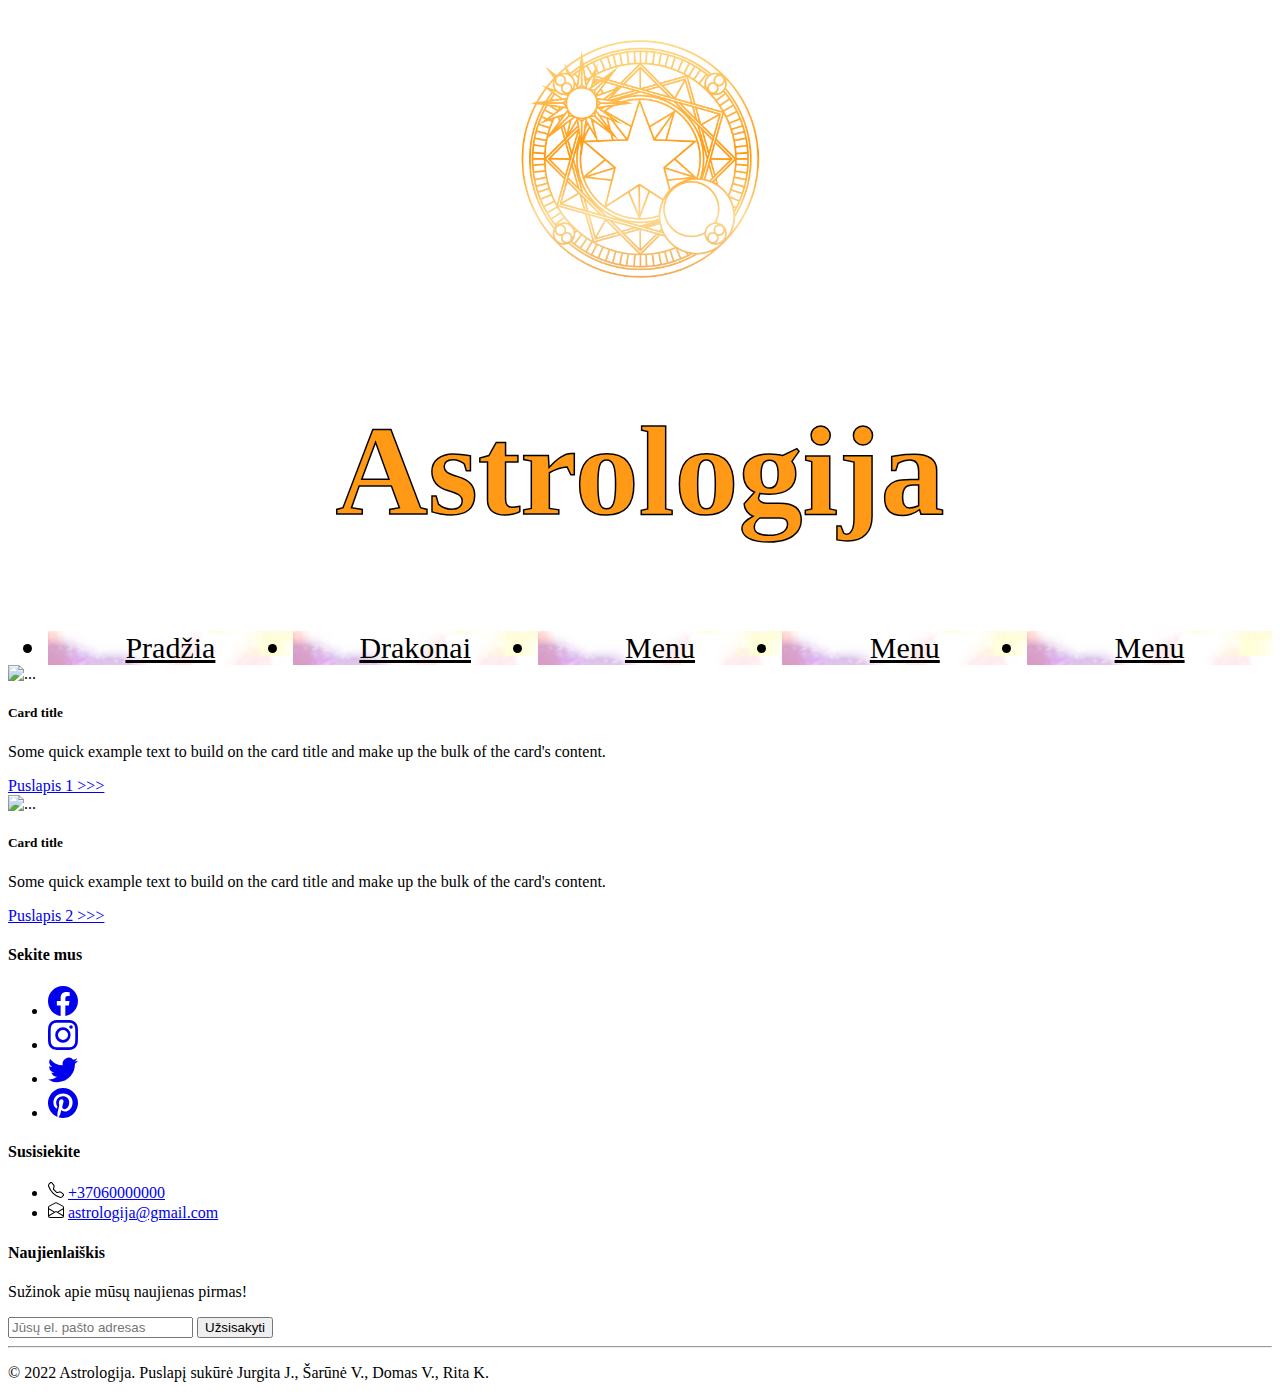
==== PAGES/DRAKONAI/drakonai.html @ 24d5351a "Merge pull request #8 from Jurgitosj/creating_pages" ====
<!doctype html>
<html lang="en">

<head>
    <meta charset="utf-8">
    <meta name="viewport" content="width=device-width, initial-scale=1">

    <!-- Bootstrap CSS -->
    <link href="https://cdn.jsdelivr.net/npm/bootstrap@5.1.3/dist/css/bootstrap.min.css" rel="stylesheet"
        integrity="sha384-1BmE4kWBq78iYhFldvKuhfTAU6auU8tT94WrHftjDbrCEXSU1oBoqyl2QvZ6jIW3" crossorigin="anonymous">

    <link rel="stylesheet" href="../../main.css">
    <link rel="stylesheet" href="drakonai.css">
    <script src="drakonai.js"></script>

    <title>Astrologija</title>

</head>

<body>
    <header class="container-fluid">
        <div class="row">
            <div class="col-12 col-sm-12 col-md-3 col-lg-3">
                <img src="../../IMG/Logotipas.png" alt="Logotipas" id="headerLogo" class="img-fluid">
            </div>
            <div class="col-12 col-sm-12 col-md-9 col-lg-9 d-flex align-items-center" id="title">
                <h1 class="display-title text-center">Astrologija</h1>
            </div>
        </div>

        <nav class="row p-0">
            <div class="col-12">
                <ul class="nav" class="d-flex justify-content-center" class="navigation">
                    <li class="nav-item">
                        <a class="nav-link" aria-current="page" href="../../index.html">Pradžia</a>
                    </li class="nav-item">
                    <li class="nav-item">
                        <a class="nav-link" aria-current="page" href="./drakonai.html">Drakonai</a>
                    </li class="nav-item">
                    <li class="nav-item">
                        <a class="nav-link" aria-current="page" href="#">Menu</a>
                    </li class="nav-item">
                    <li class="nav-item">
                        <a class="nav-link" aria-current="page" href="#">Menu</a>
                    </li class="nav-item">
                    <li class="nav-item">
                        <a class="nav-link" aria-current="page" href="#">Menu</a>
                    </li>

                </ul>
            </div>
        </nav>

    </header>

    <main>
        <div id="drakonu-korteles" class="container w-75 p-3">
            <div class="row">
                <!-- Visos korteles cia -->
                <div class="col-12 col-sm-6 col-md-6 col-lg-3">
                    <div class="card">
                        <img src="../../IMG/Drakonu_img/abejingumo_drakonas.jpg" class="card-img-top" alt="...">
                        <div class="card-body">
                            <h5 class="card-title">
                                Card title
                            </h5>
                            <p class="card-text">
                                Some quick example text to build on the card title and make up the bulk of the
                                card's content.
                            </p>
                            <a href="#" onclick="rodytiDaugiauTeksto('drakonu-tekstas-1');" class="btn btn-primary">
                                Puslapis 1 >>>
                            </a>
                        </div>
                    </div>
                </div>
                <div class="col-12 col-sm-6 col-md-6 col-lg-3">
                    <div class="card">
                        <img src="../../IMG/Drakonu_img/agresijos_drakonas.jpg" class="card-img-top" alt="...">
                        <div class="card-body">
                            <h5 class="card-title">
                                Card title
                            </h5>
                            <p class="card-text">
                                Some quick example text to build on the card title and make up the bulk of the
                                card's content.
                            </p>
                            <a href="#" onclick="rodytiDaugiauTeksto('drakonu-tekstas-2');" class="btn btn-primary">
                                Puslapis 2 >>>
                            </a>
                        </div>
                    </div>
                </div>
            </div>
        </div>

        <div id="drakonu-tekstai" style="display: none;" class="container">
            <!-- Tekstai -->
            <div id="drakonu-tekstas-1">
                <h1>puslapis1</h1>
                <p>Lorem ipsum dolor sit amet, consectetur adipisicing elit. Consequuntur, accusamus, reprehenderit ea a
                    molestias obcaecati sequi accusantium iusto hic aut, molestiae atque voluptate perferendis deleniti
                    maiores ducimus ex repudiandae. Minus!
                </p>
            </div>
            <div id="drakonu-tekstas-2">
                <h1>puslapis2</h1>
                <p>Lorem ipsum dolor sit amet, consectetur adipisicing elit. Consequuntur, accusamus, reprehenderit ea a
                    molestias obcaecati sequi accusantium iusto hic aut, molestiae atque voluptate perferendis deleniti
                    maiores ducimus ex repudiandae. Minus!
                </p>
            </div>
            <!-- Mygtukas atgal -->
            <a href="#" onclick="rodytiKorteles();" class="btn btn-primary">
                Grizti atgal
            </a>
        </div>
    </main>

    <footer class="footer-bg-img">
        <div class="container pt-5">
            <div class="row">
                <div class="col-12 col-lg-4 col-md-4 col-sm-12">
                    <h4>Sekite mus</h4>
                    <ul class="list-unstyled d-flex">
                        <li class="me-3">
                            <a href="#">
                                <svg xmlns="http://www.w3.org/2000/svg" width="30" height="30" fill="currentColor"
                                    class="bi bi-facebook" viewBox="0 0 16 16">
                                    <path
                                        d="M16 8.049c0-4.446-3.582-8.05-8-8.05C3.58 0-.002 3.603-.002 8.05c0 4.017 2.926 7.347 6.75 7.951v-5.625h-2.03V8.05H6.75V6.275c0-2.017 1.195-3.131 3.022-3.131.876 0 1.791.157 1.791.157v1.98h-1.009c-.993 0-1.303.621-1.303 1.258v1.51h2.218l-.354 2.326H9.25V16c3.824-.604 6.75-3.934 6.75-7.951z" />
                                </svg>
                            </a>
                        </li>
                        <li class="me-3">
                            <a href="#" class="link-danger">
                                <svg xmlns="http://www.w3.org/2000/svg" width="30" height="30" fill="currentColor"
                                    class="bi bi-instagram" viewBox="0 0 16 16">
                                    <path
                                        d="M8 0C5.829 0 5.556.01 4.703.048 3.85.088 3.269.222 2.76.42a3.917 3.917 0 0 0-1.417.923A3.927 3.927 0 0 0 .42 2.76C.222 3.268.087 3.85.048 4.7.01 5.555 0 5.827 0 8.001c0 2.172.01 2.444.048 3.297.04.852.174 1.433.372 1.942.205.526.478.972.923 1.417.444.445.89.719 1.416.923.51.198 1.09.333 1.942.372C5.555 15.99 5.827 16 8 16s2.444-.01 3.298-.048c.851-.04 1.434-.174 1.943-.372a3.916 3.916 0 0 0 1.416-.923c.445-.445.718-.891.923-1.417.197-.509.332-1.09.372-1.942C15.99 10.445 16 10.173 16 8s-.01-2.445-.048-3.299c-.04-.851-.175-1.433-.372-1.941a3.926 3.926 0 0 0-.923-1.417A3.911 3.911 0 0 0 13.24.42c-.51-.198-1.092-.333-1.943-.372C10.443.01 10.172 0 7.998 0h.003zm-.717 1.442h.718c2.136 0 2.389.007 3.232.046.78.035 1.204.166 1.486.275.373.145.64.319.92.599.28.28.453.546.598.92.11.281.24.705.275 1.485.039.843.047 1.096.047 3.231s-.008 2.389-.047 3.232c-.035.78-.166 1.203-.275 1.485a2.47 2.47 0 0 1-.599.919c-.28.28-.546.453-.92.598-.28.11-.704.24-1.485.276-.843.038-1.096.047-3.232.047s-2.39-.009-3.233-.047c-.78-.036-1.203-.166-1.485-.276a2.478 2.478 0 0 1-.92-.598 2.48 2.48 0 0 1-.6-.92c-.109-.281-.24-.705-.275-1.485-.038-.843-.046-1.096-.046-3.233 0-2.136.008-2.388.046-3.231.036-.78.166-1.204.276-1.486.145-.373.319-.64.599-.92.28-.28.546-.453.92-.598.282-.11.705-.24 1.485-.276.738-.034 1.024-.044 2.515-.045v.002zm4.988 1.328a.96.96 0 1 0 0 1.92.96.96 0 0 0 0-1.92zm-4.27 1.122a4.109 4.109 0 1 0 0 8.217 4.109 4.109 0 0 0 0-8.217zm0 1.441a2.667 2.667 0 1 1 0 5.334 2.667 2.667 0 0 1 0-5.334z" />
                                </svg>
                            </a>
                        </li>
                        <li class="me-3">
                            <a href="#" class="link-info">
                                <svg xmlns="http://www.w3.org/2000/svg" width="30" height="30" fill="currentColor"
                                    class="bi bi-twitter" viewBox="0 0 16 16">
                                    <path
                                        d="M5.026 15c6.038 0 9.341-5.003 9.341-9.334 0-.14 0-.282-.006-.422A6.685 6.685 0 0 0 16 3.542a6.658 6.658 0 0 1-1.889.518 3.301 3.301 0 0 0 1.447-1.817 6.533 6.533 0 0 1-2.087.793A3.286 3.286 0 0 0 7.875 6.03a9.325 9.325 0 0 1-6.767-3.429 3.289 3.289 0 0 0 1.018 4.382A3.323 3.323 0 0 1 .64 6.575v.045a3.288 3.288 0 0 0 2.632 3.218 3.203 3.203 0 0 1-.865.115 3.23 3.23 0 0 1-.614-.057 3.283 3.283 0 0 0 3.067 2.277A6.588 6.588 0 0 1 .78 13.58a6.32 6.32 0 0 1-.78-.045A9.344 9.344 0 0 0 5.026 15z" />
                                </svg>
                            </a>
                        </li>
                        <li class="me-3">
                            <a href="#" class="link-danger">
                                <svg xmlns="http://www.w3.org/2000/svg" width="30" height="30" fill="currentColor"
                                    class="bi bi-pinterest" viewBox="0 0 16 16">
                                    <path
                                        d="M8 0a8 8 0 0 0-2.915 15.452c-.07-.633-.134-1.606.027-2.297.146-.625.938-3.977.938-3.977s-.239-.479-.239-1.187c0-1.113.645-1.943 1.448-1.943.682 0 1.012.512 1.012 1.127 0 .686-.437 1.712-.663 2.663-.188.796.4 1.446 1.185 1.446 1.422 0 2.515-1.5 2.515-3.664 0-1.915-1.377-3.254-3.342-3.254-2.276 0-3.612 1.707-3.612 3.471 0 .688.265 1.425.595 1.826a.24.24 0 0 1 .056.23c-.061.252-.196.796-.222.907-.035.146-.116.177-.268.107-1-.465-1.624-1.926-1.624-3.1 0-2.523 1.834-4.84 5.286-4.84 2.775 0 4.932 1.977 4.932 4.62 0 2.757-1.739 4.976-4.151 4.976-.811 0-1.573-.421-1.834-.919l-.498 1.902c-.181.695-.669 1.566-.995 2.097A8 8 0 1 0 8 0z" />
                                </svg>
                            </a>
                        </li>
                    </ul>
                </div>
                <div class="col-12 col-lg-4 col-md-4 col-sm-12">
                    <h4>Susisiekite</h4>
                    <ul class="flex-column list-unstyled">
                        <li>
                            <svg xmlns="http://www.w3.org/2000/svg" width="16" height="16" fill="currentColor"
                                class="bi bi-telephone me-3" viewBox="0 0 16 16">
                                <path
                                    d="M3.654 1.328a.678.678 0 0 0-1.015-.063L1.605 2.3c-.483.484-.661 1.169-.45 1.77a17.568 17.568 0 0 0 4.168 6.608 17.569 17.569 0 0 0 6.608 4.168c.601.211 1.286.033 1.77-.45l1.034-1.034a.678.678 0 0 0-.063-1.015l-2.307-1.794a.678.678 0 0 0-.58-.122l-2.19.547a1.745 1.745 0 0 1-1.657-.459L5.482 8.062a1.745 1.745 0 0 1-.46-1.657l.548-2.19a.678.678 0 0 0-.122-.58L3.654 1.328zM1.884.511a1.745 1.745 0 0 1 2.612.163L6.29 2.98c.329.423.445.974.315 1.494l-.547 2.19a.678.678 0 0 0 .178.643l2.457 2.457a.678.678 0 0 0 .644.178l2.189-.547a1.745 1.745 0 0 1 1.494.315l2.306 1.794c.829.645.905 1.87.163 2.611l-1.034 1.034c-.74.74-1.846 1.065-2.877.702a18.634 18.634 0 0 1-7.01-4.42 18.634 18.634 0 0 1-4.42-7.009c-.362-1.03-.037-2.137.703-2.877L1.885.511z" />
                            </svg>
                            <a href="tel:" class="text-decoration-none">+37060000000</a>
                        </li>
                        <li>
                            <svg xmlns="http://www.w3.org/2000/svg" width="16" height="16" fill="currentColor"
                                class="bi bi-envelope-open me-3" viewBox="0 0 16 16">
                                <path
                                    d="M8.47 1.318a1 1 0 0 0-.94 0l-6 3.2A1 1 0 0 0 1 5.4v.817l5.75 3.45L8 8.917l1.25.75L15 6.217V5.4a1 1 0 0 0-.53-.882l-6-3.2ZM15 7.383l-4.778 2.867L15 13.117V7.383Zm-.035 6.88L8 10.082l-6.965 4.18A1 1 0 0 0 2 15h12a1 1 0 0 0 .965-.738ZM1 13.116l4.778-2.867L1 7.383v5.734ZM7.059.435a2 2 0 0 1 1.882 0l6 3.2A2 2 0 0 1 16 5.4V14a2 2 0 0 1-2 2H2a2 2 0 0 1-2-2V5.4a2 2 0 0 1 1.059-1.765l6-3.2Z" />
                            </svg>
                            <a href="mailto:some@email.com" class="text-decoration-none">
                                astrologija@gmail.com</a>
                        </li>
                    </ul>
                </div>
                <div class="col-12 col-lg-4 col-md-12 col-sm-12">
                    <form>
                        <h4>Naujienlaiškis</h4>
                        <p>Sužinok apie mūsų naujienas pirmas!</p>
                        <div class="d-flex w-100 gap-2">
                            <label for="newsletter1" class="visually-hidden"></label>
                            <input id="newsletter1" type="text" class="form-control"
                                placeholder="Jūsų el. pašto adresas" />
                            <button class="btn btn-primary" type="button">
                                Užsisakyti
                            </button>
                        </div>
                    </form>
                </div>
            </div>
            <div class="col-12 pb-3 pt-2">
                <hr />
                <p class="text-muted text-center">
                    © 2022 Astrologija. Puslapį sukūrė Jurgita J., Šarūnė V., Domas V.,
                    Rita K.
                </p>
            </div>
        </div>
    </footer>


    <script>
        (function () {
            initializePage();
        })();
    </script>
    <!-- Optional JavaScript; choose one of the two! -->

    <!-- Option 1: Bootstrap Bundle with Popper -->
    <script src="https://cdn.jsdelivr.net/npm/bootstrap@5.1.3/dist/js/bootstrap.bundle.min.js"
        integrity="sha384-ka7Sk0Gln4gmtz2MlQnikT1wXgYsOg+OMhuP+IlRH9sENBO0LRn5q+8nbTov4+1p"
        crossorigin="anonymous"></script>

    <!-- Option 2: Separate Popper and Bootstrap JS -->
    <!--
    <script src="https://cdn.jsdelivr.net/npm/@popperjs/core@2.10.2/dist/umd/popper.min.js" integrity="sha384-7+zCNj/IqJ95wo16oMtfsKbZ9ccEh31eOz1HGyDuCQ6wgnyJNSYdrPa03rtR1zdB" crossorigin="anonymous"></script>
    <script src="https://cdn.jsdelivr.net/npm/bootstrap@5.1.3/dist/js/bootstrap.min.js" integrity="sha384-QJHtvGhmr9XOIpI6YVutG+2QOK9T+ZnN4kzFN1RtK3zEFEIsxhlmWl5/YESvpZ13" crossorigin="anonymous"></script>
    -->
</body>

</html>
---- main.css ----
/* Header */

#title {
    font-family: "Bodoni MT";
    color: #ff9916;
    -webkit-text-stroke: 1.5px black;
}

.display-title{
    font-size: 5rem;
}

#headerLogo{
    width: 300px;
}

header {
    /* height: 300px; */
    background-image: url(IMG/Fono_paveikslėliai/zydras_fonas.png);
    text-align: center;
}

.nav-item {
    font-family: "Bodoni MT";
    font-size: 30px;
    float: left;
    width: 20%;
    margin: 0 auto;
    padding: 0px;
    color: black;
    background-image: url(IMG/Fono_paveikslėliai/rozinis_fonas.png);
    background-position: center;
}

.nav-link {
    color: black !important;
}
.nav-item:hover {
    background-image: url(IMG/Fono_paveikslėliai/geltonas_fonas.png);
}
.nav-link:hover {
    background-image: url(IMG/Fono_paveikslėliai/geltonas_fonas.png);
}

.col-12 {
    padding-left: 0 !important;
    padding-right: 0 !important;
}

@media (min-width: 768px) { 
    .display-title{
        font-size: 8rem;
    }
}

/* Footer */

.footer-bg-img {
	background-image: url('./IMG/Fono_paveikslėliai/zydras_fonas_apacioje.png');
	background-size: 100%;
	background-position: 0% 60%;
	background-repeat: no-repeat;
}

@media screen and (max-width: 600px) {
	.footer-bg-img {
		background-position: bottom;
	}
}
---- PAGES/DRAKONAI/drakonai.css ----
.main-bg-img {
	background-image: url('./IMG/Fono_paveikslėliai/zydras_fonas_apacioje.png');
	background-repeat: no-repeat;
	background-size: 100%;
	background-position: 0% 60%;
}
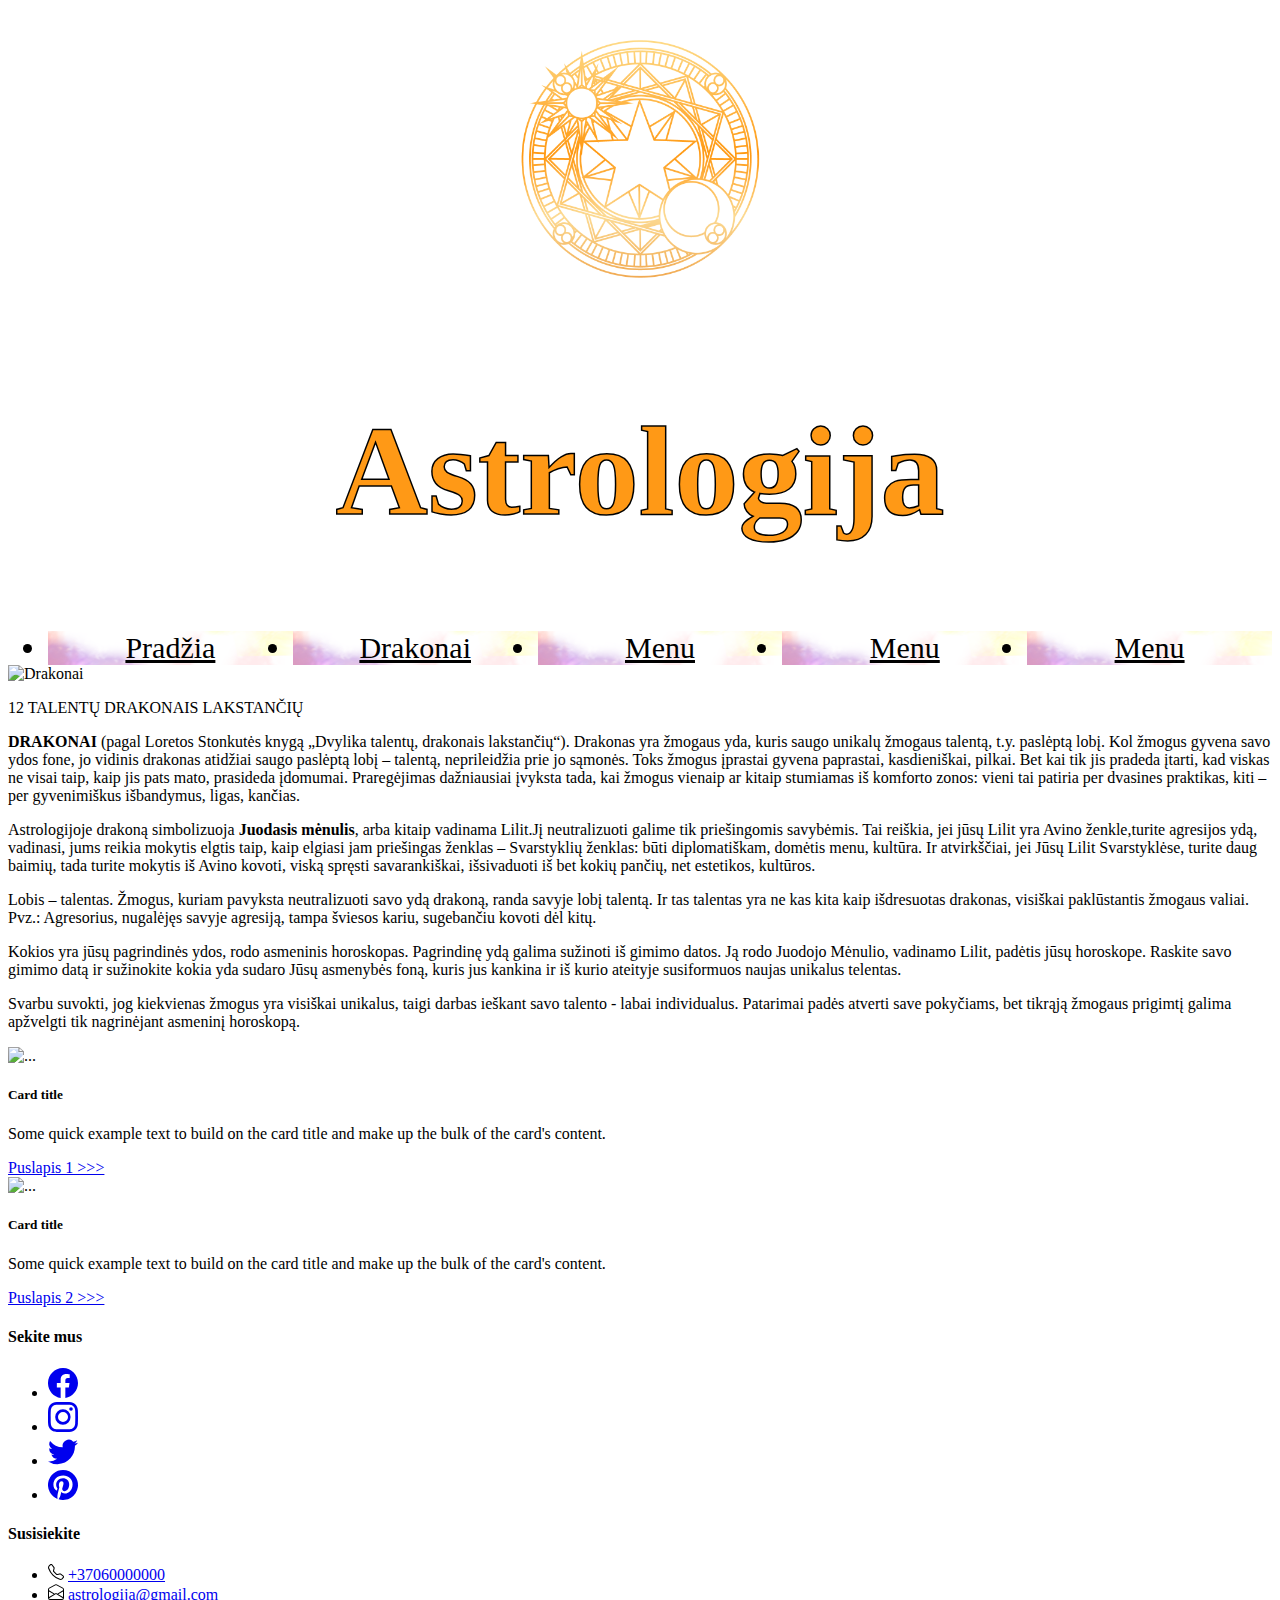
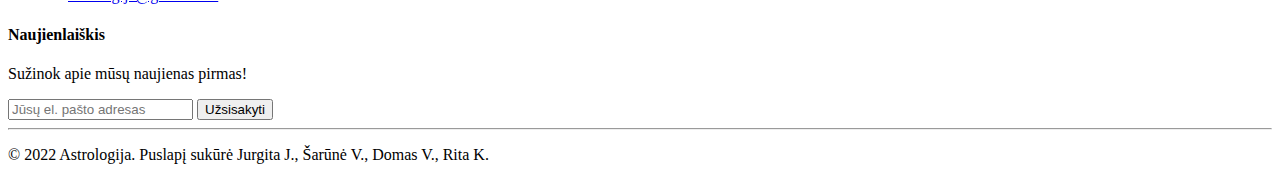
==== commit cce6837e: "Įdėtas straipsnis apie darkonus bendrai" ====
--- a/PAGES/DRAKONAI/drakonai.html
+++ b/PAGES/DRAKONAI/drakonai.html
@@ -54,6 +54,63 @@
     </header>
 
     <main>
+        <section>
+            <div class="container w-75 p-4">
+                <div class="row">
+                    <div class="col-12">
+                        <div class="card" style="width: 100% ">
+                            <img src="../../IMG/Drakonu_img/DRAKONU_img.jpg" class="card-img-top" alt="Drakonai"
+                                style="height: 600px; width: auto;">
+                            <div class="card-body p-4">
+
+                                <p class=" h1">12 TALENTŲ DRAKONAIS LAKSTANČIŲ</p>
+
+                                <p class="card-text fw-light p-1 img-fliud rounded"></p><b>DRAKONAI</b> (pagal Loretos
+                                Stonkutės knygą „Dvylika talentų, drakonais lakstančių“).
+                                Drakonas yra žmogaus yda, kuris saugo unikalų žmogaus talentą, t.y. paslėptą lobį. Kol
+                                žmogus gyvena savo ydos fone, jo vidinis drakonas atidžiai saugo paslėptą lobį –
+                                talentą, neprileidžia prie
+                                jo sąmonės. Toks žmogus įprastai gyvena paprastai, kasdieniškai, pilkai. Bet kai tik jis
+                                pradeda įtarti, kad viskas ne visai taip, kaip jis pats mato, prasideda įdomumai.
+                                Praregėjimas dažniausiai įvyksta tada, kai žmogus vienaip ar kitaip stumiamas iš
+                                komforto zonos:
+                                vieni tai patiria per dvasines praktikas, kiti – per gyvenimiškus išbandymus, ligas,
+                                kančias.</p>
+
+                                <p>Astrologijoje drakoną simbolizuoja <b>Juodasis mėnulis</b>, arba kitaip vadinama
+                                    Lilit.Jį neutralizuoti galime tik priešingomis savybėmis. Tai reiškia, jei jūsų
+                                    Lilit yra
+                                    Avino ženkle,turite agresijos ydą, vadinasi, jums reikia mokytis elgtis taip, kaip
+                                    elgiasi
+                                    jam priešingas ženklas – Svarstyklių ženklas: būti diplomatiškam, domėtis menu,
+                                    kultūra. Ir atvirkščiai, jei Jūsų Lilit Svarstyklėse, turite daug baimių, tada
+                                    turite mokytis iš Avino kovoti, viską spręsti savarankiškai, išsivaduoti iš bet
+                                    kokių pančių, net estetikos, kultūros.<br></p>
+
+                                <p>Lobis – talentas. Žmogus, kuriam pavyksta neutralizuoti savo ydą drakoną, randa
+                                    savyje
+                                    lobį talentą. Ir tas talentas yra ne kas kita kaip išdresuotas drakonas, visiškai
+                                    paklūstantis žmogaus valiai. Pvz.: Agresorius, nugalėjęs savyje agresiją, tampa
+                                    šviesos kariu,
+                                    sugebančiu kovoti dėl kitų.<br></p>
+
+                                <p>Kokios yra jūsų pagrindinės ydos, rodo asmeninis horoskopas. Pagrindinę ydą galima
+                                    sužinoti iš gimimo datos. Ją rodo Juodojo Mėnulio, vadinamo Lilit, padėtis jūsų
+                                    horoskope. Raskite savo gimimo datą ir sužinokite kokia yda sudaro Jūsų asmenybės
+                                    foną, kuris jus kankina ir iš kurio ateityje susiformuos naujas unikalus telentas.
+                                </p>
+                                <p>Svarbu suvokti, jog kiekvienas žmogus yra visiškai unikalus, taigi darbas ieškant
+                                    savo talento - labai individualus. Patarimai padės atverti save pokyčiams, bet
+                                    tikrąją žmogaus prigimtį galima apžvelgti tik nagrinėjant asmeninį horoskopą.</p>
+
+                                </p>
+                            </div>
+                        </div>
+                    </div>
+                </div>
+            </div>
+        </section>
+
         <div id="drakonu-korteles" class="container w-75 p-3">
             <div class="row">
                 <!-- Visos korteles cia -->
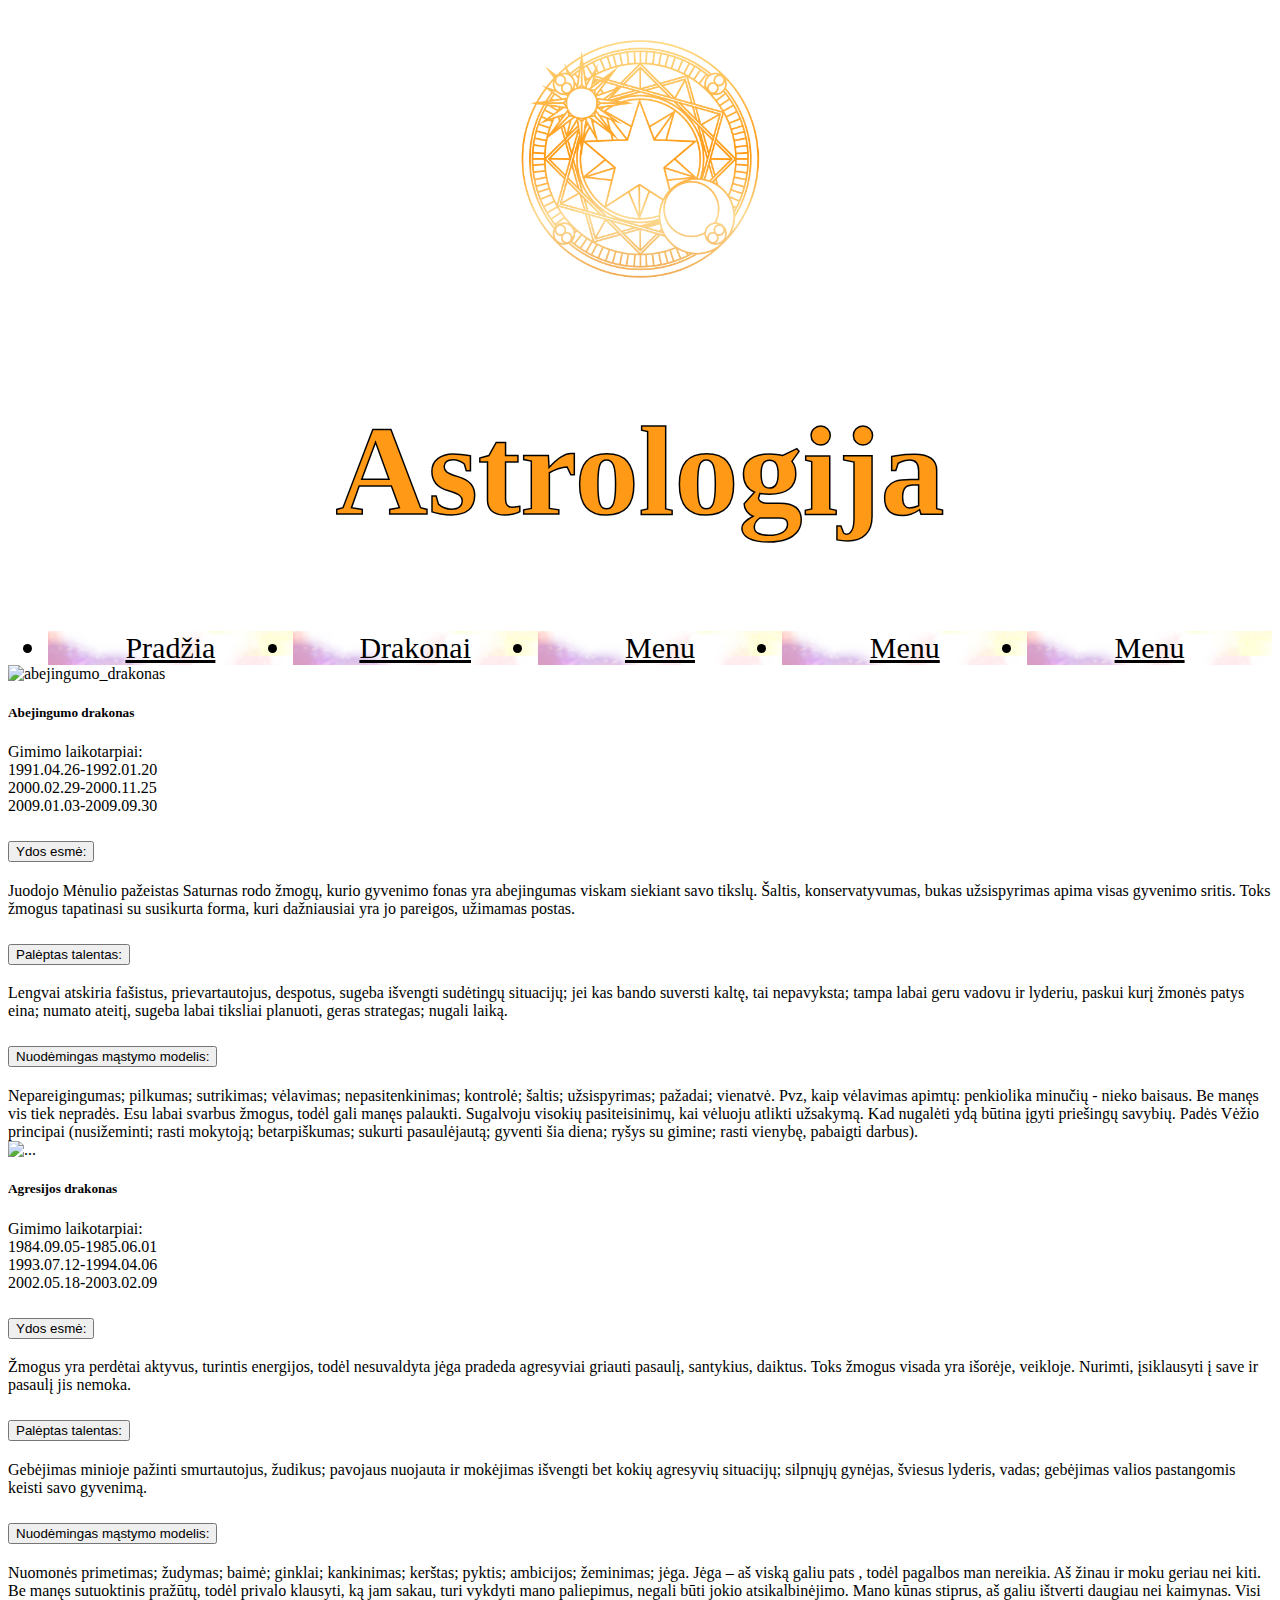
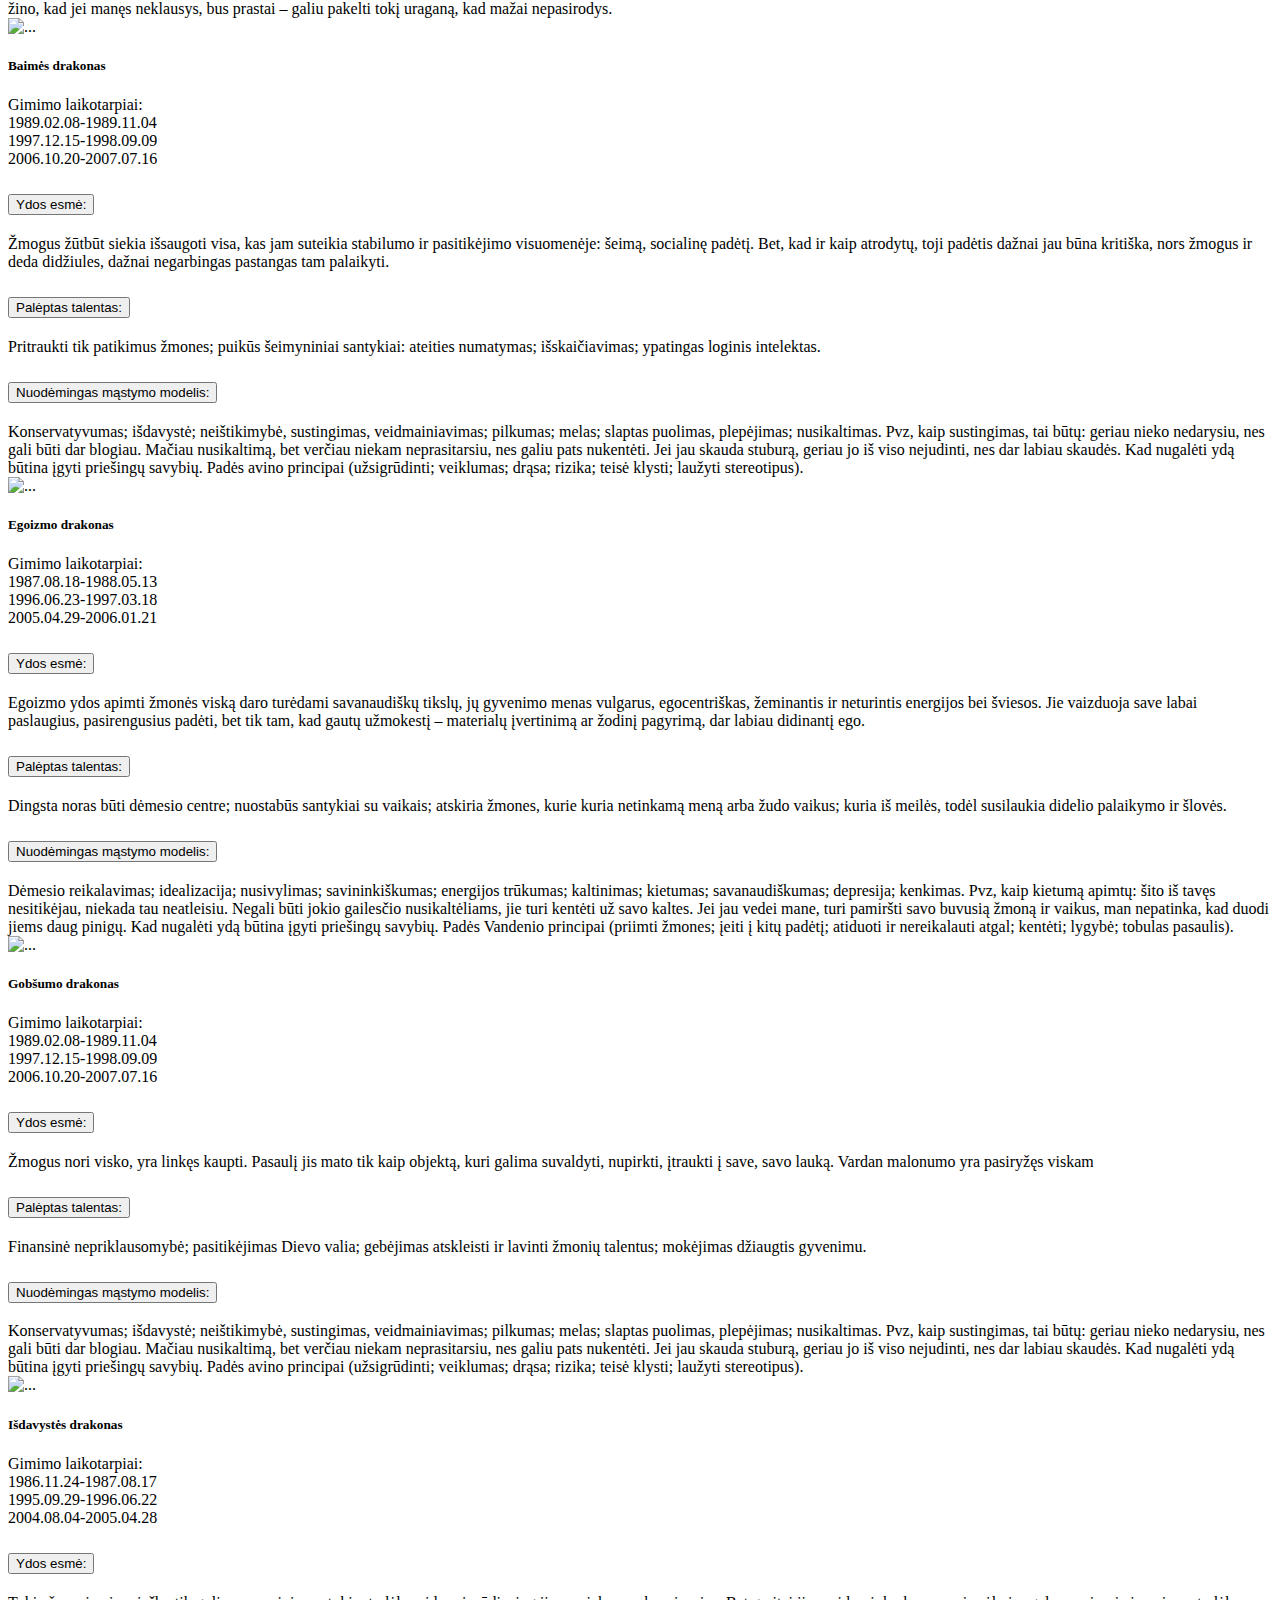
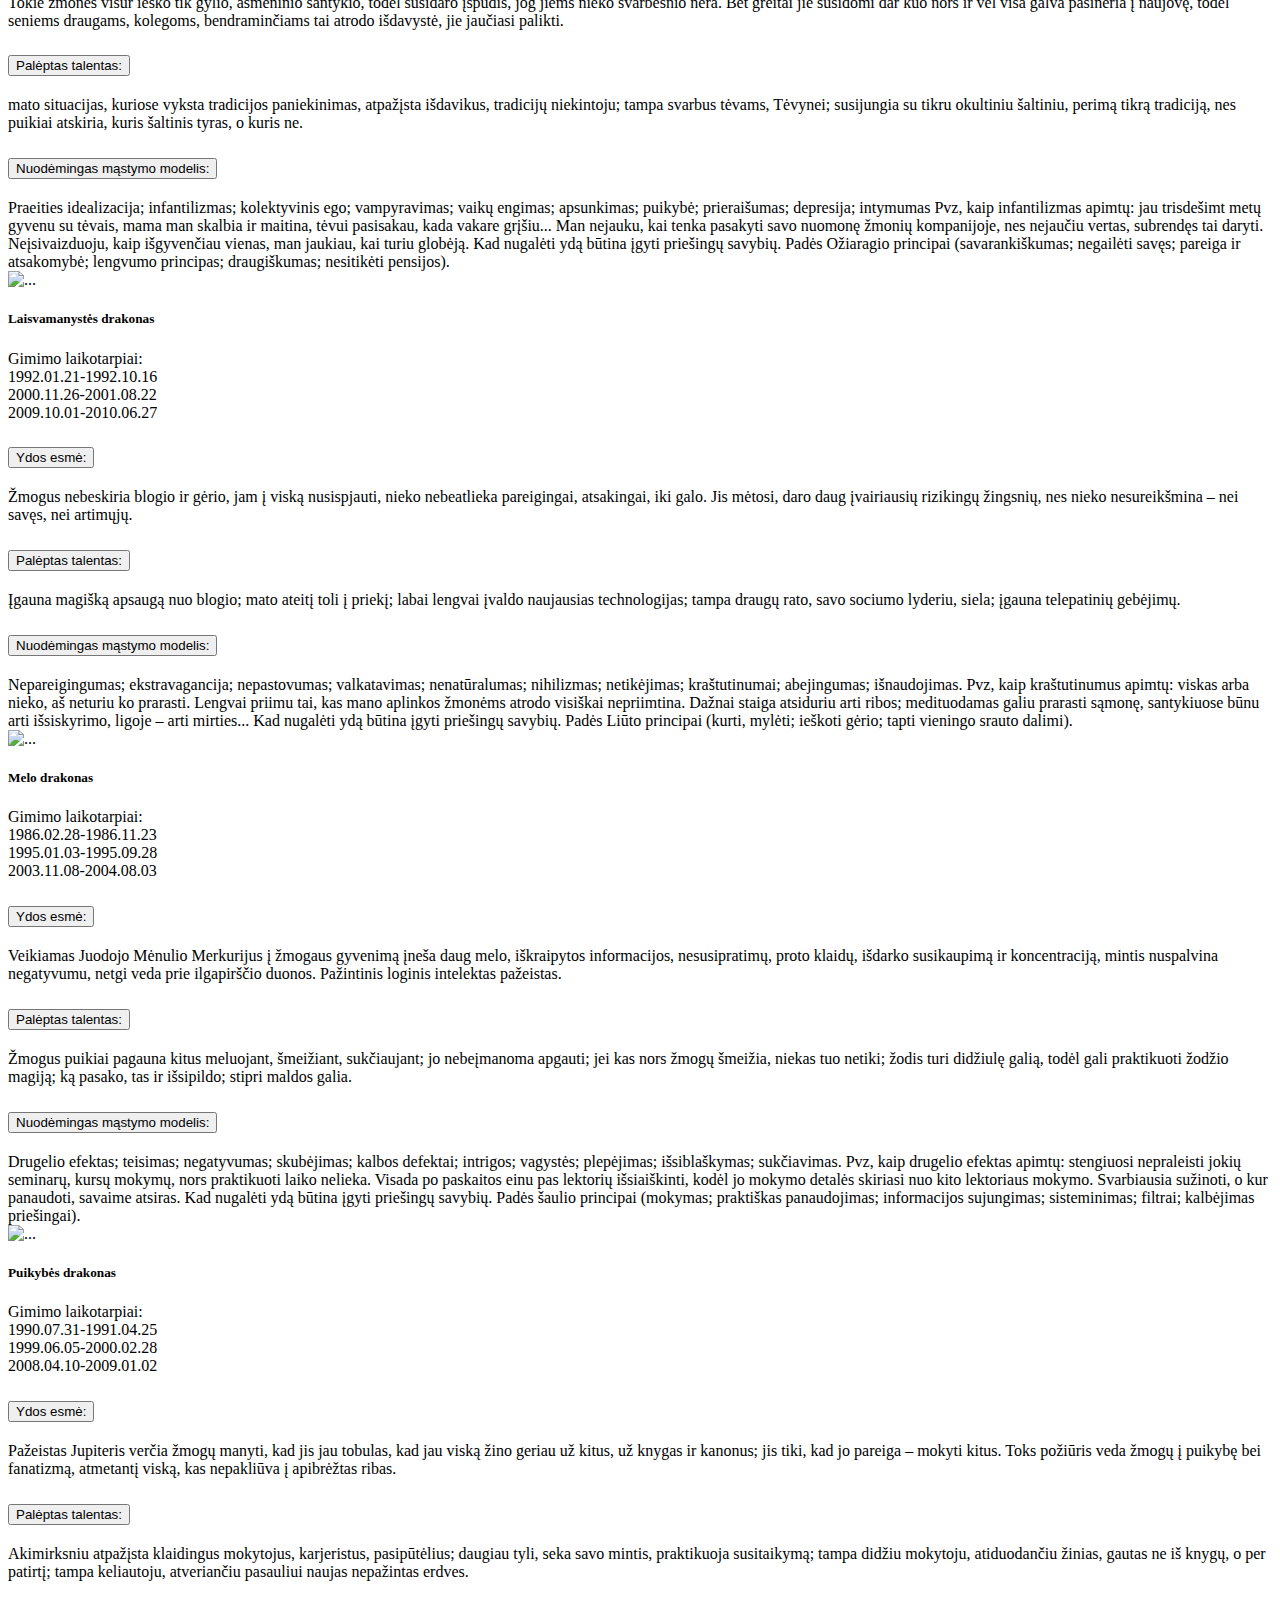
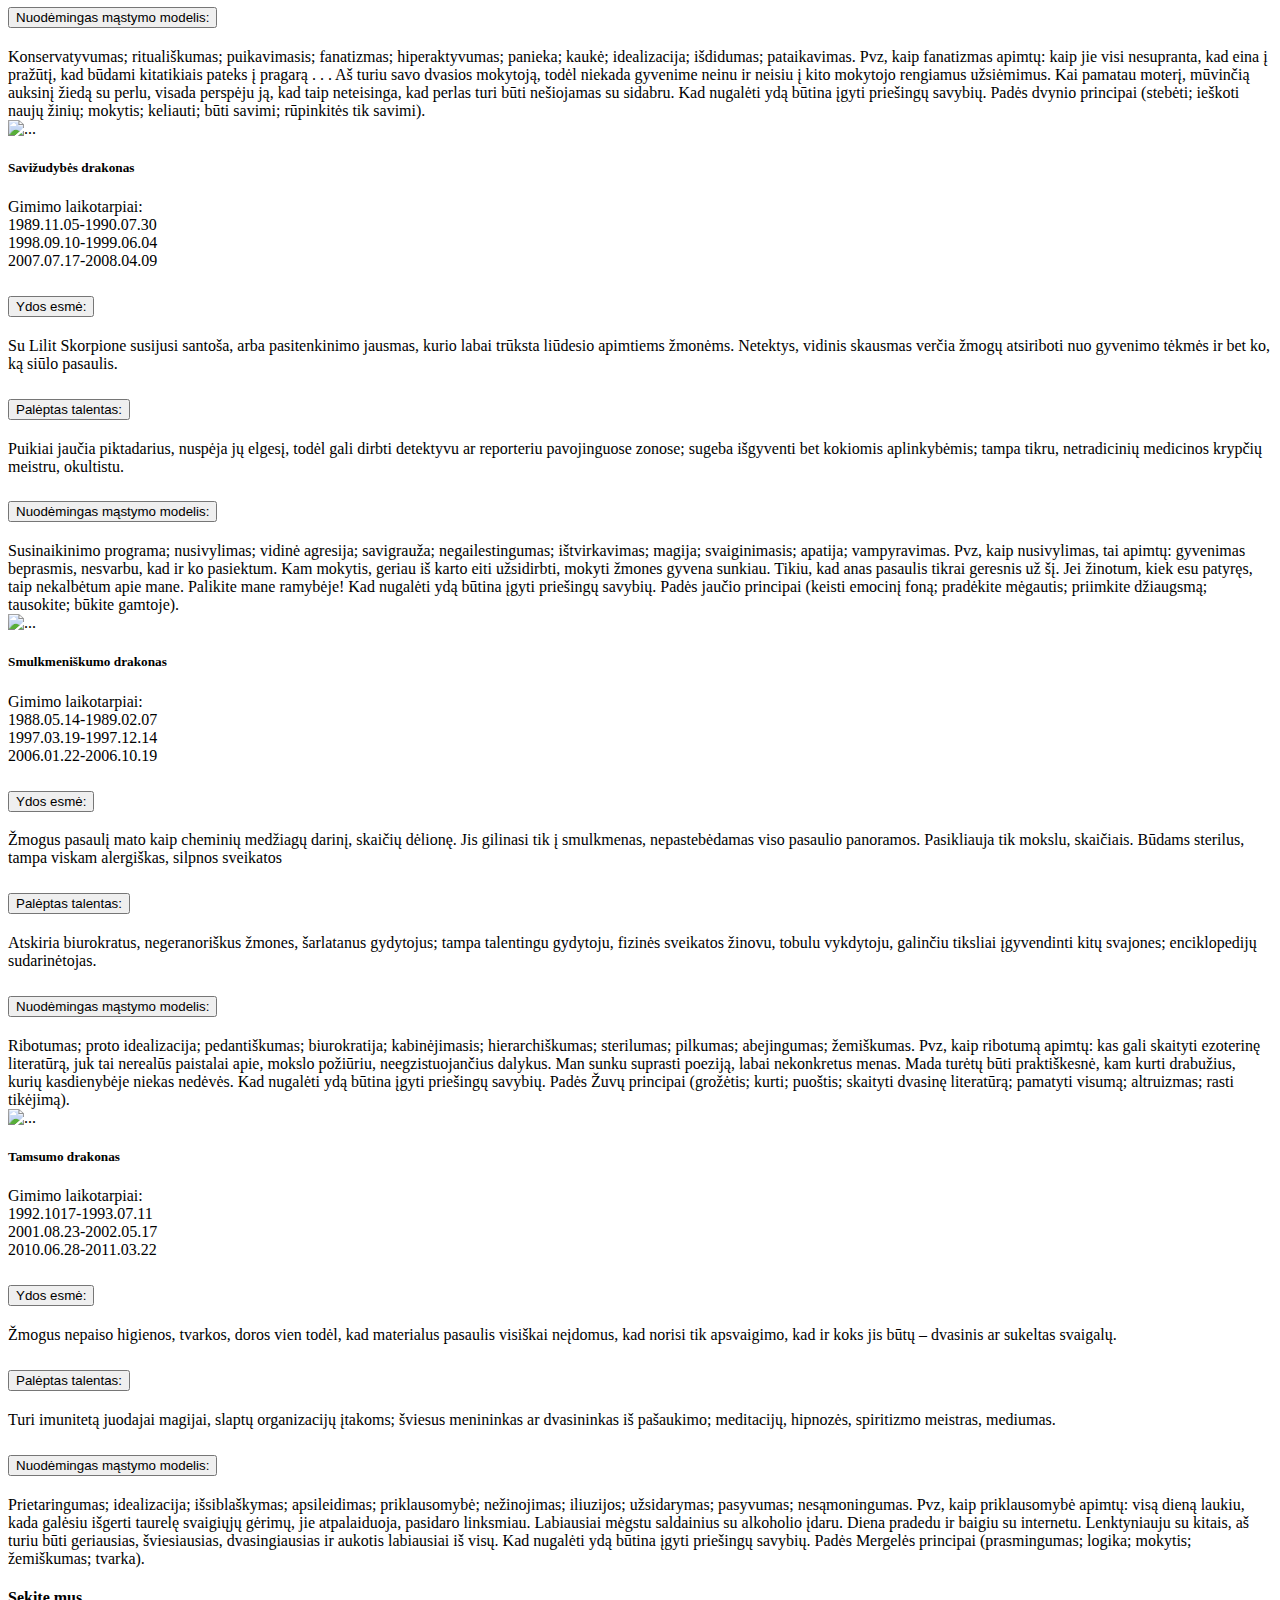
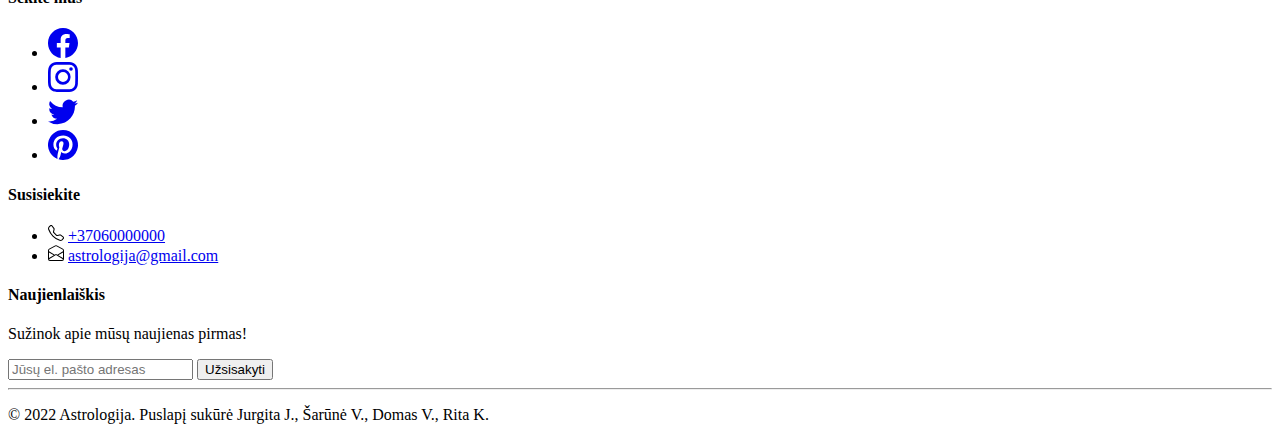
==== commit 4897ae52: "Sukurtos drakonu kortelės su paveiksleliais ir aprasymais" ====
--- a/PAGES/DRAKONAI/drakonai.html
+++ b/PAGES/DRAKONAI/drakonai.html
@@ -12,6 +12,16 @@
     <link rel="stylesheet" href="../../main.css">
     <link rel="stylesheet" href="drakonai.css">
     <script src="drakonai.js"></script>
+    <!-- JS Plugins -->
+    <script src="https://code.jquery.com/jquery-3.2.1.slim.min.js"
+        integrity="sha384-KJ3o2DKtIkvYIK3UENzmM7KCkRr/rE9/Qpg6aAZGJwFDMVNA/GpGFF93hXpG5KkN"
+        crossorigin="anonymous"></script>
+    <script src="https://cdnjs.cloudflare.com/ajax/libs/popper.js/1.12.9/umd/popper.min.js"
+        integrity="sha384-ApNbgh9B+Y1QKtv3Rn7W3mgPxhU9K/ScQsAP7hUibX39j7fakFPskvXusvfa0b4Q"
+        crossorigin="anonymous"></script>
+    <script src="https://maxcdn.bootstrapcdn.com/bootstrap/4.0.0/js/bootstrap.min.js"
+        integrity="sha384-JZR6Spejh4U02d8jOt6vLEHfe/JQGiRRSQQxSfFWpi1MquVdAyjUar5+76PVCmYl"
+        crossorigin="anonymous"></script>
 
     <title>Astrologija</title>
 
@@ -54,232 +64,1139 @@
     </header>
 
     <main>
-        <section>
-            <div class="container w-75 p-4">
-                <div class="row">
-                    <div class="col-12">
-                        <div class="card" style="width: 100% ">
-                            <img src="../../IMG/Drakonu_img/DRAKONU_img.jpg" class="card-img-top" alt="Drakonai"
-                                style="height: 600px; width: auto;">
-                            <div class="card-body p-4">
-
-                                <p class=" h1">12 TALENTŲ DRAKONAIS LAKSTANČIŲ</p>
-
-                                <p class="card-text fw-light p-1 img-fliud rounded"></p><b>DRAKONAI</b> (pagal Loretos
-                                Stonkutės knygą „Dvylika talentų, drakonais lakstančių“).
-                                Drakonas yra žmogaus yda, kuris saugo unikalų žmogaus talentą, t.y. paslėptą lobį. Kol
-                                žmogus gyvena savo ydos fone, jo vidinis drakonas atidžiai saugo paslėptą lobį –
-                                talentą, neprileidžia prie
-                                jo sąmonės. Toks žmogus įprastai gyvena paprastai, kasdieniškai, pilkai. Bet kai tik jis
-                                pradeda įtarti, kad viskas ne visai taip, kaip jis pats mato, prasideda įdomumai.
-                                Praregėjimas dažniausiai įvyksta tada, kai žmogus vienaip ar kitaip stumiamas iš
-                                komforto zonos:
-                                vieni tai patiria per dvasines praktikas, kiti – per gyvenimiškus išbandymus, ligas,
-                                kančias.</p>
-
-                                <p>Astrologijoje drakoną simbolizuoja <b>Juodasis mėnulis</b>, arba kitaip vadinama
-                                    Lilit.Jį neutralizuoti galime tik priešingomis savybėmis. Tai reiškia, jei jūsų
-                                    Lilit yra
-                                    Avino ženkle,turite agresijos ydą, vadinasi, jums reikia mokytis elgtis taip, kaip
-                                    elgiasi
-                                    jam priešingas ženklas – Svarstyklių ženklas: būti diplomatiškam, domėtis menu,
-                                    kultūra. Ir atvirkščiai, jei Jūsų Lilit Svarstyklėse, turite daug baimių, tada
-                                    turite mokytis iš Avino kovoti, viską spręsti savarankiškai, išsivaduoti iš bet
-                                    kokių pančių, net estetikos, kultūros.<br></p>
-
-                                <p>Lobis – talentas. Žmogus, kuriam pavyksta neutralizuoti savo ydą drakoną, randa
-                                    savyje
-                                    lobį talentą. Ir tas talentas yra ne kas kita kaip išdresuotas drakonas, visiškai
-                                    paklūstantis žmogaus valiai. Pvz.: Agresorius, nugalėjęs savyje agresiją, tampa
-                                    šviesos kariu,
-                                    sugebančiu kovoti dėl kitų.<br></p>
-
-                                <p>Kokios yra jūsų pagrindinės ydos, rodo asmeninis horoskopas. Pagrindinę ydą galima
-                                    sužinoti iš gimimo datos. Ją rodo Juodojo Mėnulio, vadinamo Lilit, padėtis jūsų
-                                    horoskope. Raskite savo gimimo datą ir sužinokite kokia yda sudaro Jūsų asmenybės
-                                    foną, kuris jus kankina ir iš kurio ateityje susiformuos naujas unikalus telentas.
-                                </p>
-                                <p>Svarbu suvokti, jog kiekvienas žmogus yra visiškai unikalus, taigi darbas ieškant
-                                    savo talento - labai individualus. Patarimai padės atverti save pokyčiams, bet
-                                    tikrąją žmogaus prigimtį galima apžvelgti tik nagrinėjant asmeninį horoskopą.</p>
-
-                                </p>
-                            </div>
-                        </div>
-                    </div>
-                </div>
-            </div>
-        </section>
-
         <div id="drakonu-korteles" class="container w-75 p-3">
             <div class="row">
                 <!-- Visos korteles cia -->
-                <div class="col-12 col-sm-6 col-md-6 col-lg-3">
+                <div class="col-12 col-sm-6 col-md-6 col-lg-4">
                     <div class="card">
-                        <img src="../../IMG/Drakonu_img/abejingumo_drakonas.jpg" class="card-img-top" alt="...">
+                        <img src="../../IMG/Drakonu_img/abejingumo_drakonas.jpg" class="card-img-top"
+                            alt="abejingumo_drakonas">
                         <div class="card-body">
                             <h5 class="card-title">
-                                Card title
+                                Abejingumo drakonas
                             </h5>
                             <p class="card-text">
-                                Some quick example text to build on the card title and make up the bulk of the
-                                card's content.
+                                Gimimo laikotarpiai:
+
+                                <br>1991.04.26-1992.01.20
+                                <br>2000.02.29-2000.11.25
+                                <br>2009.01.03-2009.09.30
                             </p>
-                            <a href="#" onclick="rodytiDaugiauTeksto('drakonu-tekstas-1');" class="btn btn-primary">
-                                Puslapis 1 >>>
-                            </a>
+                            <div class="accordion" id="accordionExample">
+                                <div class="card">
+                                    <div class="card-header" id="headingOne">
+                                        <h2 class="mb-0">
+                                            <button class="btn btn-link text-body" type="button" data-toggle="collapse"
+                                                data-target="#collapseOne" aria-expanded="true"
+                                                aria-controls="collapseOne">
+                                                Ydos esmė:
+                                            </button>
+                                        </h2>
+                                    </div>
+
+                                    <div id="collapseOne" class="collapse" aria-labelledby="headingOne"
+                                        data-parent="#accordionExample">
+                                        <div class="card-body">
+                                            Juodojo Mėnulio pažeistas Saturnas rodo žmogų, kurio gyvenimo fonas yra
+                                            abejingumas viskam siekiant savo tikslų. Šaltis, konservatyvumas, bukas
+                                            užsispyrimas apima visas gyvenimo sritis. Toks žmogus tapatinasi su
+                                            susikurta forma, kuri dažniausiai yra jo pareigos, užimamas postas.
+                                        </div>
+                                    </div>
+                                </div>
+                                <div class="card">
+                                    <div class="card-header" id="headingTwo">
+                                        <h2 class="mb-0">
+                                            <button class="btn btn-link collapsed text-body" type="button"
+                                                data-toggle="collapse" data-target="#collapseTwo" aria-expanded="false"
+                                                aria-controls="collapseTwo">
+                                                Palėptas talentas:
+                                            </button>
+                                        </h2>
+                                    </div>
+                                    <div id="collapseTwo" class="collapse" aria-labelledby="headingTwo"
+                                        data-parent="#accordionExample">
+                                        <div class="card-body">
+                                            Lengvai atskiria fašistus, prievartautojus, despotus, sugeba išvengti
+                                            sudėtingų situacijų; jei kas bando suversti kaltę, tai nepavyksta; tampa
+                                            labai geru vadovu ir lyderiu, paskui kurį žmonės patys eina; numato ateitį,
+                                            sugeba labai tiksliai planuoti, geras strategas; nugali laiką.
+                                        </div>
+                                    </div>
+                                </div>
+                                <div class="card">
+                                    <div class="card-header" id="headingThree">
+                                        <h2 class="mb-0">
+                                            <button class="btn btn-link collapsed text-body" type="button"
+                                                data-toggle="collapse" data-target="#collapseThree"
+                                                aria-expanded="false" aria-controls="collapseThree">
+                                                Nuodėmingas mąstymo modelis:
+                                            </button>
+                                        </h2>
+                                    </div>
+                                    <div id="collapseThree" class="collapse" aria-labelledby="headingThree"
+                                        data-parent="#accordionExample">
+                                        <div class="card-body">
+                                            Nepareigingumas; pilkumas; sutrikimas; vėlavimas; nepasitenkinimas;
+                                            kontrolė; šaltis; užsispyrimas; pažadai; vienatvė. Pvz, kaip vėlavimas
+                                            apimtų: penkiolika minučių - nieko baisaus. Be manęs vis tiek nepradės. Esu
+                                            labai svarbus žmogus, todėl gali manęs palaukti. Sugalvoju visokių
+                                            pasiteisinimų, kai vėluoju atlikti užsakymą.
+                                            Kad nugalėti ydą būtina įgyti priešingų savybių. Padės Vėžio principai
+                                            (nusižeminti; rasti mokytoją; betarpiškumas; sukurti pasaulėjautą; gyventi
+                                            šia diena; ryšys su gimine; rasti vienybę, pabaigti darbus).
+                                        </div>
+                                    </div>
+                                </div>
+                            </div>
                         </div>
                     </div>
                 </div>
-                <div class="col-12 col-sm-6 col-md-6 col-lg-3">
+                <div class="col-12 col-sm-6 col-md-6 col-lg-4">
                     <div class="card">
                         <img src="../../IMG/Drakonu_img/agresijos_drakonas.jpg" class="card-img-top" alt="...">
                         <div class="card-body">
                             <h5 class="card-title">
-                                Card title
+                                Agresijos drakonas
                             </h5>
                             <p class="card-text">
-                                Some quick example text to build on the card title and make up the bulk of the
-                                card's content.
+                                Gimimo laikotarpiai:
+
+                                <br>1984.09.05-1985.06.01
+                                <br>1993.07.12-1994.04.06
+                                <br>2002.05.18-2003.02.09
                             </p>
-                            <a href="#" onclick="rodytiDaugiauTeksto('drakonu-tekstas-2');" class="btn btn-primary">
-                                Puslapis 2 >>>
-                            </a>
+                            <div class="accordion" id="accordionExample">
+                                <div class="card">
+                                    <div class="card-header" id="headingOne">
+                                        <h2 class="mb-0">
+                                            <button class="btn btn-link text-body" type="button" data-toggle="collapse"
+                                                data-target="#collapseOne2" aria-expanded="true"
+                                                aria-controls="collapseOne2">
+                                                Ydos esmė:
+                                            </button>
+                                        </h2>
+                                    </div>
+
+                                    <div id="collapseOne2" class="collapse" aria-labelledby="headingOne"
+                                        data-parent="#accordionExample">
+                                        <div class="card-body">
+                                            Žmogus yra perdėtai aktyvus, turintis energijos, todėl nesuvaldyta jėga
+                                            pradeda agresyviai griauti pasaulį, santykius, daiktus. Toks žmogus visada
+                                            yra išorėje, veikloje. Nurimti, įsiklausyti į save ir pasaulį jis nemoka.
+                                        </div>
+                                    </div>
+                                </div>
+                                <div class="card">
+                                    <div class="card-header" id="headingTwo">
+                                        <h2 class="mb-0">
+                                            <button class="btn btn-link collapsed text-body" type="button"
+                                                data-toggle="collapse" data-target="#collapseTwo2" aria-expanded="false"
+                                                aria-controls="collapseTwo2">
+                                                Palėptas talentas:
+                                            </button>
+                                        </h2>
+                                    </div>
+                                    <div id="collapseTwo2" class="collapse" aria-labelledby="headingTwo"
+                                        data-parent="#accordionExample">
+                                        <div class="card-body">
+                                            Gebėjimas minioje pažinti smurtautojus, žudikus; pavojaus nuojauta ir
+                                            mokėjimas išvengti bet kokių agresyvių situacijų; silpnųjų gynėjas, šviesus
+                                            lyderis, vadas; gebėjimas valios pastangomis keisti savo gyvenimą.
+                                        </div>
+                                    </div>
+                                </div>
+                                <div class="card">
+                                    <div class="card-header" id="headingThree">
+                                        <h2 class="mb-0">
+                                            <button class="btn btn-link collapsed text-body" type="button"
+                                                data-toggle="collapse" data-target="#collapseThree2"
+                                                aria-expanded="false" aria-controls="collapseThree2">
+                                                Nuodėmingas mąstymo modelis:
+                                            </button>
+                                        </h2>
+                                    </div>
+                                    <div id="collapseThree2" class="collapse" aria-labelledby="headingThree"
+                                        data-parent="#accordionExample">
+                                        <div class="card-body">
+                                            Nuomonės primetimas; žudymas; baimė; ginklai; kankinimas; kerštas; pyktis;
+                                            ambicijos; žeminimas; jėga. Jėga – aš viską galiu pats , todėl pagalbos man
+                                            nereikia. Aš žinau ir moku geriau nei kiti. Be manęs sutuoktinis pražūtų,
+                                            todėl privalo klausyti, ką jam sakau, turi vykdyti mano paliepimus, negali
+                                            būti jokio atsikalbinėjimo. Mano kūnas stiprus, aš galiu ištverti daugiau
+                                            nei kaimynas. Visi žino, kad jei manęs neklausys, bus prastai – galiu
+                                            pakelti tokį uraganą, kad mažai nepasirodys.
+                                        </div>
+                                    </div>
+                                </div>
+                            </div>
+                        </div>
+                    </div>
+                </div>
+                <div class="col-12 col-sm-6 col-md-6 col-lg-4">
+                    <div class="card">
+                        <img src="../../IMG/Drakonu_img/baimes_drakonas.jpg" class="card-img-top" alt="...">
+                        <div class="card-body">
+                            <h5 class="card-title">
+                                Baimės drakonas
+                            </h5>
+                            <p class="card-text">
+                                Gimimo laikotarpiai:
+
+                                <br>1989.02.08-1989.11.04
+                                <br>1997.12.15-1998.09.09
+                                <br>2006.10.20-2007.07.16
+                            </p>
+                            <div class="accordion" id="accordionExample">
+                                <div class="card">
+                                    <div class="card-header" id="headingOne">
+                                        <h2 class="mb-0">
+                                            <button class="btn btn-link text-body" type="button" data-toggle="collapse"
+                                                data-target="#collapseOne3" aria-expanded="true"
+                                                aria-controls="collapseOne3">
+                                                Ydos esmė:
+                                            </button>
+                                        </h2>
+                                    </div>
+
+                                    <div id="collapseOne3" class="collapse" aria-labelledby="headingOne"
+                                        data-parent="#accordionExample">
+                                        <div class="card-body">
+                                            Žmogus žūtbūt siekia išsaugoti visa, kas jam suteikia stabilumo ir
+                                            pasitikėjimo visuomenėje: šeimą, socialinę padėtį. Bet, kad ir kaip
+                                            atrodytų, toji padėtis dažnai jau būna kritiška, nors žmogus ir deda
+                                            didžiules, dažnai negarbingas pastangas tam palaikyti.
+                                        </div>
+                                    </div>
+                                </div>
+                                <div class="card">
+                                    <div class="card-header" id="headingTwo">
+                                        <h2 class="mb-0">
+                                            <button class="btn btn-link collapsed text-body" type="button"
+                                                data-toggle="collapse" data-target="#collapseTwo3" aria-expanded="false"
+                                                aria-controls="collapseTwo3">
+                                                Palėptas talentas:
+                                            </button>
+                                        </h2>
+                                    </div>
+                                    <div id="collapseTwo3" class="collapse" aria-labelledby="headingTwo"
+                                        data-parent="#accordionExample">
+                                        <div class="card-body">
+                                            Pritraukti tik patikimus žmones; puikūs šeimyniniai santykiai: ateities
+                                            numatymas; išskaičiavimas; ypatingas loginis intelektas.
+                                        </div>
+                                    </div>
+                                </div>
+                                <div class="card">
+                                    <div class="card-header" id="headingThree">
+                                        <h2 class="mb-0">
+                                            <button class="btn btn-link collapsed text-body" type="button"
+                                                data-toggle="collapse" data-target="#collapseThree3"
+                                                aria-expanded="false" aria-controls="collapseThree3">
+                                                Nuodėmingas mąstymo modelis:
+                                            </button>
+                                        </h2>
+                                    </div>
+                                    <div id="collapseThree3" class="collapse" aria-labelledby="headingThree"
+                                        data-parent="#accordionExample">
+                                        <div class="card-body">
+                                            Konservatyvumas; išdavystė; neištikimybė, sustingimas, veidmainiavimas;
+                                            pilkumas; melas; slaptas puolimas, plepėjimas; nusikaltimas. Pvz, kaip
+                                            sustingimas, tai būtų: geriau nieko nedarysiu, nes gali būti dar blogiau.
+                                            Mačiau nusikaltimą, bet verčiau niekam neprasitarsiu, nes galiu pats
+                                            nukentėti. Jei jau skauda stuburą, geriau jo iš viso nejudinti, nes dar
+                                            labiau skaudės.
+                                            Kad nugalėti ydą būtina įgyti priešingų savybių. Padės avino principai
+                                            (užsigrūdinti; veiklumas; drąsa; rizika; teisė klysti; laužyti stereotipus).
+
+                                        </div>
+                                    </div>
+                                </div>
+                            </div>
+                        </div>
+                    </div>
+                </div>
+                <div class="col-12 col-sm-6 col-md-6 col-lg-4">
+                    <div class="card">
+                        <img src="../../IMG/Drakonu_img/egoizmo_drakonas.jpg" class="card-img-top" alt="...">
+                        <div class="card-body">
+                            <h5 class="card-title">
+                                Egoizmo drakonas
+                            </h5>
+                            <p class="card-text">
+                                Gimimo laikotarpiai:
+
+                                <br>1987.08.18-1988.05.13
+                                <br>1996.06.23-1997.03.18
+                                <br>2005.04.29-2006.01.21
+                            </p>
+                            <div class="accordion" id="accordionExample">
+                                <div class="card">
+                                    <div class="card-header" id="headingOne">
+                                        <h2 class="mb-0">
+                                            <button class="btn btn-link text-body" type="button" data-toggle="collapse"
+                                                data-target="#collapseOne4" aria-expanded="true"
+                                                aria-controls="collapseOne4">
+                                                Ydos esmė:
+                                            </button>
+                                        </h2>
+                                    </div>
+
+                                    <div id="collapseOne4" class="collapse" aria-labelledby="headingOne"
+                                        data-parent="#accordionExample">
+                                        <div class="card-body">
+                                            Egoizmo ydos apimti žmonės viską daro turėdami savanaudiškų tikslų, jų
+                                            gyvenimo menas vulgarus, egocentriškas, žeminantis ir neturintis energijos
+                                            bei šviesos. Jie vaizduoja save labai paslaugius, pasirengusius padėti, bet
+                                            tik tam, kad gautų užmokestį – materialų įvertinimą ar žodinį pagyrimą, dar
+                                            labiau didinantį ego.
+                                        </div>
+                                    </div>
+                                </div>
+                                <div class="card">
+                                    <div class="card-header" id="headingTwo">
+                                        <h2 class="mb-0">
+                                            <button class="btn btn-link collapsed text-body" type="button"
+                                                data-toggle="collapse" data-target="#collapseTwo4" aria-expanded="false"
+                                                aria-controls="collapseTwo4">
+                                                Palėptas talentas:
+                                            </button>
+                                        </h2>
+                                    </div>
+                                    <div id="collapseTwo4" class="collapse" aria-labelledby="headingTwo"
+                                        data-parent="#accordionExample">
+                                        <div class="card-body">
+                                            Dingsta noras būti dėmesio centre; nuostabūs santykiai su vaikais; atskiria
+                                            žmones, kurie kuria netinkamą meną arba žudo vaikus; kuria iš meilės, todėl
+                                            susilaukia didelio palaikymo ir šlovės.
+                                        </div>
+                                    </div>
+                                </div>
+                                <div class="card">
+                                    <div class="card-header" id="headingThree">
+                                        <h2 class="mb-0">
+                                            <button class="btn btn-link collapsed text-body" type="button"
+                                                data-toggle="collapse" data-target="#collapseThree4"
+                                                aria-expanded="false" aria-controls="collapseThree4">
+                                                Nuodėmingas mąstymo modelis:
+                                            </button>
+                                        </h2>
+                                    </div>
+                                    <div id="collapseThree4" class="collapse" aria-labelledby="headingThree"
+                                        data-parent="#accordionExample">
+                                        <div class="card-body">
+                                            Dėmesio reikalavimas; idealizacija; nusivylimas; savininkiškumas; energijos
+                                            trūkumas; kaltinimas; kietumas; savanaudiškumas; depresija; kenkimas. Pvz,
+                                            kaip kietumą apimtų: šito iš tavęs nesitikėjau, niekada tau neatleisiu.
+                                            Negali būti jokio gailesčio nusikaltėliams, jie turi kentėti už savo kaltes.
+                                            Jei jau vedei mane, turi pamiršti savo buvusią žmoną ir vaikus, man
+                                            nepatinka, kad duodi jiems daug pinigų. Kad nugalėti ydą būtina įgyti
+                                            priešingų savybių. Padės Vandenio principai (priimti žmones; įeiti į kitų
+                                            padėtį; atiduoti ir nereikalauti atgal; kentėti; lygybė; tobulas pasaulis).
+
+                                        </div>
+                                    </div>
+                                </div>
+                            </div>
+                        </div>
+                    </div>
+                </div>
+                <div class="col-12 col-sm-6 col-md-6 col-lg-4">
+                    <div class="card">
+                        <img src="../../IMG/Drakonu_img/gobsumo_drakonas.jpg" class="card-img-top" alt="...">
+                        <div class="card-body">
+                            <h5 class="card-title">
+                                Gobšumo drakonas
+                            </h5>
+                            <p class="card-text">
+                                Gimimo laikotarpiai:
+
+                                <br>1989.02.08-1989.11.04
+                                <br>1997.12.15-1998.09.09
+                                <br>2006.10.20-2007.07.16
+                            </p>
+                            <div class="accordion" id="accordionExample">
+                                <div class="card">
+                                    <div class="card-header" id="headingOne">
+                                        <h2 class="mb-0">
+                                            <button class="btn btn-link text-body" type="button" data-toggle="collapse"
+                                                data-target="#collapseOne5" aria-expanded="true"
+                                                aria-controls="collapseOne5">
+                                                Ydos esmė:
+                                            </button>
+                                        </h2>
+                                    </div>
+
+                                    <div id="collapseOne5" class="collapse" aria-labelledby="headingOne"
+                                        data-parent="#accordionExample">
+                                        <div class="card-body">
+                                            Žmogus nori visko, yra linkęs kaupti. Pasaulį jis mato tik kaip objektą,
+                                            kuri galima suvaldyti, nupirkti, įtraukti į save, savo lauką. Vardan
+                                            malonumo yra pasiryžęs viskam
+                                        </div>
+                                    </div>
+                                </div>
+                                <div class="card">
+                                    <div class="card-header" id="headingTwo">
+                                        <h2 class="mb-0">
+                                            <button class="btn btn-link collapsed text-body" type="button"
+                                                data-toggle="collapse" data-target="#collapseTwo5" aria-expanded="false"
+                                                aria-controls="collapseTwo5">
+                                                Palėptas talentas:
+                                            </button>
+                                        </h2>
+                                    </div>
+                                    <div id="collapseTwo5" class="collapse" aria-labelledby="headingTwo"
+                                        data-parent="#accordionExample">
+                                        <div class="card-body">
+                                            Finansinė nepriklausomybė; pasitikėjimas Dievo valia; gebėjimas atskleisti
+                                            ir lavinti žmonių talentus; mokėjimas džiaugtis gyvenimu.
+                                        </div>
+                                    </div>
+                                </div>
+                                <div class="card">
+                                    <div class="card-header" id="headingThree">
+                                        <h2 class="mb-0">
+                                            <button class="btn btn-link collapsed text-body" type="button"
+                                                data-toggle="collapse" data-target="#collapseThree5"
+                                                aria-expanded="false" aria-controls="collapseThree5">
+                                                Nuodėmingas mąstymo modelis:
+                                            </button>
+                                        </h2>
+                                    </div>
+                                    <div id="collapseThree5" class="collapse" aria-labelledby="headingThree"
+                                        data-parent="#accordionExample">
+                                        <div class="card-body">
+                                            Konservatyvumas; išdavystė; neištikimybė, sustingimas, veidmainiavimas;
+                                            pilkumas; melas; slaptas puolimas, plepėjimas; nusikaltimas. Pvz, kaip
+                                            sustingimas, tai būtų: geriau nieko nedarysiu, nes gali būti dar blogiau.
+                                            Mačiau nusikaltimą, bet verčiau niekam neprasitarsiu, nes galiu pats
+                                            nukentėti. Jei jau skauda stuburą, geriau jo iš viso nejudinti, nes dar
+                                            labiau skaudės.
+                                            Kad nugalėti ydą būtina įgyti priešingų savybių. Padės avino principai
+                                            (užsigrūdinti; veiklumas; drąsa; rizika; teisė klysti; laužyti stereotipus).
+
+                                        </div>
+                                    </div>
+                                </div>
+                            </div>
+                        </div>
+                    </div>
+                </div>
+                <div class="col-12 col-sm-6 col-md-6 col-lg-4">
+                    <div class="card">
+                        <img src="../../IMG/Drakonu_img/isdavystes_drakonas.jpg" class="card-img-top" alt="...">
+                        <div class="card-body">
+                            <h5 class="card-title">
+                                Išdavystės drakonas
+                            </h5>
+                            <p class="card-text">
+                                Gimimo laikotarpiai:
+
+                                <br>1986.11.24-1987.08.17
+                                <br>1995.09.29-1996.06.22
+                                <br>2004.08.04-2005.04.28
+                            </p>
+                            <div class="accordion" id="accordionExample">
+                                <div class="card">
+                                    <div class="card-header" id="headingOne">
+                                        <h2 class="mb-0">
+                                            <button class="btn btn-link text-body" type="button" data-toggle="collapse"
+                                                data-target="#collapseOne6" aria-expanded="true"
+                                                aria-controls="collapseOne6">
+                                                Ydos esmė:
+                                            </button>
+                                        </h2>
+                                    </div>
+
+                                    <div id="collapseOne6" class="collapse" aria-labelledby="headingOne"
+                                        data-parent="#accordionExample">
+                                        <div class="card-body">
+                                            Tokie žmonės visur ieško tik gylio, asmeninio santykio, todėl susidaro
+                                            įspūdis, jog jiems nieko svarbesnio nėra. Bet greitai jie susidomi dar kuo
+                                            nors ir vėl visa galva pasineria į naujovę, todėl seniems draugams,
+                                            kolegoms, bendraminčiams tai atrodo išdavystė, jie jaučiasi palikti.
+                                        </div>
+                                    </div>
+                                </div>
+                                <div class="card">
+                                    <div class="card-header" id="headingTwo">
+                                        <h2 class="mb-0">
+                                            <button class="btn btn-link collapsed text-body" type="button"
+                                                data-toggle="collapse" data-target="#collapseTwo6" aria-expanded="false"
+                                                aria-controls="collapseTwo6">
+                                                Palėptas talentas:
+                                            </button>
+                                        </h2>
+                                    </div>
+                                    <div id="collapseTwo6" class="collapse" aria-labelledby="headingTwo"
+                                        data-parent="#accordionExample">
+                                        <div class="card-body">
+                                            mato situacijas, kuriose vyksta tradicijos paniekinimas, atpažįsta
+                                            išdavikus, tradicijų niekintoju; tampa svarbus tėvams, Tėvynei; susijungia
+                                            su tikru okultiniu šaltiniu, perimą tikrą tradiciją, nes puikiai atskiria,
+                                            kuris šaltinis tyras, o kuris ne.
+                                        </div>
+                                    </div>
+                                </div>
+                                <div class="card">
+                                    <div class="card-header" id="headingThree">
+                                        <h2 class="mb-0">
+                                            <button class="btn btn-link collapsed text-body" type="button"
+                                                data-toggle="collapse" data-target="#collapseThree6"
+                                                aria-expanded="false" aria-controls="collapseThree6">
+                                                Nuodėmingas mąstymo modelis:
+                                            </button>
+                                        </h2>
+                                    </div>
+                                    <div id="collapseThree6" class="collapse" aria-labelledby="headingThree"
+                                        data-parent="#accordionExample">
+                                        <div class="card-body">
+                                            Praeities idealizacija; infantilizmas; kolektyvinis ego; vampyravimas;
+                                            vaikų engimas; apsunkimas; puikybė; prieraišumas; depresija; intymumas
+                                            Pvz, kaip infantilizmas apimtų: jau trisdešimt metų gyvenu su tėvais, mama
+                                            man skalbia ir maitina, tėvui pasisakau, kada vakare grįšiu... Man nejauku,
+                                            kai tenka pasakyti savo nuomonę žmonių kompanijoje, nes nejaučiu vertas,
+                                            subrendęs tai daryti. Neįsivaizduoju, kaip išgyvenčiau vienas, man jaukiau,
+                                            kai turiu globėją.
+                                            Kad nugalėti ydą būtina įgyti priešingų savybių. Padės Ožiaragio principai
+                                            (savarankiškumas; negailėti savęs; pareiga ir atsakomybė; lengvumo
+                                            principas; draugiškumas; nesitikėti pensijos).
+
+
+                                        </div>
+                                    </div>
+                                </div>
+                            </div>
+                        </div>
+                    </div>
+                </div>
+                <div class="col-12 col-sm-6 col-md-6 col-lg-4">
+                    <div class="card">
+                        <img src="../../IMG/Drakonu_img/laisvamanystes_drakonas.jpg" class="card-img-top" alt="...">
+                        <div class="card-body">
+                            <h5 class="card-title">
+                                Laisvamanystės drakonas
+                            </h5>
+                            <p class="card-text">
+                                Gimimo laikotarpiai:
+
+                                <br>1992.01.21-1992.10.16
+                                <br>2000.11.26-2001.08.22
+                                <br>2009.10.01-2010.06.27
+                            </p>
+                            <div class="accordion" id="accordionExample">
+                                <div class="card">
+                                    <div class="card-header" id="headingOne">
+                                        <h2 class="mb-0">
+                                            <button class="btn btn-link text-body" type="button" data-toggle="collapse"
+                                                data-target="#collapseOne7" aria-expanded="true"
+                                                aria-controls="collapseOne7">
+                                                Ydos esmė:
+                                            </button>
+                                        </h2>
+                                    </div>
+
+                                    <div id="collapseOne7" class="collapse" aria-labelledby="headingOne"
+                                        data-parent="#accordionExample">
+                                        <div class="card-body">
+                                            Žmogus nebeskiria blogio ir gėrio, jam į viską nusispjauti, nieko
+                                            nebeatlieka pareigingai, atsakingai, iki galo. Jis mėtosi, daro daug
+                                            įvairiausių rizikingų žingsnių, nes nieko nesureikšmina – nei savęs, nei
+                                            artimųjų.
+                                        </div>
+                                    </div>
+                                </div>
+                                <div class="card">
+                                    <div class="card-header" id="headingTwo">
+                                        <h2 class="mb-0">
+                                            <button class="btn btn-link collapsed text-body" type="button"
+                                                data-toggle="collapse" data-target="#collapseTwo7" aria-expanded="false"
+                                                aria-controls="collapseTwo7">
+                                                Palėptas talentas:
+                                            </button>
+                                        </h2>
+                                    </div>
+                                    <div id="collapseTwo7" class="collapse" aria-labelledby="headingTwo"
+                                        data-parent="#accordionExample">
+                                        <div class="card-body">
+                                            Įgauna magišką apsaugą nuo blogio; mato ateitį toli į priekį; labai lengvai
+                                            įvaldo naujausias technologijas; tampa draugų rato, savo sociumo lyderiu,
+                                            siela; įgauna telepatinių gebėjimų.
+                                        </div>
+                                    </div>
+                                </div>
+                                <div class="card">
+                                    <div class="card-header" id="headingThree">
+                                        <h2 class="mb-0">
+                                            <button class="btn btn-link collapsed text-body" type="button"
+                                                data-toggle="collapse" data-target="#collapseThree7"
+                                                aria-expanded="false" aria-controls="collapseThree7">
+                                                Nuodėmingas mąstymo modelis:
+                                            </button>
+                                        </h2>
+                                    </div>
+                                    <div id="collapseThree7" class="collapse" aria-labelledby="headingThree"
+                                        data-parent="#accordionExample">
+                                        <div class="card-body">
+                                            Nepareigingumas; ekstravagancija; nepastovumas; valkatavimas;
+                                            nenatūralumas; nihilizmas; netikėjimas; kraštutinumai; abejingumas;
+                                            išnaudojimas. Pvz, kaip kraštutinumus apimtų: viskas arba nieko, aš neturiu
+                                            ko prarasti. Lengvai priimu tai, kas mano aplinkos žmonėms atrodo visiškai
+                                            nepriimtina. Dažnai staiga atsiduriu arti ribos; medituodamas galiu prarasti
+                                            sąmonę, santykiuose būnu arti išsiskyrimo, ligoje – arti mirties...
+                                            Kad nugalėti ydą būtina įgyti priešingų savybių. Padės Liūto principai
+                                            (kurti, mylėti; ieškoti gėrio; tapti vieningo srauto dalimi).
+                                        </div>
+                                    </div>
+                                </div>
+                            </div>
+                        </div>
+                    </div>
+                </div>
+                <div class="col-12 col-sm-6 col-md-6 col-lg-4">
+                    <div class="card">
+                        <img src="../../IMG/Drakonu_img/melo_drakonas.jpg" class="card-img-top" alt="...">
+                        <div class="card-body">
+                            <h5 class="card-title">
+                                Melo drakonas
+                            </h5>
+                            <p class="card-text">
+                                Gimimo laikotarpiai:
+
+                                <br>1986.02.28-1986.11.23
+                                <br>1995.01.03-1995.09.28
+                                <br>2003.11.08-2004.08.03
+                            </p>
+                            <div class="accordion" id="accordionExample">
+                                <div class="card">
+                                    <div class="card-header" id="headingOne">
+                                        <h2 class="mb-0">
+                                            <button class="btn btn-link text-body" type="button" data-toggle="collapse"
+                                                data-target="#collapseOne8" aria-expanded="true"
+                                                aria-controls="collapseOne8">
+                                                Ydos esmė:
+                                            </button>
+                                        </h2>
+                                    </div>
+
+                                    <div id="collapseOne8" class="collapse" aria-labelledby="headingOne"
+                                        data-parent="#accordionExample">
+                                        <div class="card-body">
+                                            Veikiamas Juodojo Mėnulio Merkurijus į žmogaus gyvenimą įneša daug melo,
+                                            iškraipytos informacijos, nesusipratimų, proto klaidų, išdarko susikaupimą
+                                            ir koncentraciją, mintis nuspalvina negatyvumu, netgi veda prie ilgapirščio
+                                            duonos. Pažintinis loginis intelektas pažeistas.
+                                        </div>
+                                    </div>
+                                </div>
+                                <div class="card">
+                                    <div class="card-header" id="headingTwo">
+                                        <h2 class="mb-0">
+                                            <button class="btn btn-link collapsed text-body" type="button"
+                                                data-toggle="collapse" data-target="#collapseTwo8" aria-expanded="false"
+                                                aria-controls="collapseTwo8">
+                                                Palėptas talentas:
+                                            </button>
+                                        </h2>
+                                    </div>
+                                    <div id="collapseTwo8" class="collapse" aria-labelledby="headingTwo"
+                                        data-parent="#accordionExample">
+                                        <div class="card-body">
+                                            Žmogus puikiai pagauna kitus meluojant, šmeižiant, sukčiaujant; jo
+                                            nebeįmanoma apgauti; jei kas nors žmogų šmeižia, niekas tuo netiki; žodis
+                                            turi didžiulę galią, todėl gali praktikuoti žodžio magiją; ką pasako, tas ir
+                                            išsipildo; stipri maldos galia.
+                                        </div>
+                                    </div>
+                                </div>
+                                <div class="card">
+                                    <div class="card-header" id="headingThree">
+                                        <h2 class="mb-0">
+                                            <button class="btn btn-link collapsed text-body" type="button"
+                                                data-toggle="collapse" data-target="#collapseThree8"
+                                                aria-expanded="false" aria-controls="collapseThree8">
+                                                Nuodėmingas mąstymo modelis:
+                                            </button>
+                                        </h2>
+                                    </div>
+                                    <div id="collapseThree8" class="collapse" aria-labelledby="headingThree"
+                                        data-parent="#accordionExample">
+                                        <div class="card-body">
+                                            Drugelio efektas; teisimas; negatyvumas; skubėjimas; kalbos defektai;
+                                            intrigos; vagystės; plepėjimas; išsiblaškymas; sukčiavimas. Pvz, kaip
+                                            drugelio efektas apimtų: stengiuosi nepraleisti jokių seminarų, kursų
+                                            mokymų, nors praktikuoti laiko nelieka. Visada po paskaitos einu pas
+                                            lektorių išsiaiškinti, kodėl jo mokymo detalės skiriasi nuo kito lektoriaus
+                                            mokymo. Svarbiausia sužinoti, o kur panaudoti, savaime atsiras.
+                                            Kad nugalėti ydą būtina įgyti priešingų savybių. Padės šaulio principai
+                                            (mokymas; praktiškas panaudojimas; informacijos sujungimas; sisteminimas;
+                                            filtrai; kalbėjimas priešingai).
+
+
+                                        </div>
+                                    </div>
+                                </div>
+                            </div>
+                        </div>
+                    </div>
+                </div>
+                <div class="col-12 col-sm-6 col-md-6 col-lg-4">
+                    <div class="card">
+                        <img src="../../IMG/Drakonu_img/puikybes_drakonas.jpg" class="card-img-top" alt="...">
+                        <div class="card-body">
+                            <h5 class="card-title">
+                                Puikybės drakonas
+                            </h5>
+                            <p class="card-text">
+                                Gimimo laikotarpiai:
+
+                                <br>1990.07.31-1991.04.25
+                                <br>1999.06.05-2000.02.28
+                                <br>2008.04.10-2009.01.02
+                            </p>
+                            <div class="accordion" id="accordionExample">
+                                <div class="card">
+                                    <div class="card-header" id="headingOne">
+                                        <h2 class="mb-0">
+                                            <button class="btn btn-link text-body" type="button" data-toggle="collapse"
+                                                data-target="#collapseOne9" aria-expanded="true"
+                                                aria-controls="collapseOne9">
+                                                Ydos esmė:
+                                            </button>
+                                        </h2>
+                                    </div>
+
+                                    <div id="collapseOne9" class="collapse" aria-labelledby="headingOne"
+                                        data-parent="#accordionExample">
+                                        <div class="card-body">
+                                            Pažeistas Jupiteris verčia žmogų manyti, kad jis jau tobulas, kad jau viską
+                                            žino geriau už kitus, už knygas ir kanonus; jis tiki, kad jo pareiga –
+                                            mokyti kitus. Toks požiūris veda žmogų į puikybę bei fanatizmą, atmetantį
+                                            viską, kas nepakliūva į apibrėžtas ribas.
+                                        </div>
+                                    </div>
+                                </div>
+                                <div class="card">
+                                    <div class="card-header" id="headingTwo">
+                                        <h2 class="mb-0">
+                                            <button class="btn btn-link collapsed text-body" type="button"
+                                                data-toggle="collapse" data-target="#collapseTwo9" aria-expanded="false"
+                                                aria-controls="collapseTwo9">
+                                                Palėptas talentas:
+                                            </button>
+                                        </h2>
+                                    </div>
+                                    <div id="collapseTwo9" class="collapse" aria-labelledby="headingTwo"
+                                        data-parent="#accordionExample">
+                                        <div class="card-body">
+                                            Akimirksniu atpažįsta klaidingus mokytojus, karjeristus, pasipūtėlius;
+                                            daugiau tyli, seka savo mintis, praktikuoja susitaikymą; tampa didžiu
+                                            mokytoju, atiduodančiu žinias, gautas ne iš knygų, o per patirtį; tampa
+                                            keliautoju, atveriančiu pasauliui naujas nepažintas erdves.
+                                        </div>
+                                    </div>
+                                </div>
+                                <div class="card">
+                                    <div class="card-header" id="headingThree">
+                                        <h2 class="mb-0">
+                                            <button class="btn btn-link collapsed text-body" type="button"
+                                                data-toggle="collapse" data-target="#collapseThree9"
+                                                aria-expanded="false" aria-controls="collapseThree9">
+                                                Nuodėmingas mąstymo modelis:
+                                            </button>
+                                        </h2>
+                                    </div>
+                                    <div id="collapseThree9" class="collapse" aria-labelledby="headingThree"
+                                        data-parent="#accordionExample">
+                                        <div class="card-body">
+                                            Konservatyvumas; rituališkumas; puikavimasis; fanatizmas; hiperaktyvumas;
+                                            panieka; kaukė; idealizacija; išdidumas; pataikavimas. Pvz, kaip fanatizmas
+                                            apimtų: kaip jie visi nesupranta, kad eina į pražūtį, kad būdami kitatikiais
+                                            pateks į pragarą . . . Aš turiu savo dvasios mokytoją, todėl niekada
+                                            gyvenime neinu ir neisiu į kito mokytojo rengiamus užsiėmimus. Kai pamatau
+                                            moterį, mūvinčią auksinį žiedą su perlu, visada perspėju ją, kad taip
+                                            neteisinga, kad perlas turi būti nešiojamas su sidabru.
+                                            Kad nugalėti ydą būtina įgyti priešingų savybių. Padės dvynio principai
+                                            (stebėti; ieškoti naujų žinių; mokytis; keliauti; būti savimi; rūpinkitės
+                                            tik savimi).
+
+
+                                        </div>
+                                    </div>
+                                </div>
+                            </div>
+                        </div>
+                    </div>
+                </div>
+                <div class="col-12 col-sm-6 col-md-6 col-lg-4">
+                    <div class="card">
+                        <img src="../../IMG/Drakonu_img/savizudybes_drakonas.jpg" class="card-img-top" alt="...">
+                        <div class="card-body">
+                            <h5 class="card-title">
+                                Savižudybės drakonas
+                            </h5>
+                            <p class="card-text">
+                                Gimimo laikotarpiai:
+
+                                <br>1989.11.05-1990.07.30
+                                <br>1998.09.10-1999.06.04
+                                <br>2007.07.17-2008.04.09
+                            </p>
+                            <div class="accordion" id="accordionExample">
+                                <div class="card">
+                                    <div class="card-header" id="headingOne">
+                                        <h2 class="mb-0">
+                                            <button class="btn btn-link text-body" type="button" data-toggle="collapse"
+                                                data-target="#collapseOne10" aria-expanded="true"
+                                                aria-controls="collapseOne10">
+                                                Ydos esmė:
+                                            </button>
+                                        </h2>
+                                    </div>
+
+                                    <div id="collapseOne10" class="collapse" aria-labelledby="headingOne"
+                                        data-parent="#accordionExample">
+                                        <div class="card-body">
+                                            Su Lilit Skorpione susijusi santoša, arba pasitenkinimo jausmas, kurio labai
+                                            trūksta liūdesio apimtiems žmonėms. Netektys, vidinis skausmas verčia žmogų
+                                            atsiriboti nuo gyvenimo tėkmės ir bet ko, ką siūlo pasaulis.
+                                        </div>
+                                    </div>
+                                </div>
+                                <div class="card">
+                                    <div class="card-header" id="headingTwo">
+                                        <h2 class="mb-0">
+                                            <button class="btn btn-link collapsed text-body" type="button"
+                                                data-toggle="collapse" data-target="#collapseTwo10"
+                                                aria-expanded="false" aria-controls="collapseTwo10">
+                                                Palėptas talentas:
+                                            </button>
+                                        </h2>
+                                    </div>
+                                    <div id="collapseTwo10" class="collapse" aria-labelledby="headingTwo"
+                                        data-parent="#accordionExample">
+                                        <div class="card-body">
+                                            Puikiai jaučia piktadarius, nuspėja jų elgesį, todėl gali dirbti detektyvu
+                                            ar reporteriu pavojinguose zonose; sugeba išgyventi bet kokiomis
+                                            aplinkybėmis; tampa tikru, netradicinių medicinos krypčių meistru,
+                                            okultistu.
+                                        </div>
+                                    </div>
+                                </div>
+                                <div class="card">
+                                    <div class="card-header" id="headingThree">
+                                        <h2 class="mb-0">
+                                            <button class="btn btn-link collapsed text-body" type="button"
+                                                data-toggle="collapse" data-target="#collapseThree10"
+                                                aria-expanded="false" aria-controls="collapseThree10">
+                                                Nuodėmingas mąstymo modelis:
+                                            </button>
+                                        </h2>
+                                    </div>
+                                    <div id="collapseThree10" class="collapse" aria-labelledby="headingThree"
+                                        data-parent="#accordionExample">
+                                        <div class="card-body">
+                                            Susinaikinimo programa; nusivylimas; vidinė agresija; savigrauža;
+                                            negailestingumas; ištvirkavimas; magija; svaiginimasis; apatija;
+                                            vampyravimas. Pvz, kaip nusivylimas, tai apimtų: gyvenimas beprasmis,
+                                            nesvarbu, kad ir ko pasiektum. Kam mokytis, geriau iš karto eiti užsidirbti,
+                                            mokyti žmones gyvena sunkiau. Tikiu, kad anas pasaulis tikrai geresnis už
+                                            šį. Jei žinotum, kiek esu patyręs, taip nekalbėtum apie mane. Palikite mane
+                                            ramybėje!
+                                            Kad nugalėti ydą būtina įgyti priešingų savybių. Padės jaučio principai
+                                            (keisti emocinį foną; pradėkite mėgautis; priimkite džiaugsmą; tausokite;
+                                            būkite gamtoje).
+
+
+                                        </div>
+                                    </div>
+                                </div>
+                            </div>
+                        </div>
+                    </div>
+                </div>
+                <div class="col-12 col-sm-6 col-md-6 col-lg-4">
+                    <div class="card">
+                        <img src="../../IMG/Drakonu_img/smulkmeniškumo_drakonas.jpg" class="card-img-top" alt="...">
+                        <div class="card-body">
+                            <h5 class="card-title">
+                                Smulkmeniškumo drakonas
+                            </h5>
+                            <p class="card-text">
+                                Gimimo laikotarpiai:
+
+                                <br>1988.05.14-1989.02.07
+                                <br>1997.03.19-1997.12.14
+                                <br>2006.01.22-2006.10.19
+                            </p>
+                            <div class="accordion" id="accordionExample">
+                                <div class="card">
+                                    <div class="card-header" id="headingOne">
+                                        <h2 class="mb-0">
+                                            <button class="btn btn-link text-body" type="button" data-toggle="collapse"
+                                                data-target="#collapseOne11" aria-expanded="true"
+                                                aria-controls="collapseOne11">
+                                                Ydos esmė:
+                                            </button>
+                                        </h2>
+                                    </div>
+
+                                    <div id="collapseOne11" class="collapse" aria-labelledby="headingOne"
+                                        data-parent="#accordionExample">
+                                        <div class="card-body">
+                                            Žmogus pasaulį mato kaip cheminių medžiagų darinį, skaičių dėlionę. Jis
+                                            gilinasi tik į smulkmenas, nepastebėdamas viso pasaulio panoramos.
+                                            Pasikliauja tik mokslu, skaičiais. Būdams sterilus, tampa viskam alergiškas,
+                                            silpnos sveikatos
+                                        </div>
+                                    </div>
+                                </div>
+                                <div class="card">
+                                    <div class="card-header" id="headingTwo">
+                                        <h2 class="mb-0">
+                                            <button class="btn btn-link collapsed text-body" type="button"
+                                                data-toggle="collapse" data-target="#collapseTwo11"
+                                                aria-expanded="false" aria-controls="collapseTwo11">
+                                                Palėptas talentas:
+                                            </button>
+                                        </h2>
+                                    </div>
+                                    <div id="collapseTwo11" class="collapse" aria-labelledby="headingTwo"
+                                        data-parent="#accordionExample">
+                                        <div class="card-body">
+                                            Atskiria biurokratus, negeranoriškus žmones, šarlatanus gydytojus; tampa
+                                            talentingu gydytoju, fizinės sveikatos žinovu, tobulu vykdytoju, galinčiu
+                                            tiksliai įgyvendinti kitų svajones; enciklopedijų sudarinėtojas.
+                                        </div>
+                                    </div>
+                                </div>
+                                <div class="card">
+                                    <div class="card-header" id="headingThree">
+                                        <h2 class="mb-0">
+                                            <button class="btn btn-link collapsed text-body" type="button"
+                                                data-toggle="collapse" data-target="#collapseThree11"
+                                                aria-expanded="false" aria-controls="collapseThree11">
+                                                Nuodėmingas mąstymo modelis:
+                                            </button>
+                                        </h2>
+                                    </div>
+                                    <div id="collapseThree11" class="collapse" aria-labelledby="headingThree"
+                                        data-parent="#accordionExample">
+                                        <div class="card-body">
+                                            Ribotumas; proto idealizacija; pedantiškumas; biurokratija; kabinėjimasis;
+                                            hierarchiškumas; sterilumas; pilkumas; abejingumas; žemiškumas. Pvz, kaip
+                                            ribotumą apimtų: kas gali skaityti ezoterinę literatūrą, juk tai nerealūs
+                                            paistalai apie, mokslo požiūriu, neegzistuojančius dalykus. Man sunku
+                                            suprasti poeziją, labai nekonkretus menas. Mada turėtų būti praktiškesnė,
+                                            kam kurti drabužius, kurių kasdienybėje niekas nedėvės.
+                                            Kad nugalėti ydą būtina įgyti priešingų savybių. Padės Žuvų principai
+                                            (grožėtis; kurti; puoštis; skaityti dvasinę literatūrą; pamatyti visumą;
+                                            altruizmas; rasti tikėjimą).
+
+
+                                        </div>
+                                    </div>
+                                </div>
+                            </div>
+                        </div>
+                    </div>
+                </div>
+                <div class="col-12 col-sm-6 col-md-6 col-lg-4">
+                    <div class="card">
+                        <img src="../../IMG/Drakonu_img/tamsumo_drakonas.jpg" class="card-img-top" alt="...">
+                        <div class="card-body">
+                            <h5 class="card-title">
+                                Tamsumo drakonas
+                            </h5>
+                            <p class="card-text">
+                                Gimimo laikotarpiai:
+
+                                <br>1992.1017-1993.07.11
+                                <br>2001.08.23-2002.05.17
+                                <br>2010.06.28-2011.03.22
+                            </p>
+                            <div class="accordion" id="accordionExample">
+                                <div class="card">
+                                    <div class="card-header" id="headingOne">
+                                        <h2 class="mb-0">
+                                            <button class="btn btn-link text-body" type="button" data-toggle="collapse"
+                                                data-target="#collapseOne12" aria-expanded="true"
+                                                aria-controls="collapseOne12">
+                                                Ydos esmė:
+                                            </button>
+                                        </h2>
+                                    </div>
+
+                                    <div id="collapseOne12" class="collapse" aria-labelledby="headingOne"
+                                        data-parent="#accordionExample">
+                                        <div class="card-body">
+                                            Žmogus nepaiso higienos, tvarkos, doros vien todėl, kad materialus pasaulis
+                                            visiškai neįdomus, kad norisi tik apsvaigimo, kad ir koks jis būtų –
+                                            dvasinis ar sukeltas svaigalų.
+                                        </div>
+                                    </div>
+                                </div>
+                                <div class="card">
+                                    <div class="card-header" id="headingTwo">
+                                        <h2 class="mb-0">
+                                            <button class="btn btn-link collapsed text-body" type="button"
+                                                data-toggle="collapse" data-target="#collapseTwo12"
+                                                aria-expanded="false" aria-controls="collapseTwo12">
+                                                Palėptas talentas:
+                                            </button>
+                                        </h2>
+                                    </div>
+                                    <div id="collapseTwo12" class="collapse" aria-labelledby="headingTwo"
+                                        data-parent="#accordionExample">
+                                        <div class="card-body">
+                                            Turi imunitetą juodajai magijai, slaptų organizacijų įtakoms; šviesus
+                                            menininkas ar dvasininkas iš pašaukimo; meditacijų, hipnozės, spiritizmo
+                                            meistras, mediumas.
+                                        </div>
+                                    </div>
+                                </div>
+                                <div class="card">
+                                    <div class="card-header" id="headingThree">
+                                        <h2 class="mb-0">
+                                            <button class="btn btn-link collapsed text-body" type="button"
+                                                data-toggle="collapse" data-target="#collapseThree12"
+                                                aria-expanded="false" aria-controls="collapseThree12">
+                                                Nuodėmingas mąstymo modelis:
+                                            </button>
+                                        </h2>
+                                    </div>
+                                    <div id="collapseThree12" class="collapse" aria-labelledby="headingThree"
+                                        data-parent="#accordionExample">
+                                        <div class="card-body">
+                                            Prietaringumas; idealizacija; išsiblaškymas; apsileidimas; priklausomybė;
+                                            nežinojimas; iliuzijos; užsidarymas; pasyvumas; nesąmoningumas. Pvz, kaip
+                                            priklausomybė apimtų: visą dieną laukiu, kada galėsiu išgerti taurelę
+                                            svaigiųjų gėrimų, jie atpalaiduoja, pasidaro linksmiau. Labiausiai mėgstu
+                                            saldainius su alkoholio įdaru. Diena pradedu ir baigiu su internetu.
+                                            Lenktyniauju su kitais, aš turiu būti geriausias, šviesiausias,
+                                            dvasingiausias ir aukotis labiausiai iš visų.
+                                            Kad nugalėti ydą būtina įgyti priešingų savybių. Padės Mergelės principai
+                                            (prasmingumas; logika; mokytis; žemiškumas; tvarka).
+
+
+                                        </div>
+                                    </div>
+                                </div>
+                            </div>
                         </div>
                     </div>
                 </div>
             </div>
         </div>
 
-        <div id="drakonu-tekstai" style="display: none;" class="container">
-            <!-- Tekstai -->
-            <div id="drakonu-tekstas-1">
-                <h1>puslapis1</h1>
-                <p>Lorem ipsum dolor sit amet, consectetur adipisicing elit. Consequuntur, accusamus, reprehenderit ea a
-                    molestias obcaecati sequi accusantium iusto hic aut, molestiae atque voluptate perferendis deleniti
-                    maiores ducimus ex repudiandae. Minus!
-                </p>
+
+        <footer class="footer-bg-img">
+            <div class="container pt-5">
+                <div class="row">
+                    <div class="col-12 col-lg-4 col-md-4 col-sm-12">
+                        <h4>Sekite mus</h4>
+                        <ul class="list-unstyled d-flex">
+                            <li class="me-3">
+                                <a href="#">
+                                    <svg xmlns="http://www.w3.org/2000/svg" width="30" height="30" fill="currentColor"
+                                        class="bi bi-facebook" viewBox="0 0 16 16">
+                                        <path
+                                            d="M16 8.049c0-4.446-3.582-8.05-8-8.05C3.58 0-.002 3.603-.002 8.05c0 4.017 2.926 7.347 6.75 7.951v-5.625h-2.03V8.05H6.75V6.275c0-2.017 1.195-3.131 3.022-3.131.876 0 1.791.157 1.791.157v1.98h-1.009c-.993 0-1.303.621-1.303 1.258v1.51h2.218l-.354 2.326H9.25V16c3.824-.604 6.75-3.934 6.75-7.951z" />
+                                    </svg>
+                                </a>
+                            </li>
+                            <li class="me-3">
+                                <a href="#" class="link-danger">
+                                    <svg xmlns="http://www.w3.org/2000/svg" width="30" height="30" fill="currentColor"
+                                        class="bi bi-instagram" viewBox="0 0 16 16">
+                                        <path
+                                            d="M8 0C5.829 0 5.556.01 4.703.048 3.85.088 3.269.222 2.76.42a3.917 3.917 0 0 0-1.417.923A3.927 3.927 0 0 0 .42 2.76C.222 3.268.087 3.85.048 4.7.01 5.555 0 5.827 0 8.001c0 2.172.01 2.444.048 3.297.04.852.174 1.433.372 1.942.205.526.478.972.923 1.417.444.445.89.719 1.416.923.51.198 1.09.333 1.942.372C5.555 15.99 5.827 16 8 16s2.444-.01 3.298-.048c.851-.04 1.434-.174 1.943-.372a3.916 3.916 0 0 0 1.416-.923c.445-.445.718-.891.923-1.417.197-.509.332-1.09.372-1.942C15.99 10.445 16 10.173 16 8s-.01-2.445-.048-3.299c-.04-.851-.175-1.433-.372-1.941a3.926 3.926 0 0 0-.923-1.417A3.911 3.911 0 0 0 13.24.42c-.51-.198-1.092-.333-1.943-.372C10.443.01 10.172 0 7.998 0h.003zm-.717 1.442h.718c2.136 0 2.389.007 3.232.046.78.035 1.204.166 1.486.275.373.145.64.319.92.599.28.28.453.546.598.92.11.281.24.705.275 1.485.039.843.047 1.096.047 3.231s-.008 2.389-.047 3.232c-.035.78-.166 1.203-.275 1.485a2.47 2.47 0 0 1-.599.919c-.28.28-.546.453-.92.598-.28.11-.704.24-1.485.276-.843.038-1.096.047-3.232.047s-2.39-.009-3.233-.047c-.78-.036-1.203-.166-1.485-.276a2.478 2.478 0 0 1-.92-.598 2.48 2.48 0 0 1-.6-.92c-.109-.281-.24-.705-.275-1.485-.038-.843-.046-1.096-.046-3.233 0-2.136.008-2.388.046-3.231.036-.78.166-1.204.276-1.486.145-.373.319-.64.599-.92.28-.28.546-.453.92-.598.282-.11.705-.24 1.485-.276.738-.034 1.024-.044 2.515-.045v.002zm4.988 1.328a.96.96 0 1 0 0 1.92.96.96 0 0 0 0-1.92zm-4.27 1.122a4.109 4.109 0 1 0 0 8.217 4.109 4.109 0 0 0 0-8.217zm0 1.441a2.667 2.667 0 1 1 0 5.334 2.667 2.667 0 0 1 0-5.334z" />
+                                    </svg>
+                                </a>
+                            </li>
+                            <li class="me-3">
+                                <a href="#" class="link-info">
+                                    <svg xmlns="http://www.w3.org/2000/svg" width="30" height="30" fill="currentColor"
+                                        class="bi bi-twitter" viewBox="0 0 16 16">
+                                        <path
+                                            d="M5.026 15c6.038 0 9.341-5.003 9.341-9.334 0-.14 0-.282-.006-.422A6.685 6.685 0 0 0 16 3.542a6.658 6.658 0 0 1-1.889.518 3.301 3.301 0 0 0 1.447-1.817 6.533 6.533 0 0 1-2.087.793A3.286 3.286 0 0 0 7.875 6.03a9.325 9.325 0 0 1-6.767-3.429 3.289 3.289 0 0 0 1.018 4.382A3.323 3.323 0 0 1 .64 6.575v.045a3.288 3.288 0 0 0 2.632 3.218 3.203 3.203 0 0 1-.865.115 3.23 3.23 0 0 1-.614-.057 3.283 3.283 0 0 0 3.067 2.277A6.588 6.588 0 0 1 .78 13.58a6.32 6.32 0 0 1-.78-.045A9.344 9.344 0 0 0 5.026 15z" />
+                                    </svg>
+                                </a>
+                            </li>
+                            <li class="me-3">
+                                <a href="#" class="link-danger">
+                                    <svg xmlns="http://www.w3.org/2000/svg" width="30" height="30" fill="currentColor"
+                                        class="bi bi-pinterest" viewBox="0 0 16 16">
+                                        <path
+                                            d="M8 0a8 8 0 0 0-2.915 15.452c-.07-.633-.134-1.606.027-2.297.146-.625.938-3.977.938-3.977s-.239-.479-.239-1.187c0-1.113.645-1.943 1.448-1.943.682 0 1.012.512 1.012 1.127 0 .686-.437 1.712-.663 2.663-.188.796.4 1.446 1.185 1.446 1.422 0 2.515-1.5 2.515-3.664 0-1.915-1.377-3.254-3.342-3.254-2.276 0-3.612 1.707-3.612 3.471 0 .688.265 1.425.595 1.826a.24.24 0 0 1 .056.23c-.061.252-.196.796-.222.907-.035.146-.116.177-.268.107-1-.465-1.624-1.926-1.624-3.1 0-2.523 1.834-4.84 5.286-4.84 2.775 0 4.932 1.977 4.932 4.62 0 2.757-1.739 4.976-4.151 4.976-.811 0-1.573-.421-1.834-.919l-.498 1.902c-.181.695-.669 1.566-.995 2.097A8 8 0 1 0 8 0z" />
+                                    </svg>
+                                </a>
+                            </li>
+                        </ul>
+                    </div>
+                    <div class="col-12 col-lg-4 col-md-4 col-sm-12">
+                        <h4>Susisiekite</h4>
+                        <ul class="flex-column list-unstyled">
+                            <li>
+                                <svg xmlns="http://www.w3.org/2000/svg" width="16" height="16" fill="currentColor"
+                                    class="bi bi-telephone me-3" viewBox="0 0 16 16">
+                                    <path
+                                        d="M3.654 1.328a.678.678 0 0 0-1.015-.063L1.605 2.3c-.483.484-.661 1.169-.45 1.77a17.568 17.568 0 0 0 4.168 6.608 17.569 17.569 0 0 0 6.608 4.168c.601.211 1.286.033 1.77-.45l1.034-1.034a.678.678 0 0 0-.063-1.015l-2.307-1.794a.678.678 0 0 0-.58-.122l-2.19.547a1.745 1.745 0 0 1-1.657-.459L5.482 8.062a1.745 1.745 0 0 1-.46-1.657l.548-2.19a.678.678 0 0 0-.122-.58L3.654 1.328zM1.884.511a1.745 1.745 0 0 1 2.612.163L6.29 2.98c.329.423.445.974.315 1.494l-.547 2.19a.678.678 0 0 0 .178.643l2.457 2.457a.678.678 0 0 0 .644.178l2.189-.547a1.745 1.745 0 0 1 1.494.315l2.306 1.794c.829.645.905 1.87.163 2.611l-1.034 1.034c-.74.74-1.846 1.065-2.877.702a18.634 18.634 0 0 1-7.01-4.42 18.634 18.634 0 0 1-4.42-7.009c-.362-1.03-.037-2.137.703-2.877L1.885.511z" />
+                                </svg>
+                                <a href="tel:" class="text-decoration-none">+37060000000</a>
+                            </li>
+                            <li>
+                                <svg xmlns="http://www.w3.org/2000/svg" width="16" height="16" fill="currentColor"
+                                    class="bi bi-envelope-open me-3" viewBox="0 0 16 16">
+                                    <path
+                                        d="M8.47 1.318a1 1 0 0 0-.94 0l-6 3.2A1 1 0 0 0 1 5.4v.817l5.75 3.45L8 8.917l1.25.75L15 6.217V5.4a1 1 0 0 0-.53-.882l-6-3.2ZM15 7.383l-4.778 2.867L15 13.117V7.383Zm-.035 6.88L8 10.082l-6.965 4.18A1 1 0 0 0 2 15h12a1 1 0 0 0 .965-.738ZM1 13.116l4.778-2.867L1 7.383v5.734ZM7.059.435a2 2 0 0 1 1.882 0l6 3.2A2 2 0 0 1 16 5.4V14a2 2 0 0 1-2 2H2a2 2 0 0 1-2-2V5.4a2 2 0 0 1 1.059-1.765l6-3.2Z" />
+                                </svg>
+                                <a href="mailto:some@email.com" class="text-decoration-none">
+                                    astrologija@gmail.com</a>
+                            </li>
+                        </ul>
+                    </div>
+                    <div class="col-12 col-lg-4 col-md-12 col-sm-12">
+                        <form>
+                            <h4>Naujienlaiškis</h4>
+                            <p>Sužinok apie mūsų naujienas pirmas!</p>
+                            <div class="d-flex w-100 gap-2">
+                                <label for="newsletter1" class="visually-hidden"></label>
+                                <input id="newsletter1" type="text" class="form-control"
+                                    placeholder="Jūsų el. pašto adresas" />
+                                <button class="btn btn-primary" type="button">
+                                    Užsisakyti
+                                </button>
+                            </div>
+                        </form>
+                    </div>
+                </div>
+                <div class="col-12 pb-3 pt-2">
+                    <hr />
+                    <p class="text-muted text-center">
+                        © 2022 Astrologija. Puslapį sukūrė Jurgita J., Šarūnė V., Domas V.,
+                        Rita K.
+                    </p>
+                </div>
             </div>
-            <div id="drakonu-tekstas-2">
-                <h1>puslapis2</h1>
-                <p>Lorem ipsum dolor sit amet, consectetur adipisicing elit. Consequuntur, accusamus, reprehenderit ea a
-                    molestias obcaecati sequi accusantium iusto hic aut, molestiae atque voluptate perferendis deleniti
-                    maiores ducimus ex repudiandae. Minus!
-                </p>
-            </div>
-            <!-- Mygtukas atgal -->
-            <a href="#" onclick="rodytiKorteles();" class="btn btn-primary">
-                Grizti atgal
-            </a>
-        </div>
-    </main>
-
-    <footer class="footer-bg-img">
-        <div class="container pt-5">
-            <div class="row">
-                <div class="col-12 col-lg-4 col-md-4 col-sm-12">
-                    <h4>Sekite mus</h4>
-                    <ul class="list-unstyled d-flex">
-                        <li class="me-3">
-                            <a href="#">
-                                <svg xmlns="http://www.w3.org/2000/svg" width="30" height="30" fill="currentColor"
-                                    class="bi bi-facebook" viewBox="0 0 16 16">
-                                    <path
-                                        d="M16 8.049c0-4.446-3.582-8.05-8-8.05C3.58 0-.002 3.603-.002 8.05c0 4.017 2.926 7.347 6.75 7.951v-5.625h-2.03V8.05H6.75V6.275c0-2.017 1.195-3.131 3.022-3.131.876 0 1.791.157 1.791.157v1.98h-1.009c-.993 0-1.303.621-1.303 1.258v1.51h2.218l-.354 2.326H9.25V16c3.824-.604 6.75-3.934 6.75-7.951z" />
-                                </svg>
-                            </a>
-                        </li>
-                        <li class="me-3">
-                            <a href="#" class="link-danger">
-                                <svg xmlns="http://www.w3.org/2000/svg" width="30" height="30" fill="currentColor"
-                                    class="bi bi-instagram" viewBox="0 0 16 16">
-                                    <path
-                                        d="M8 0C5.829 0 5.556.01 4.703.048 3.85.088 3.269.222 2.76.42a3.917 3.917 0 0 0-1.417.923A3.927 3.927 0 0 0 .42 2.76C.222 3.268.087 3.85.048 4.7.01 5.555 0 5.827 0 8.001c0 2.172.01 2.444.048 3.297.04.852.174 1.433.372 1.942.205.526.478.972.923 1.417.444.445.89.719 1.416.923.51.198 1.09.333 1.942.372C5.555 15.99 5.827 16 8 16s2.444-.01 3.298-.048c.851-.04 1.434-.174 1.943-.372a3.916 3.916 0 0 0 1.416-.923c.445-.445.718-.891.923-1.417.197-.509.332-1.09.372-1.942C15.99 10.445 16 10.173 16 8s-.01-2.445-.048-3.299c-.04-.851-.175-1.433-.372-1.941a3.926 3.926 0 0 0-.923-1.417A3.911 3.911 0 0 0 13.24.42c-.51-.198-1.092-.333-1.943-.372C10.443.01 10.172 0 7.998 0h.003zm-.717 1.442h.718c2.136 0 2.389.007 3.232.046.78.035 1.204.166 1.486.275.373.145.64.319.92.599.28.28.453.546.598.92.11.281.24.705.275 1.485.039.843.047 1.096.047 3.231s-.008 2.389-.047 3.232c-.035.78-.166 1.203-.275 1.485a2.47 2.47 0 0 1-.599.919c-.28.28-.546.453-.92.598-.28.11-.704.24-1.485.276-.843.038-1.096.047-3.232.047s-2.39-.009-3.233-.047c-.78-.036-1.203-.166-1.485-.276a2.478 2.478 0 0 1-.92-.598 2.48 2.48 0 0 1-.6-.92c-.109-.281-.24-.705-.275-1.485-.038-.843-.046-1.096-.046-3.233 0-2.136.008-2.388.046-3.231.036-.78.166-1.204.276-1.486.145-.373.319-.64.599-.92.28-.28.546-.453.92-.598.282-.11.705-.24 1.485-.276.738-.034 1.024-.044 2.515-.045v.002zm4.988 1.328a.96.96 0 1 0 0 1.92.96.96 0 0 0 0-1.92zm-4.27 1.122a4.109 4.109 0 1 0 0 8.217 4.109 4.109 0 0 0 0-8.217zm0 1.441a2.667 2.667 0 1 1 0 5.334 2.667 2.667 0 0 1 0-5.334z" />
-                                </svg>
-                            </a>
-                        </li>
-                        <li class="me-3">
-                            <a href="#" class="link-info">
-                                <svg xmlns="http://www.w3.org/2000/svg" width="30" height="30" fill="currentColor"
-                                    class="bi bi-twitter" viewBox="0 0 16 16">
-                                    <path
-                                        d="M5.026 15c6.038 0 9.341-5.003 9.341-9.334 0-.14 0-.282-.006-.422A6.685 6.685 0 0 0 16 3.542a6.658 6.658 0 0 1-1.889.518 3.301 3.301 0 0 0 1.447-1.817 6.533 6.533 0 0 1-2.087.793A3.286 3.286 0 0 0 7.875 6.03a9.325 9.325 0 0 1-6.767-3.429 3.289 3.289 0 0 0 1.018 4.382A3.323 3.323 0 0 1 .64 6.575v.045a3.288 3.288 0 0 0 2.632 3.218 3.203 3.203 0 0 1-.865.115 3.23 3.23 0 0 1-.614-.057 3.283 3.283 0 0 0 3.067 2.277A6.588 6.588 0 0 1 .78 13.58a6.32 6.32 0 0 1-.78-.045A9.344 9.344 0 0 0 5.026 15z" />
-                                </svg>
-                            </a>
-                        </li>
-                        <li class="me-3">
-                            <a href="#" class="link-danger">
-                                <svg xmlns="http://www.w3.org/2000/svg" width="30" height="30" fill="currentColor"
-                                    class="bi bi-pinterest" viewBox="0 0 16 16">
-                                    <path
-                                        d="M8 0a8 8 0 0 0-2.915 15.452c-.07-.633-.134-1.606.027-2.297.146-.625.938-3.977.938-3.977s-.239-.479-.239-1.187c0-1.113.645-1.943 1.448-1.943.682 0 1.012.512 1.012 1.127 0 .686-.437 1.712-.663 2.663-.188.796.4 1.446 1.185 1.446 1.422 0 2.515-1.5 2.515-3.664 0-1.915-1.377-3.254-3.342-3.254-2.276 0-3.612 1.707-3.612 3.471 0 .688.265 1.425.595 1.826a.24.24 0 0 1 .056.23c-.061.252-.196.796-.222.907-.035.146-.116.177-.268.107-1-.465-1.624-1.926-1.624-3.1 0-2.523 1.834-4.84 5.286-4.84 2.775 0 4.932 1.977 4.932 4.62 0 2.757-1.739 4.976-4.151 4.976-.811 0-1.573-.421-1.834-.919l-.498 1.902c-.181.695-.669 1.566-.995 2.097A8 8 0 1 0 8 0z" />
-                                </svg>
-                            </a>
-                        </li>
-                    </ul>
-                </div>
-                <div class="col-12 col-lg-4 col-md-4 col-sm-12">
-                    <h4>Susisiekite</h4>
-                    <ul class="flex-column list-unstyled">
-                        <li>
-                            <svg xmlns="http://www.w3.org/2000/svg" width="16" height="16" fill="currentColor"
-                                class="bi bi-telephone me-3" viewBox="0 0 16 16">
-                                <path
-                                    d="M3.654 1.328a.678.678 0 0 0-1.015-.063L1.605 2.3c-.483.484-.661 1.169-.45 1.77a17.568 17.568 0 0 0 4.168 6.608 17.569 17.569 0 0 0 6.608 4.168c.601.211 1.286.033 1.77-.45l1.034-1.034a.678.678 0 0 0-.063-1.015l-2.307-1.794a.678.678 0 0 0-.58-.122l-2.19.547a1.745 1.745 0 0 1-1.657-.459L5.482 8.062a1.745 1.745 0 0 1-.46-1.657l.548-2.19a.678.678 0 0 0-.122-.58L3.654 1.328zM1.884.511a1.745 1.745 0 0 1 2.612.163L6.29 2.98c.329.423.445.974.315 1.494l-.547 2.19a.678.678 0 0 0 .178.643l2.457 2.457a.678.678 0 0 0 .644.178l2.189-.547a1.745 1.745 0 0 1 1.494.315l2.306 1.794c.829.645.905 1.87.163 2.611l-1.034 1.034c-.74.74-1.846 1.065-2.877.702a18.634 18.634 0 0 1-7.01-4.42 18.634 18.634 0 0 1-4.42-7.009c-.362-1.03-.037-2.137.703-2.877L1.885.511z" />
-                            </svg>
-                            <a href="tel:" class="text-decoration-none">+37060000000</a>
-                        </li>
-                        <li>
-                            <svg xmlns="http://www.w3.org/2000/svg" width="16" height="16" fill="currentColor"
-                                class="bi bi-envelope-open me-3" viewBox="0 0 16 16">
-                                <path
-                                    d="M8.47 1.318a1 1 0 0 0-.94 0l-6 3.2A1 1 0 0 0 1 5.4v.817l5.75 3.45L8 8.917l1.25.75L15 6.217V5.4a1 1 0 0 0-.53-.882l-6-3.2ZM15 7.383l-4.778 2.867L15 13.117V7.383Zm-.035 6.88L8 10.082l-6.965 4.18A1 1 0 0 0 2 15h12a1 1 0 0 0 .965-.738ZM1 13.116l4.778-2.867L1 7.383v5.734ZM7.059.435a2 2 0 0 1 1.882 0l6 3.2A2 2 0 0 1 16 5.4V14a2 2 0 0 1-2 2H2a2 2 0 0 1-2-2V5.4a2 2 0 0 1 1.059-1.765l6-3.2Z" />
-                            </svg>
-                            <a href="mailto:some@email.com" class="text-decoration-none">
-                                astrologija@gmail.com</a>
-                        </li>
-                    </ul>
-                </div>
-                <div class="col-12 col-lg-4 col-md-12 col-sm-12">
-                    <form>
-                        <h4>Naujienlaiškis</h4>
-                        <p>Sužinok apie mūsų naujienas pirmas!</p>
-                        <div class="d-flex w-100 gap-2">
-                            <label for="newsletter1" class="visually-hidden"></label>
-                            <input id="newsletter1" type="text" class="form-control"
-                                placeholder="Jūsų el. pašto adresas" />
-                            <button class="btn btn-primary" type="button">
-                                Užsisakyti
-                            </button>
-                        </div>
-                    </form>
-                </div>
-            </div>
-            <div class="col-12 pb-3 pt-2">
-                <hr />
-                <p class="text-muted text-center">
-                    © 2022 Astrologija. Puslapį sukūrė Jurgita J., Šarūnė V., Domas V.,
-                    Rita K.
-                </p>
-            </div>
-        </div>
-    </footer>
-
-
-    <script>
-        (function () {
-            initializePage();
-        })();
-    </script>
-    <!-- Optional JavaScript; choose one of the two! -->
-
-    <!-- Option 1: Bootstrap Bundle with Popper -->
-    <script src="https://cdn.jsdelivr.net/npm/bootstrap@5.1.3/dist/js/bootstrap.bundle.min.js"
-        integrity="sha384-ka7Sk0Gln4gmtz2MlQnikT1wXgYsOg+OMhuP+IlRH9sENBO0LRn5q+8nbTov4+1p"
-        crossorigin="anonymous"></script>
-
-    <!-- Option 2: Separate Popper and Bootstrap JS -->
-    <!--
+        </footer>
+
+
+        <script>
+            (function () {
+                initializePage();
+            })();
+        </script>
+        <!-- Optional JavaScript; choose one of the two! -->
+
+        <!-- Option 1: Bootstrap Bundle with Popper -->
+        <script src="https://cdn.jsdelivr.net/npm/bootstrap@5.1.3/dist/js/bootstrap.bundle.min.js"
+            integrity="sha384-ka7Sk0Gln4gmtz2MlQnikT1wXgYsOg+OMhuP+IlRH9sENBO0LRn5q+8nbTov4+1p"
+            crossorigin="anonymous"></script>
+
+        <!-- Option 2: Separate Popper and Bootstrap JS -->
+        <!--
     <script src="https://cdn.jsdelivr.net/npm/@popperjs/core@2.10.2/dist/umd/popper.min.js" integrity="sha384-7+zCNj/IqJ95wo16oMtfsKbZ9ccEh31eOz1HGyDuCQ6wgnyJNSYdrPa03rtR1zdB" crossorigin="anonymous"></script>
     <script src="https://cdn.jsdelivr.net/npm/bootstrap@5.1.3/dist/js/bootstrap.min.js" integrity="sha384-QJHtvGhmr9XOIpI6YVutG+2QOK9T+ZnN4kzFN1RtK3zEFEIsxhlmWl5/YESvpZ13" crossorigin="anonymous"></script>
     -->
--- a/PAGES/DRAKONAI/drakonai.css
+++ b/PAGES/DRAKONAI/drakonai.css
@@ -4,3 +4,18 @@
 	background-size: 100%;
 	background-position: 0% 60%;
 }
+
+.card-columns {
+	display: inline-block;
+}
+
+.card-img-top {
+	height: 200px;
+	width: auto;
+}
+
+.card-text {
+	text-align: left;
+}
+
+
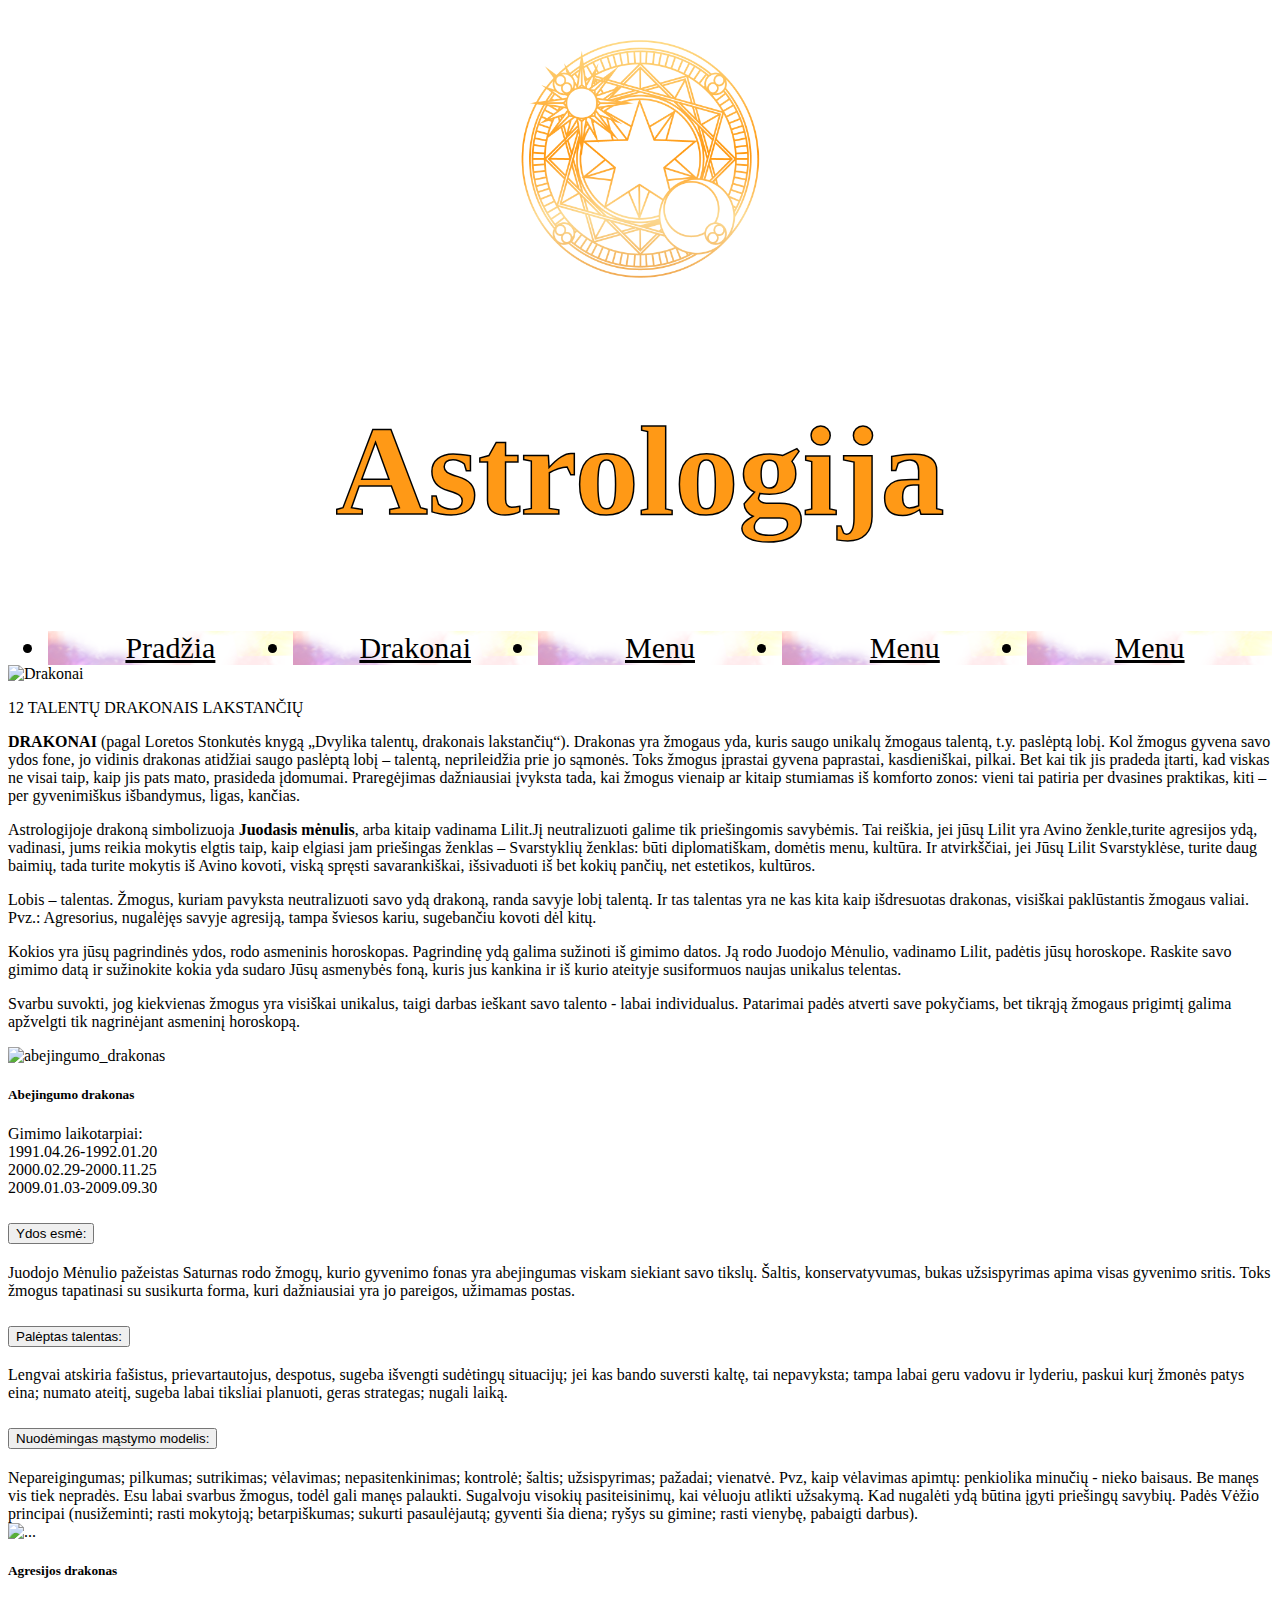
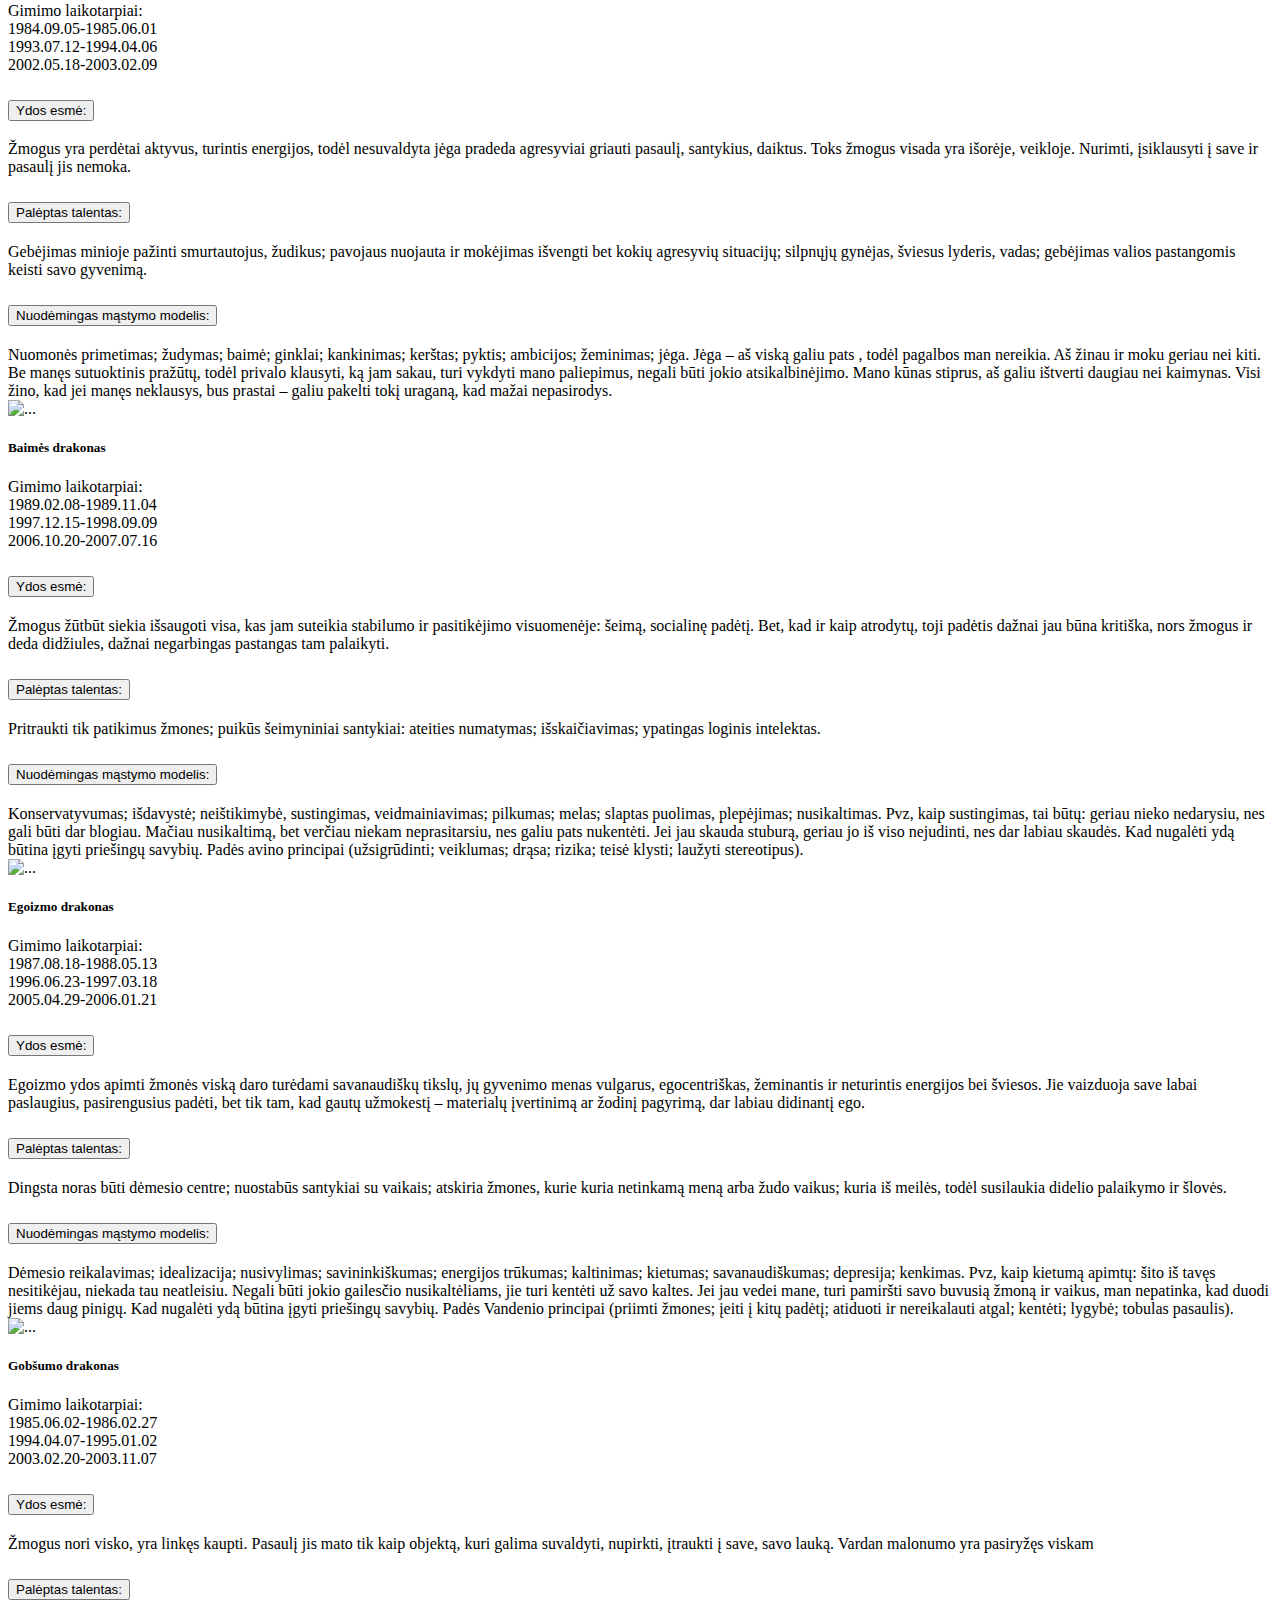
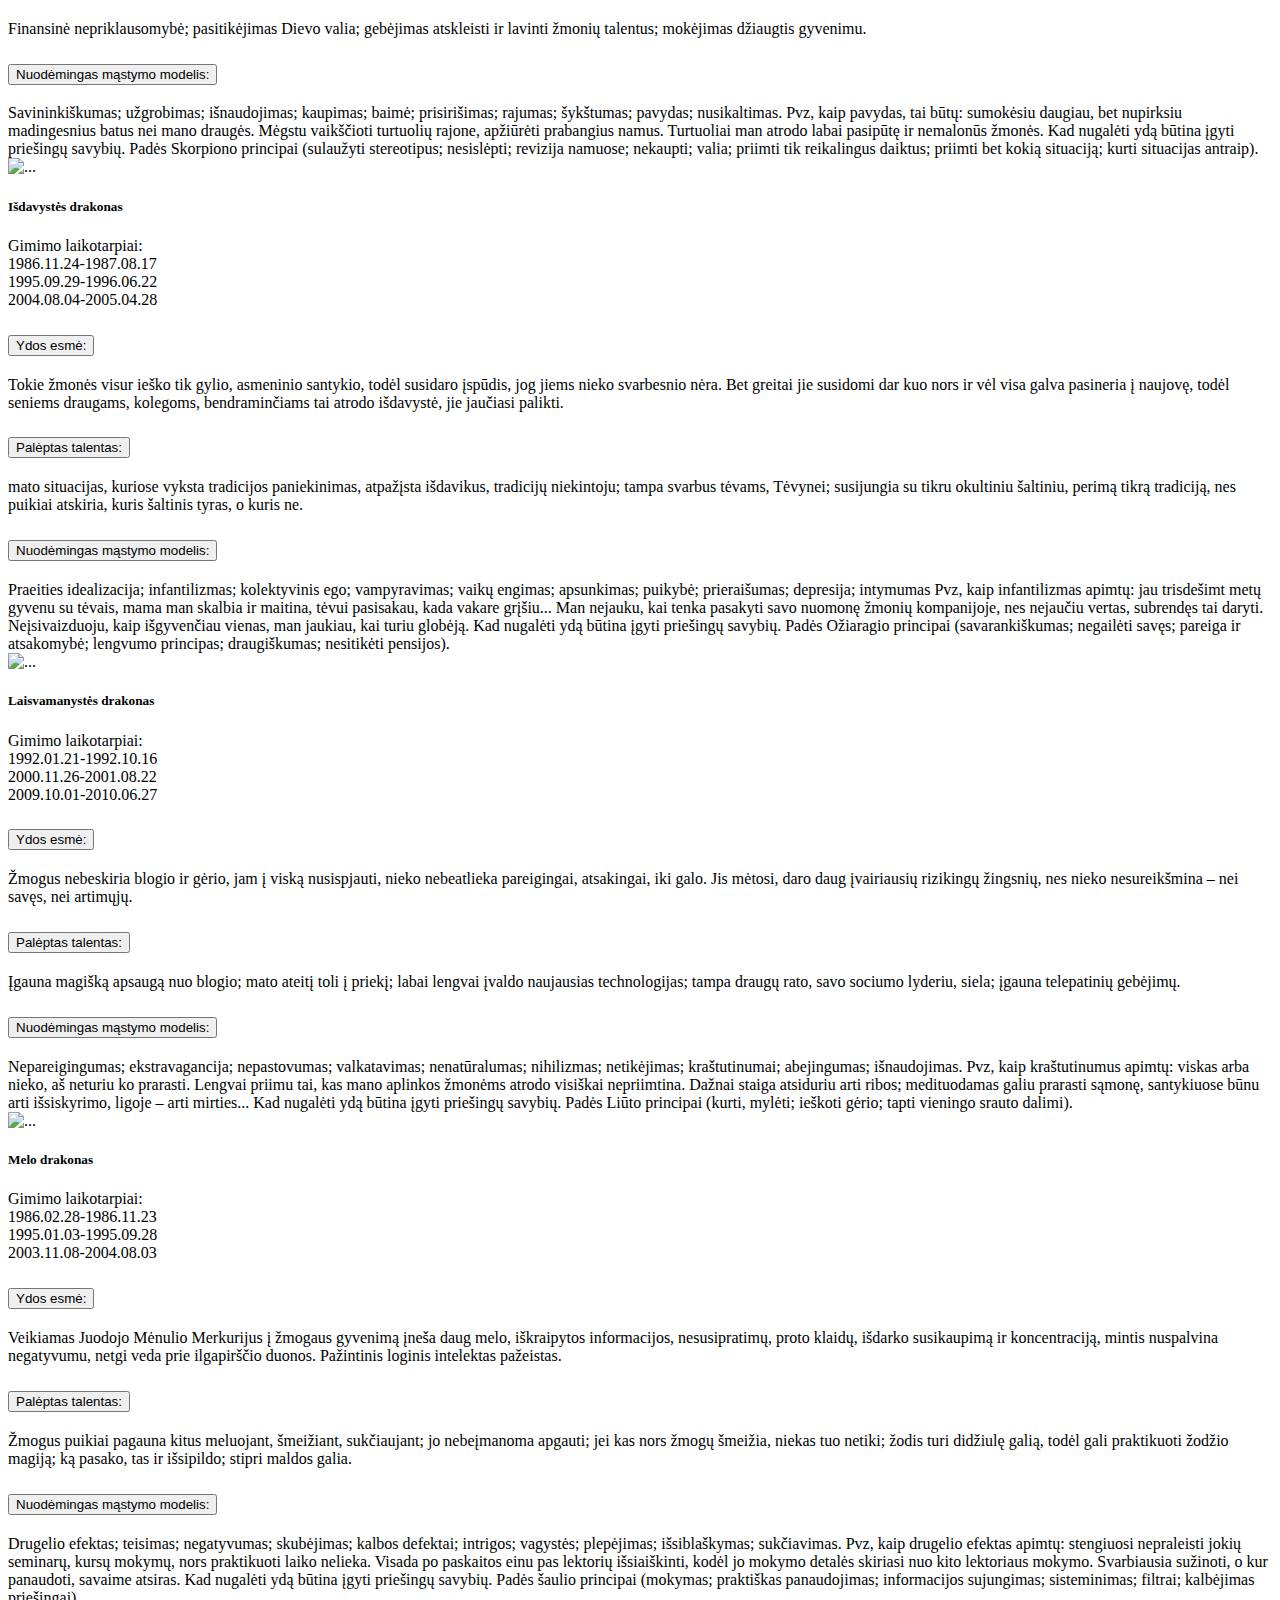
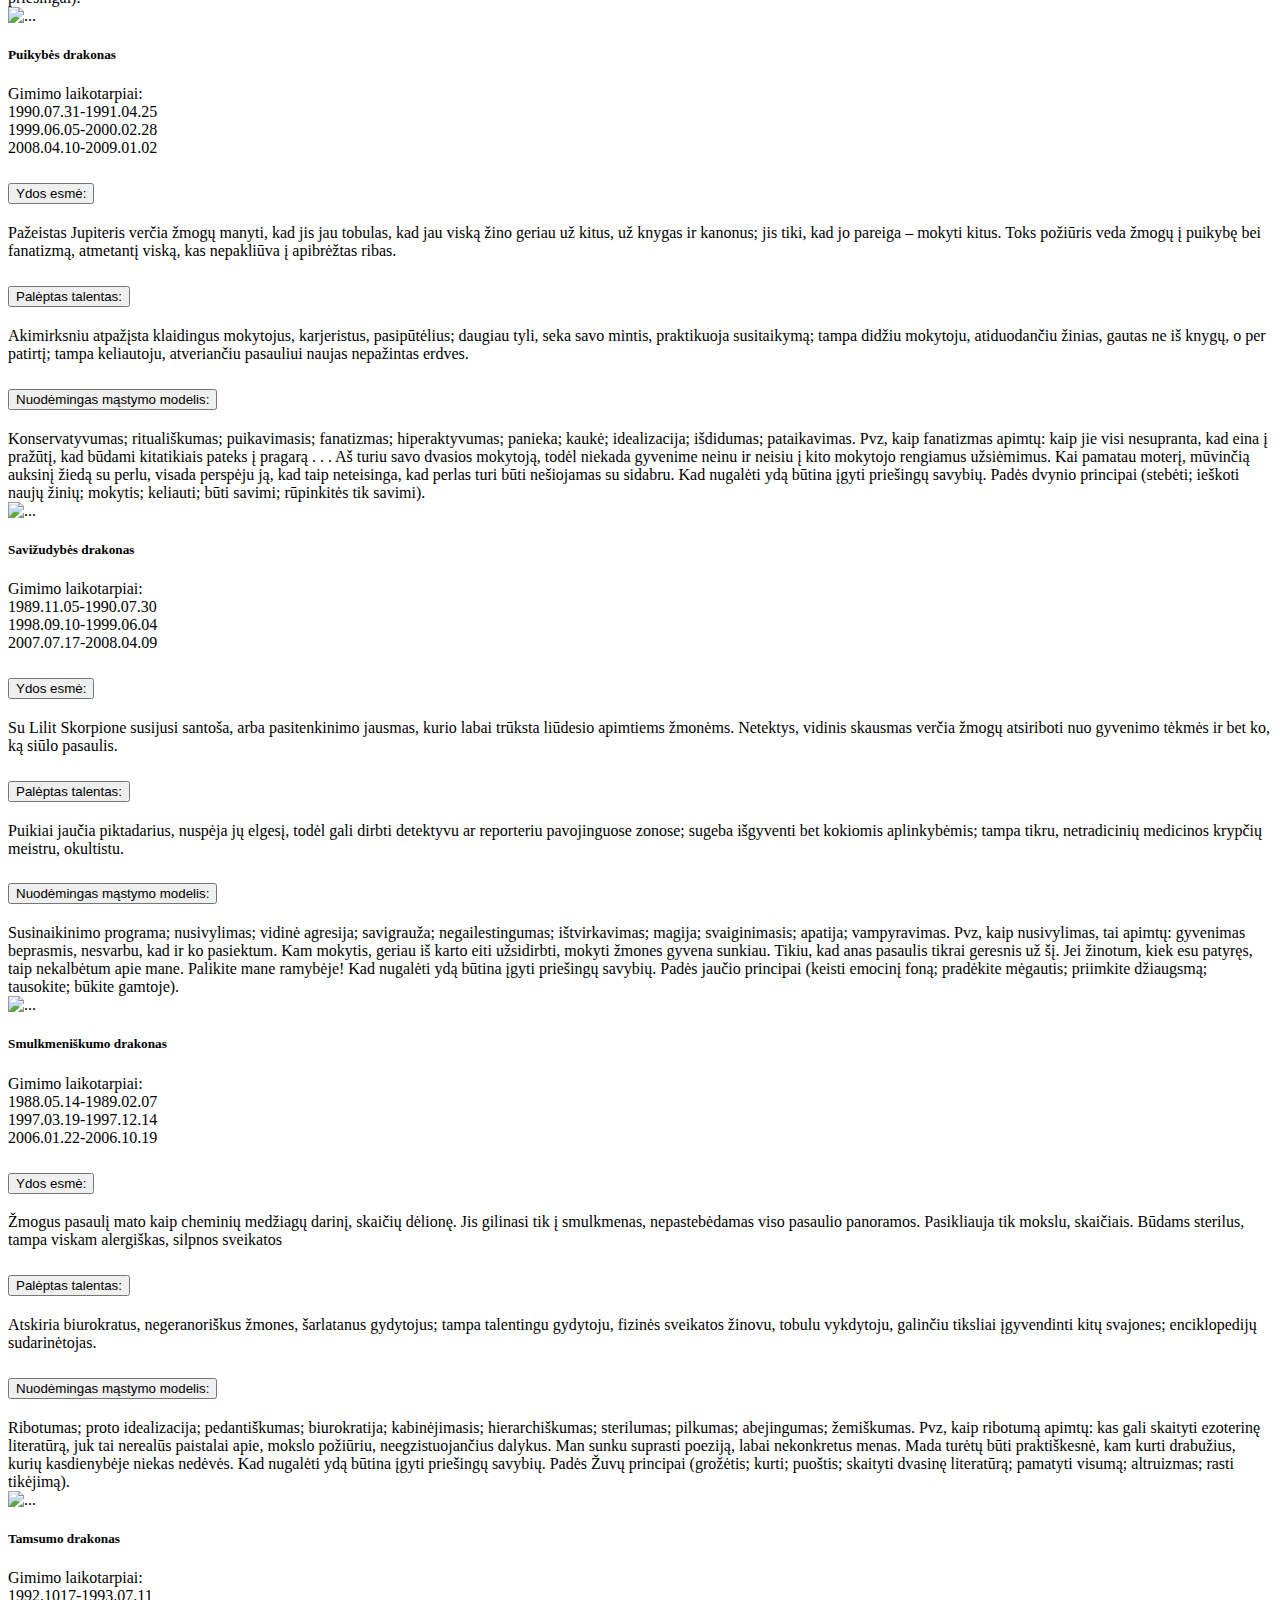
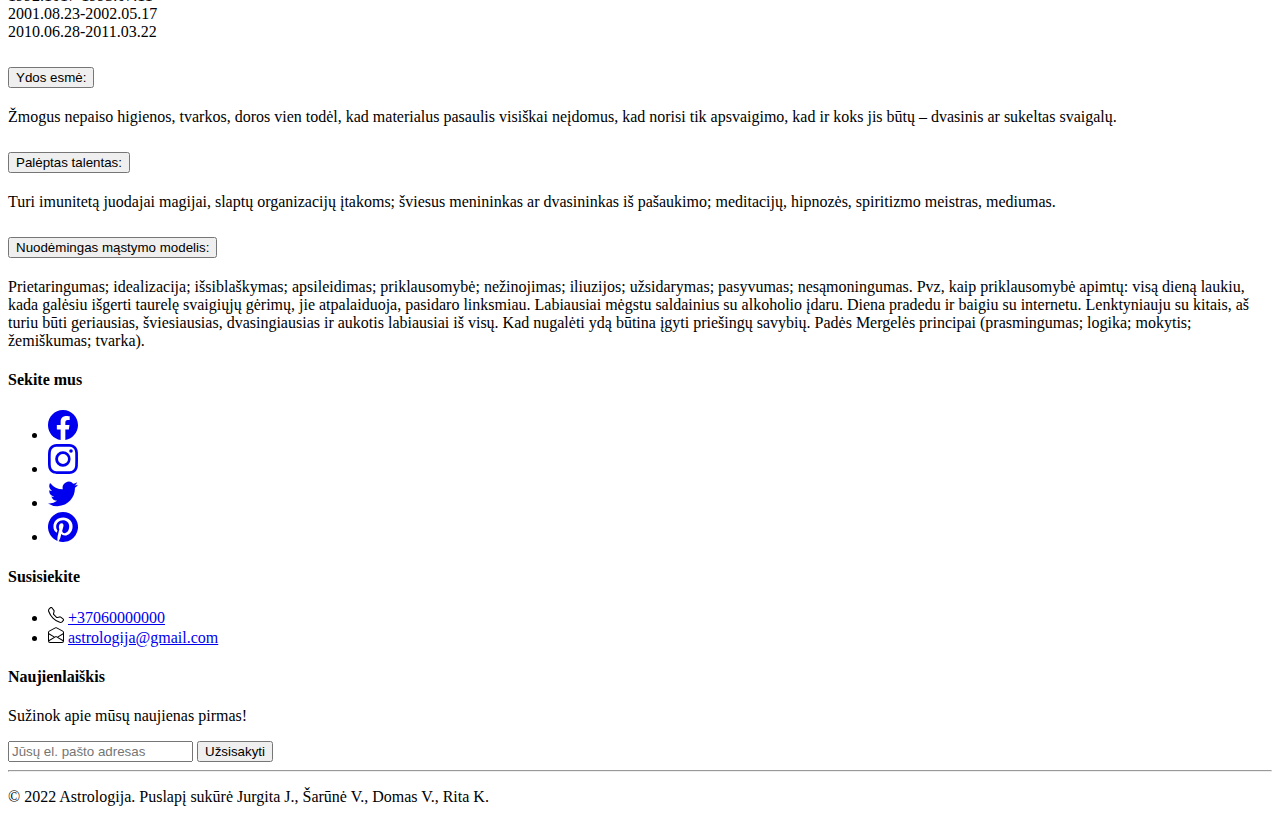
==== commit e29b9d82: "Grazinu section" ====
--- a/PAGES/DRAKONAI/drakonai.html
+++ b/PAGES/DRAKONAI/drakonai.html
@@ -64,6 +64,63 @@
     </header>
 
     <main>
+        <section>
+            <div class="container w-75 p-4">
+                <div class="row">
+                    <div class="col-12">
+                        <div class="card" style="width: 100%">
+                            <img src="../../IMG/Drakonu_img/DRAKONU_img.jpg" class="card-img-top" alt="Drakonai"
+                                style="height: auto; width: auto">
+                            <div class="card-body p-4">
+
+                                <p class=" h1">12 TALENTŲ DRAKONAIS LAKSTANČIŲ</p>
+
+                                <p class="card-text fw-light p-1 img-fliud rounded"></p><b>DRAKONAI</b> (pagal Loretos
+                                Stonkutės knygą „Dvylika talentų, drakonais lakstančių“).
+                                Drakonas yra žmogaus yda, kuris saugo unikalų žmogaus talentą, t.y. paslėptą lobį. Kol
+                                žmogus gyvena savo ydos fone, jo vidinis drakonas atidžiai saugo paslėptą lobį –
+                                talentą, neprileidžia prie
+                                jo sąmonės. Toks žmogus įprastai gyvena paprastai, kasdieniškai, pilkai. Bet kai tik jis
+                                pradeda įtarti, kad viskas ne visai taip, kaip jis pats mato, prasideda įdomumai.
+                                Praregėjimas dažniausiai įvyksta tada, kai žmogus vienaip ar kitaip stumiamas iš
+                                komforto zonos:
+                                vieni tai patiria per dvasines praktikas, kiti – per gyvenimiškus išbandymus, ligas,
+                                kančias.</p>
+
+                                <p>Astrologijoje drakoną simbolizuoja <b>Juodasis mėnulis</b>, arba kitaip vadinama
+                                    Lilit.Jį neutralizuoti galime tik priešingomis savybėmis. Tai reiškia, jei jūsų
+                                    Lilit yra
+                                    Avino ženkle,turite agresijos ydą, vadinasi, jums reikia mokytis elgtis taip, kaip
+                                    elgiasi
+                                    jam priešingas ženklas – Svarstyklių ženklas: būti diplomatiškam, domėtis menu,
+                                    kultūra. Ir atvirkščiai, jei Jūsų Lilit Svarstyklėse, turite daug baimių, tada
+                                    turite mokytis iš Avino kovoti, viską spręsti savarankiškai, išsivaduoti iš bet
+                                    kokių pančių, net estetikos, kultūros.<br></p>
+
+                                <p>Lobis – talentas. Žmogus, kuriam pavyksta neutralizuoti savo ydą drakoną, randa
+                                    savyje
+                                    lobį talentą. Ir tas talentas yra ne kas kita kaip išdresuotas drakonas, visiškai
+                                    paklūstantis žmogaus valiai. Pvz.: Agresorius, nugalėjęs savyje agresiją, tampa
+                                    šviesos kariu,
+                                    sugebančiu kovoti dėl kitų.<br></p>
+
+                                <p>Kokios yra jūsų pagrindinės ydos, rodo asmeninis horoskopas. Pagrindinę ydą galima
+                                    sužinoti iš gimimo datos. Ją rodo Juodojo Mėnulio, vadinamo Lilit, padėtis jūsų
+                                    horoskope. Raskite savo gimimo datą ir sužinokite kokia yda sudaro Jūsų asmenybės
+                                    foną, kuris jus kankina ir iš kurio ateityje susiformuos naujas unikalus telentas.
+                                </p>
+                                <p>Svarbu suvokti, jog kiekvienas žmogus yra visiškai unikalus, taigi darbas ieškant
+                                    savo talento - labai individualus. Patarimai padės atverti save pokyčiams, bet
+                                    tikrąją žmogaus prigimtį galima apžvelgti tik nagrinėjant asmeninį horoskopą.</p>
+
+                                </p>
+                            </div>
+                        </div>
+                    </div>
+                </div>
+            </div>
+        </section>
+
         <div id="drakonu-korteles" class="container w-75 p-3">
             <div class="row">
                 <!-- Visos korteles cia -->
@@ -411,9 +468,9 @@
                             <p class="card-text">
                                 Gimimo laikotarpiai:
 
-                                <br>1989.02.08-1989.11.04
-                                <br>1997.12.15-1998.09.09
-                                <br>2006.10.20-2007.07.16
+                                <br>1985.06.02-1986.02.27
+                                <br>1994.04.07-1995.01.02
+                                <br>2003.02.20-2003.11.07
                             </p>
                             <div class="accordion" id="accordionExample">
                                 <div class="card">
@@ -467,14 +524,16 @@
                                     <div id="collapseThree5" class="collapse" aria-labelledby="headingThree"
                                         data-parent="#accordionExample">
                                         <div class="card-body">
-                                            Konservatyvumas; išdavystė; neištikimybė, sustingimas, veidmainiavimas;
-                                            pilkumas; melas; slaptas puolimas, plepėjimas; nusikaltimas. Pvz, kaip
-                                            sustingimas, tai būtų: geriau nieko nedarysiu, nes gali būti dar blogiau.
-                                            Mačiau nusikaltimą, bet verčiau niekam neprasitarsiu, nes galiu pats
-                                            nukentėti. Jei jau skauda stuburą, geriau jo iš viso nejudinti, nes dar
-                                            labiau skaudės.
-                                            Kad nugalėti ydą būtina įgyti priešingų savybių. Padės avino principai
-                                            (užsigrūdinti; veiklumas; drąsa; rizika; teisė klysti; laužyti stereotipus).
+                                            Savininkiškumas; užgrobimas; išnaudojimas; kaupimas; baimė; prisirišimas;
+                                            rajumas; šykštumas; pavydas; nusikaltimas. Pvz, kaip pavydas, tai būtų:
+                                            sumokėsiu daugiau, bet nupirksiu madingesnius batus nei mano draugės. Mėgstu
+                                            vaikščioti turtuolių rajone, apžiūrėti prabangius namus. Turtuoliai man
+                                            atrodo labai pasipūtę ir nemalonūs žmonės.
+
+                                            Kad nugalėti ydą būtina įgyti priešingų savybių. Padės Skorpiono principai
+                                            (sulaužyti stereotipus; nesislėpti; revizija namuose; nekaupti; valia;
+                                            priimti tik reikalingus daiktus; priimti bet kokią situaciją; kurti
+                                            situacijas antraip).
 
                                         </div>
                                     </div>
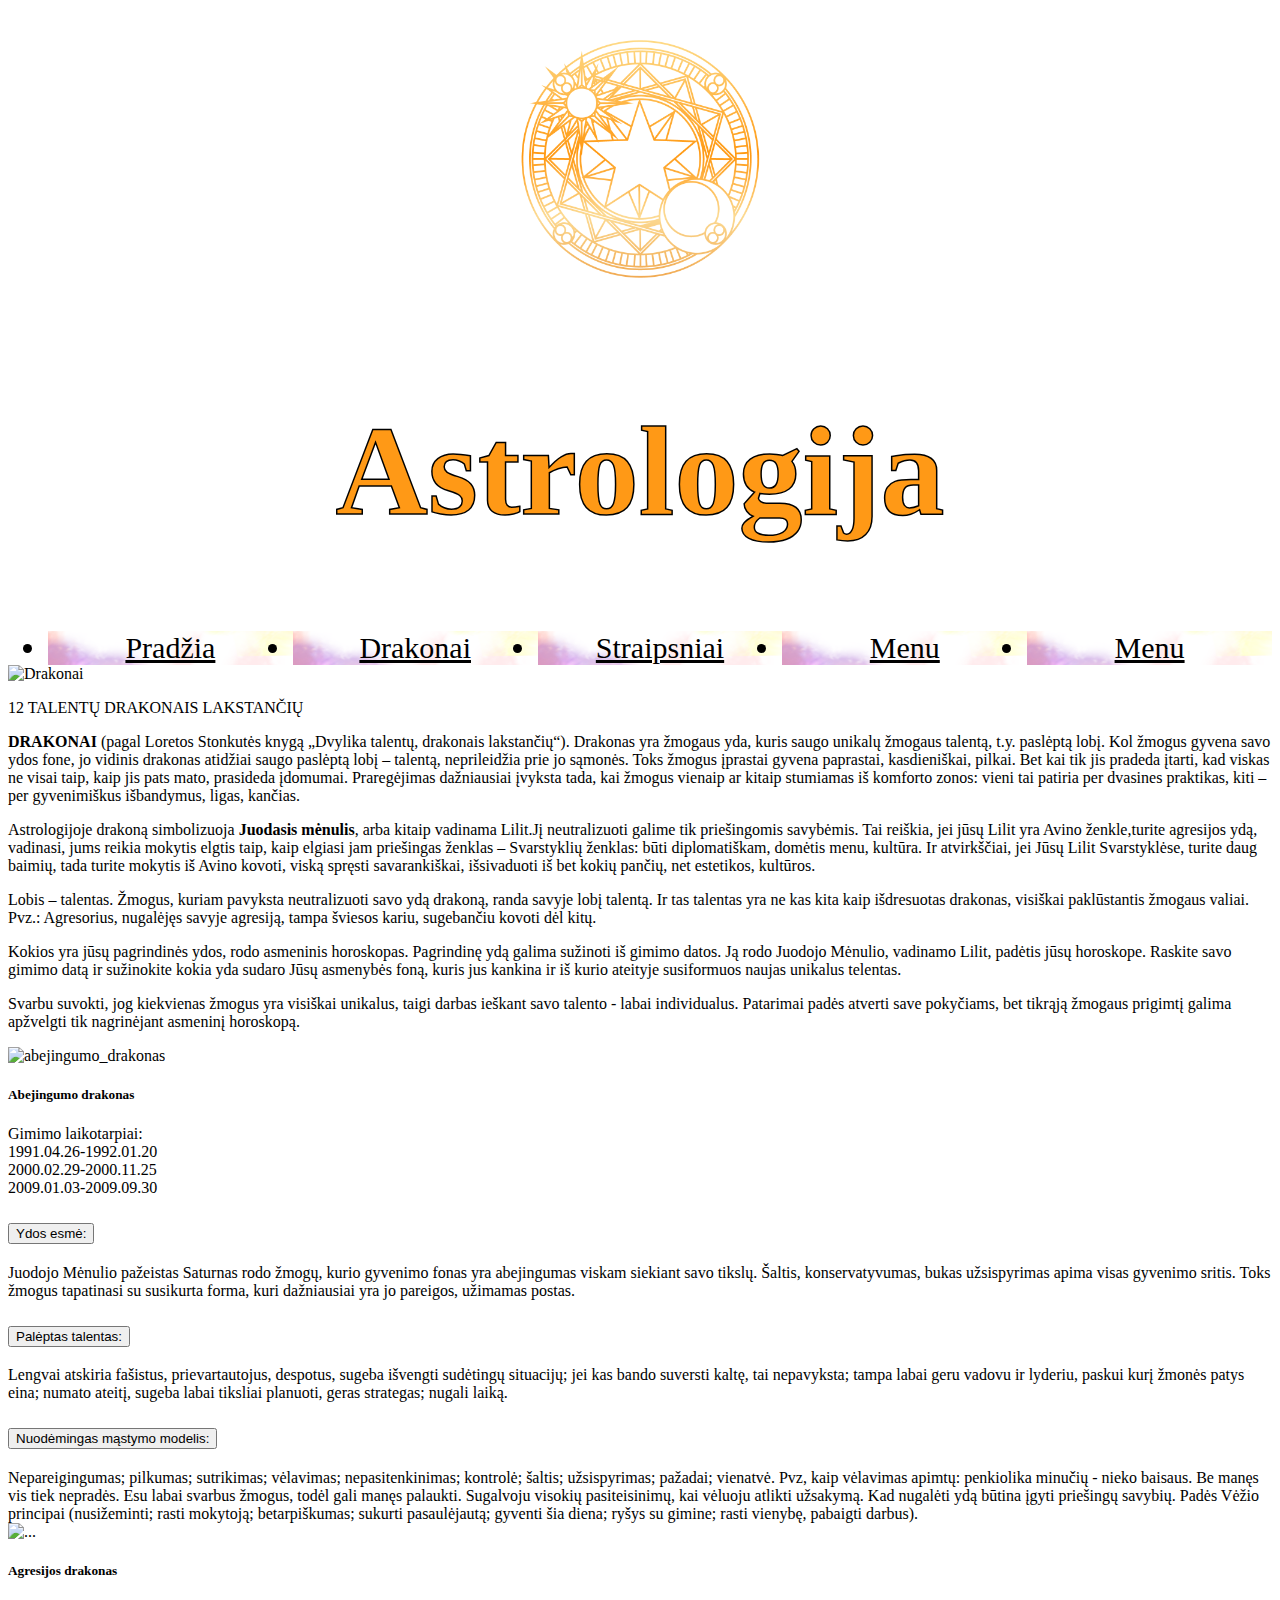
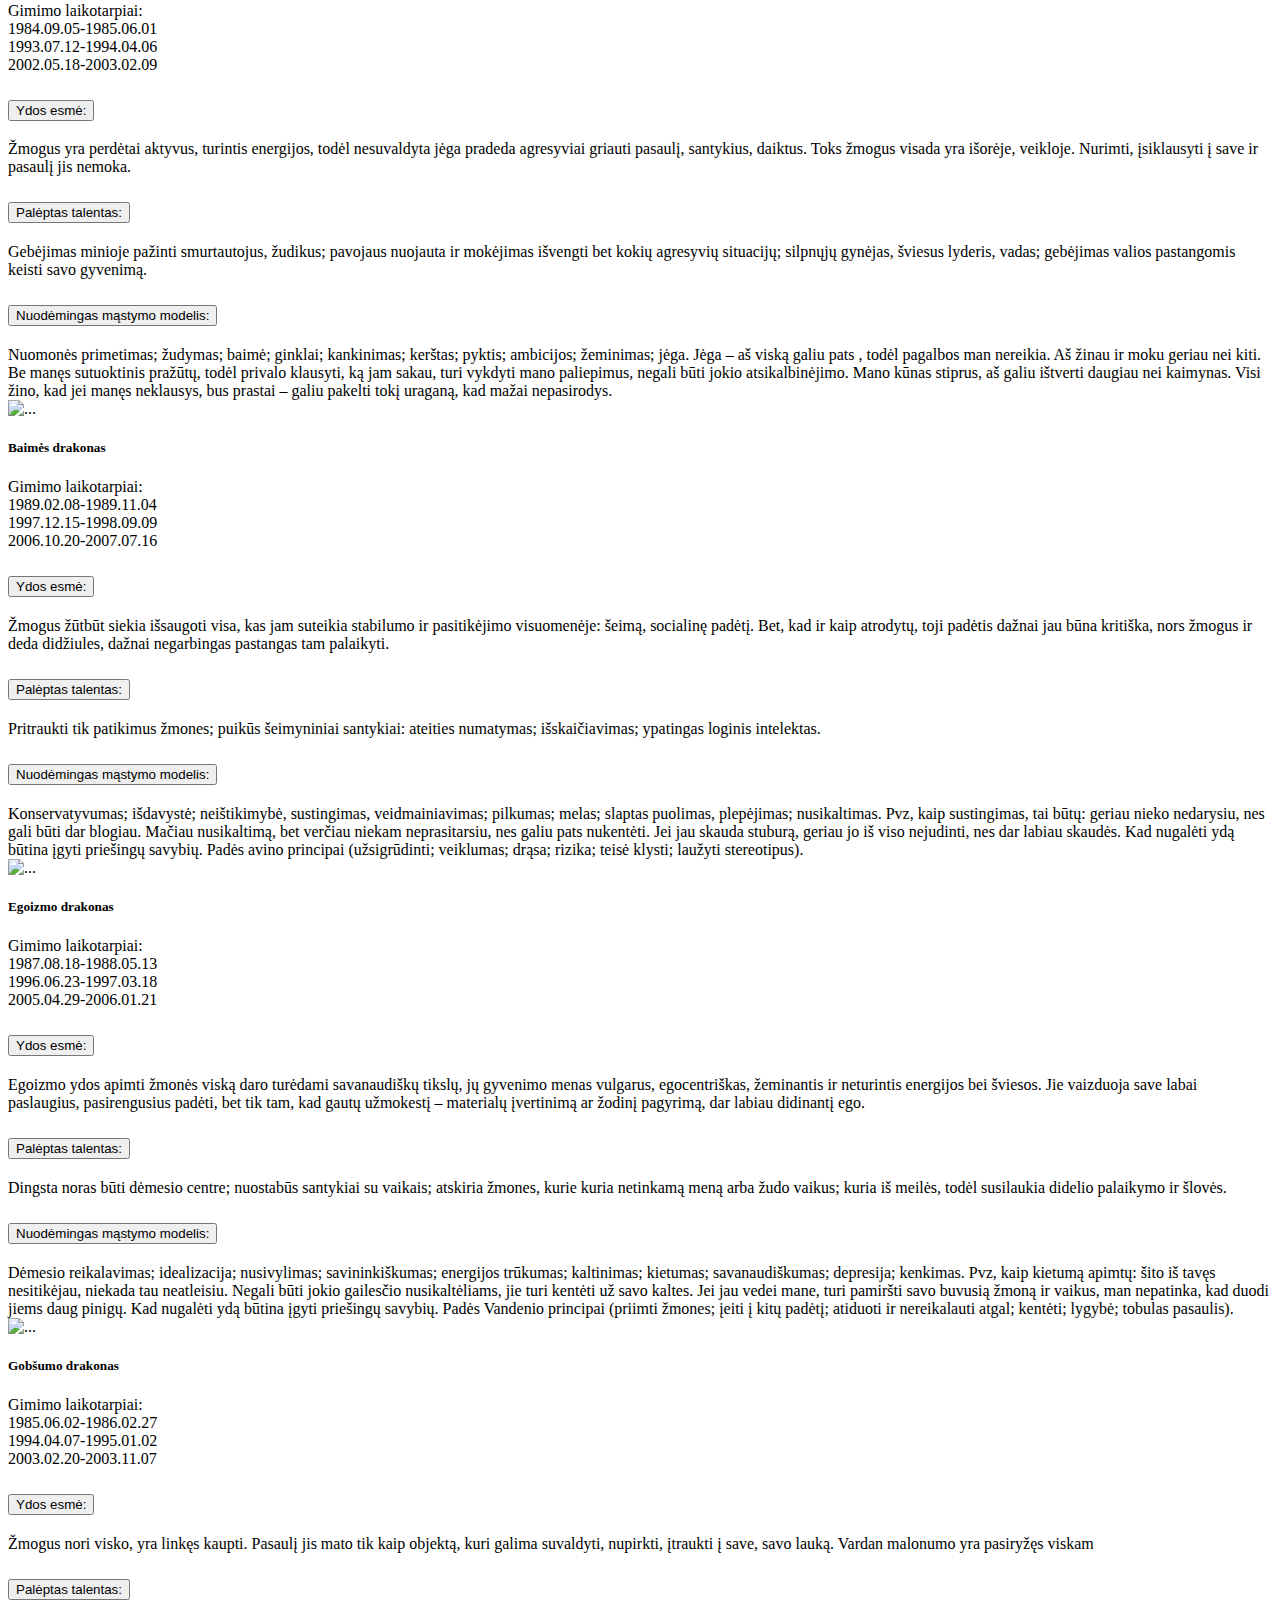
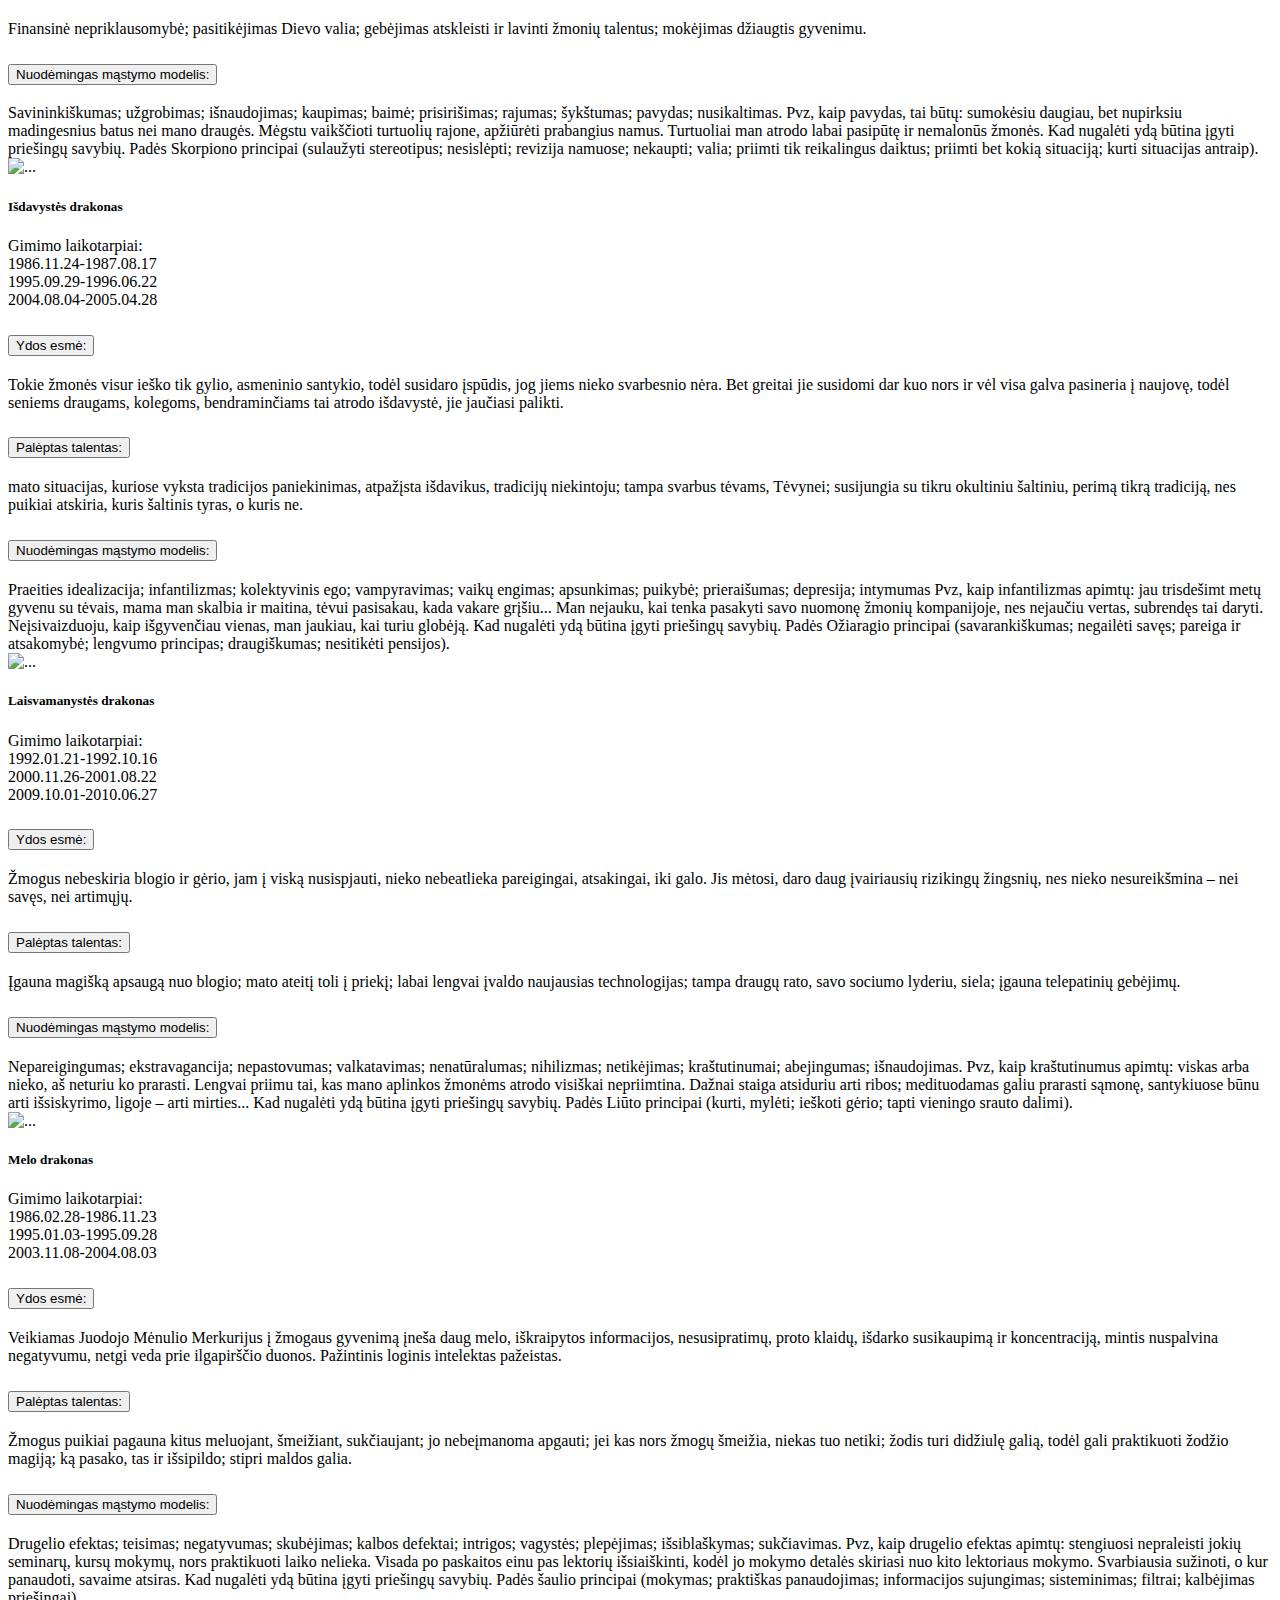
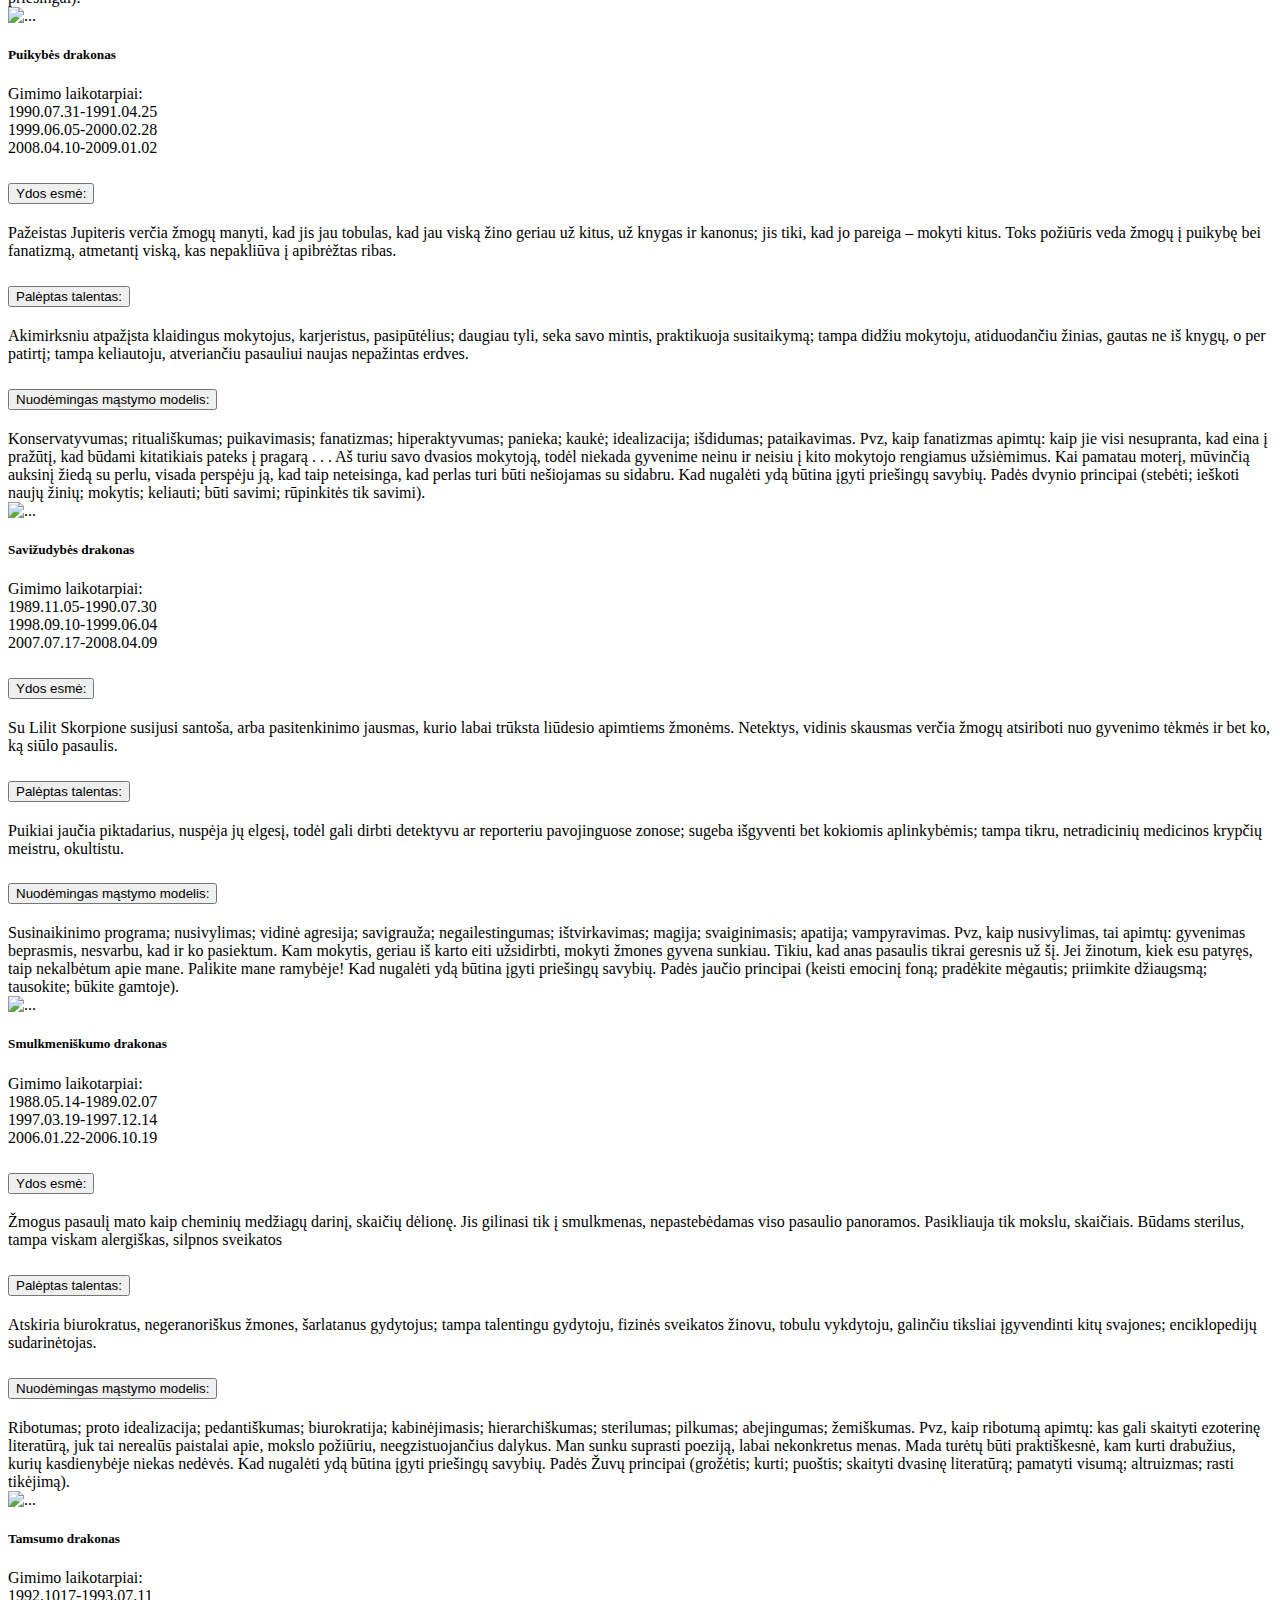
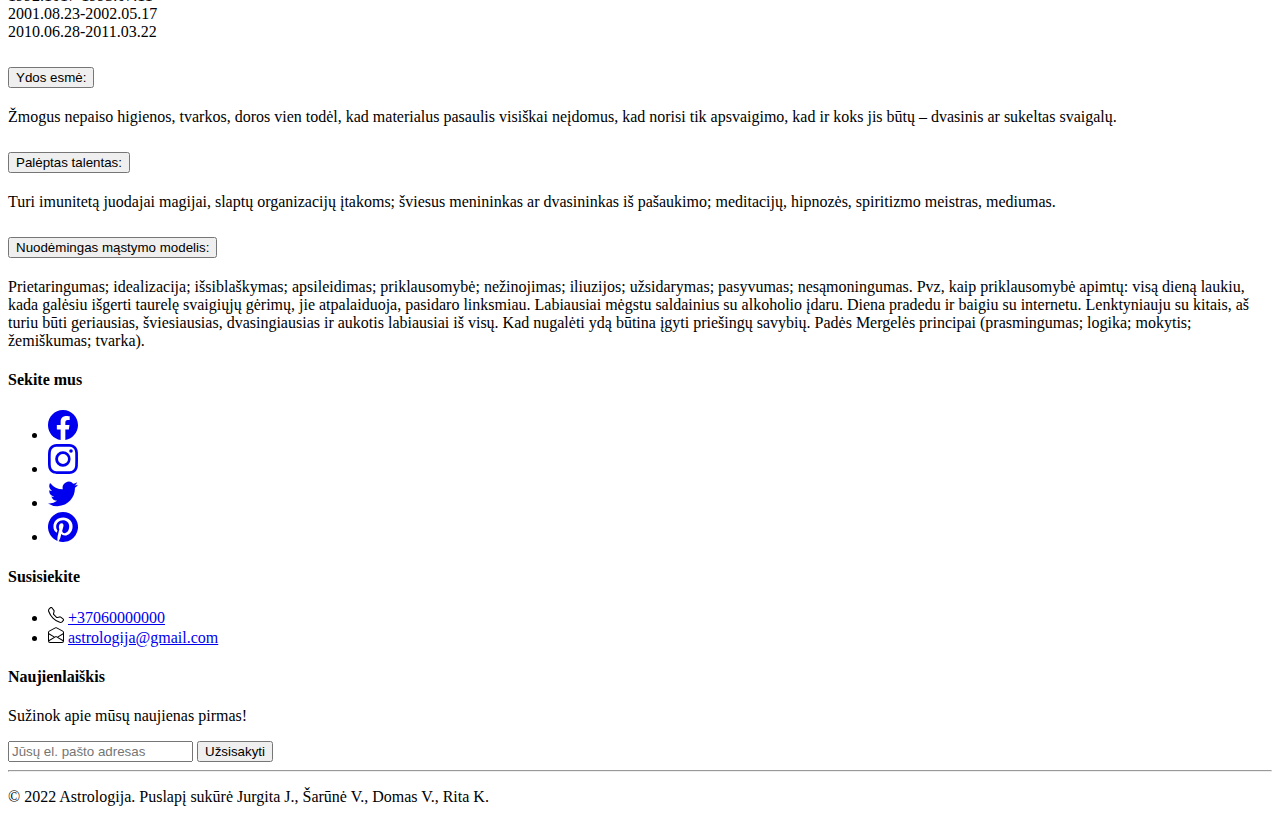
==== commit ba6ca087: "Sukurtas puslapis Straipsniai (failai, header, footer), parinktos nuotraukos" ====
--- a/PAGES/DRAKONAI/drakonai.html
+++ b/PAGES/DRAKONAI/drakonai.html
@@ -48,7 +48,7 @@
                         <a class="nav-link" aria-current="page" href="./drakonai.html">Drakonai</a>
                     </li class="nav-item">
                     <li class="nav-item">
-                        <a class="nav-link" aria-current="page" href="#">Menu</a>
+                        <a class="nav-link" aria-current="page" href="../STRAIPSNIAI/straipsniai.html">Straipsniai</a>
                     </li class="nav-item">
                     <li class="nav-item">
                         <a class="nav-link" aria-current="page" href="#">Menu</a>
@@ -68,9 +68,9 @@
             <div class="container w-75 p-4">
                 <div class="row">
                     <div class="col-12">
-                        <div class="card" style="width: 100%">
+                        <div class="card" style="width: 100% ">
                             <img src="../../IMG/Drakonu_img/DRAKONU_img.jpg" class="card-img-top" alt="Drakonai"
-                                style="height: auto; width: auto">
+                                style="height: 600px; width: auto;">
                             <div class="card-body p-4">
 
                                 <p class=" h1">12 TALENTŲ DRAKONAIS LAKSTANČIŲ</p>
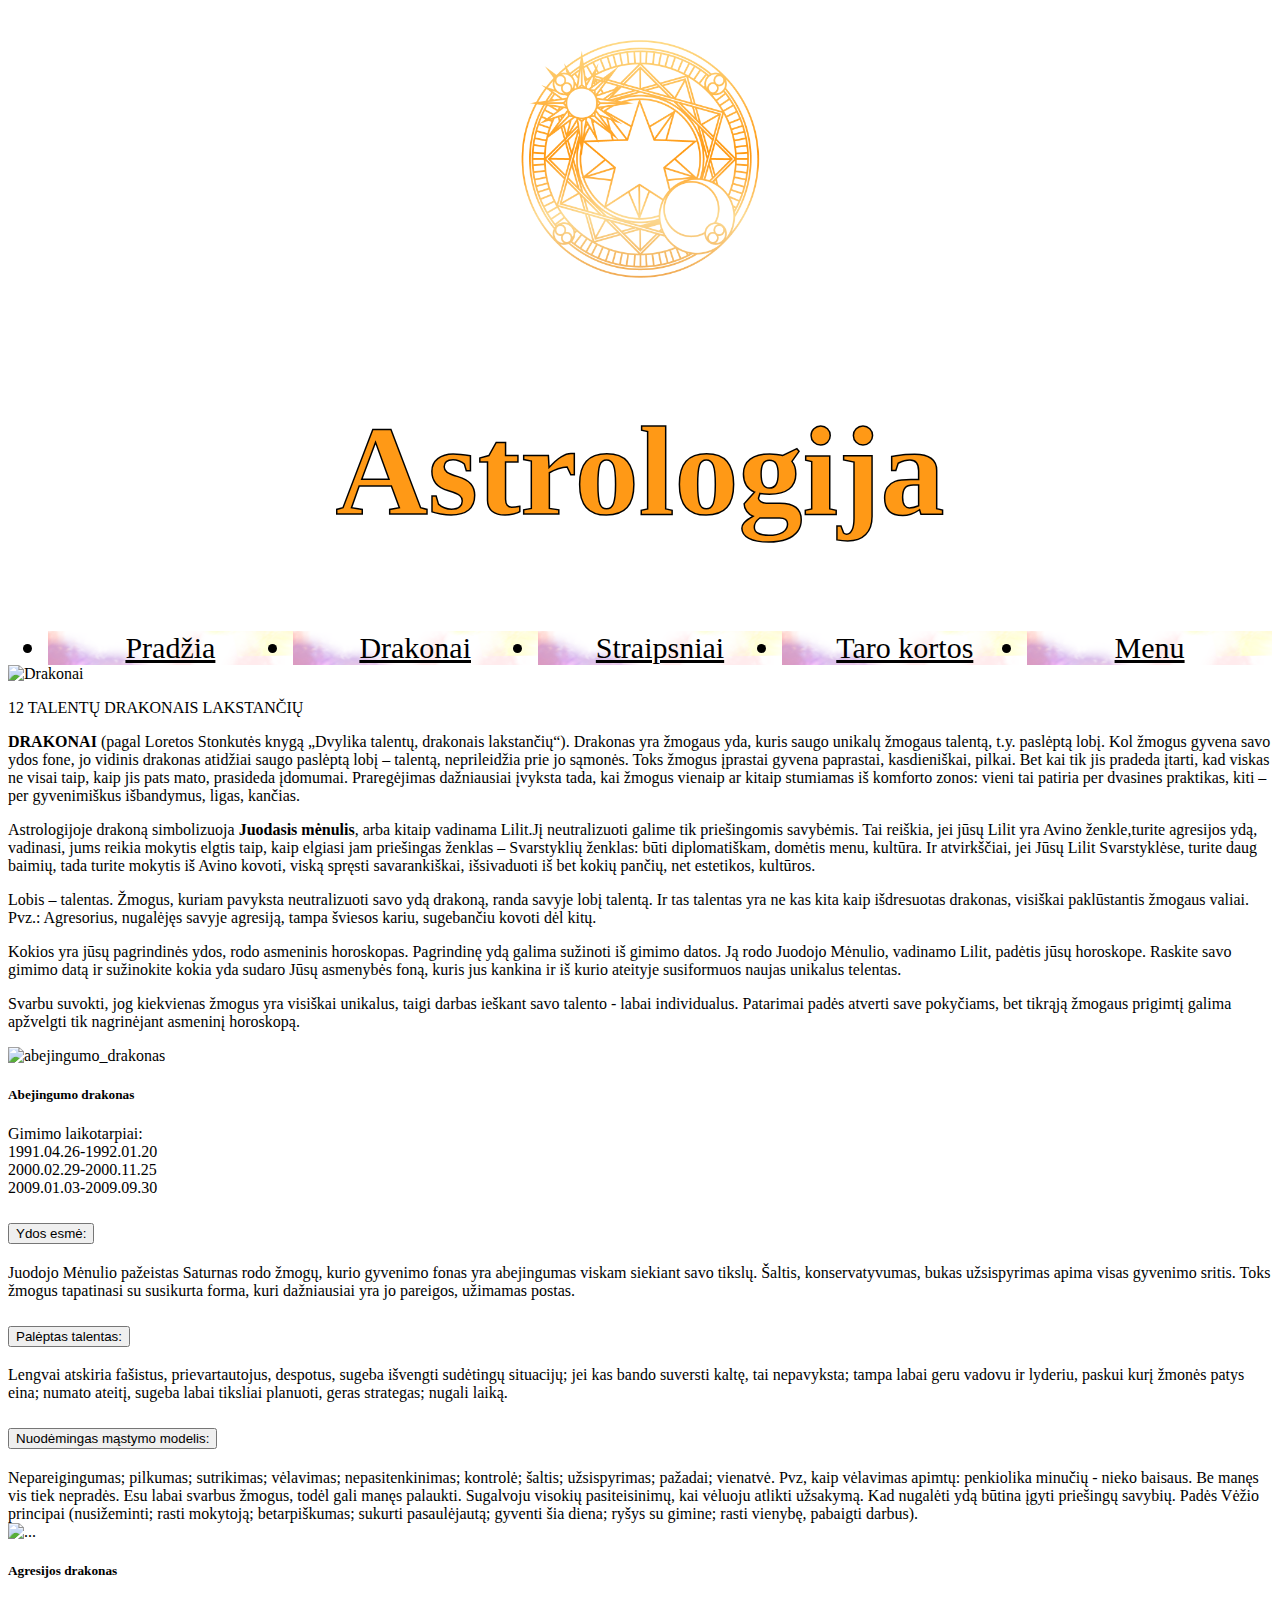
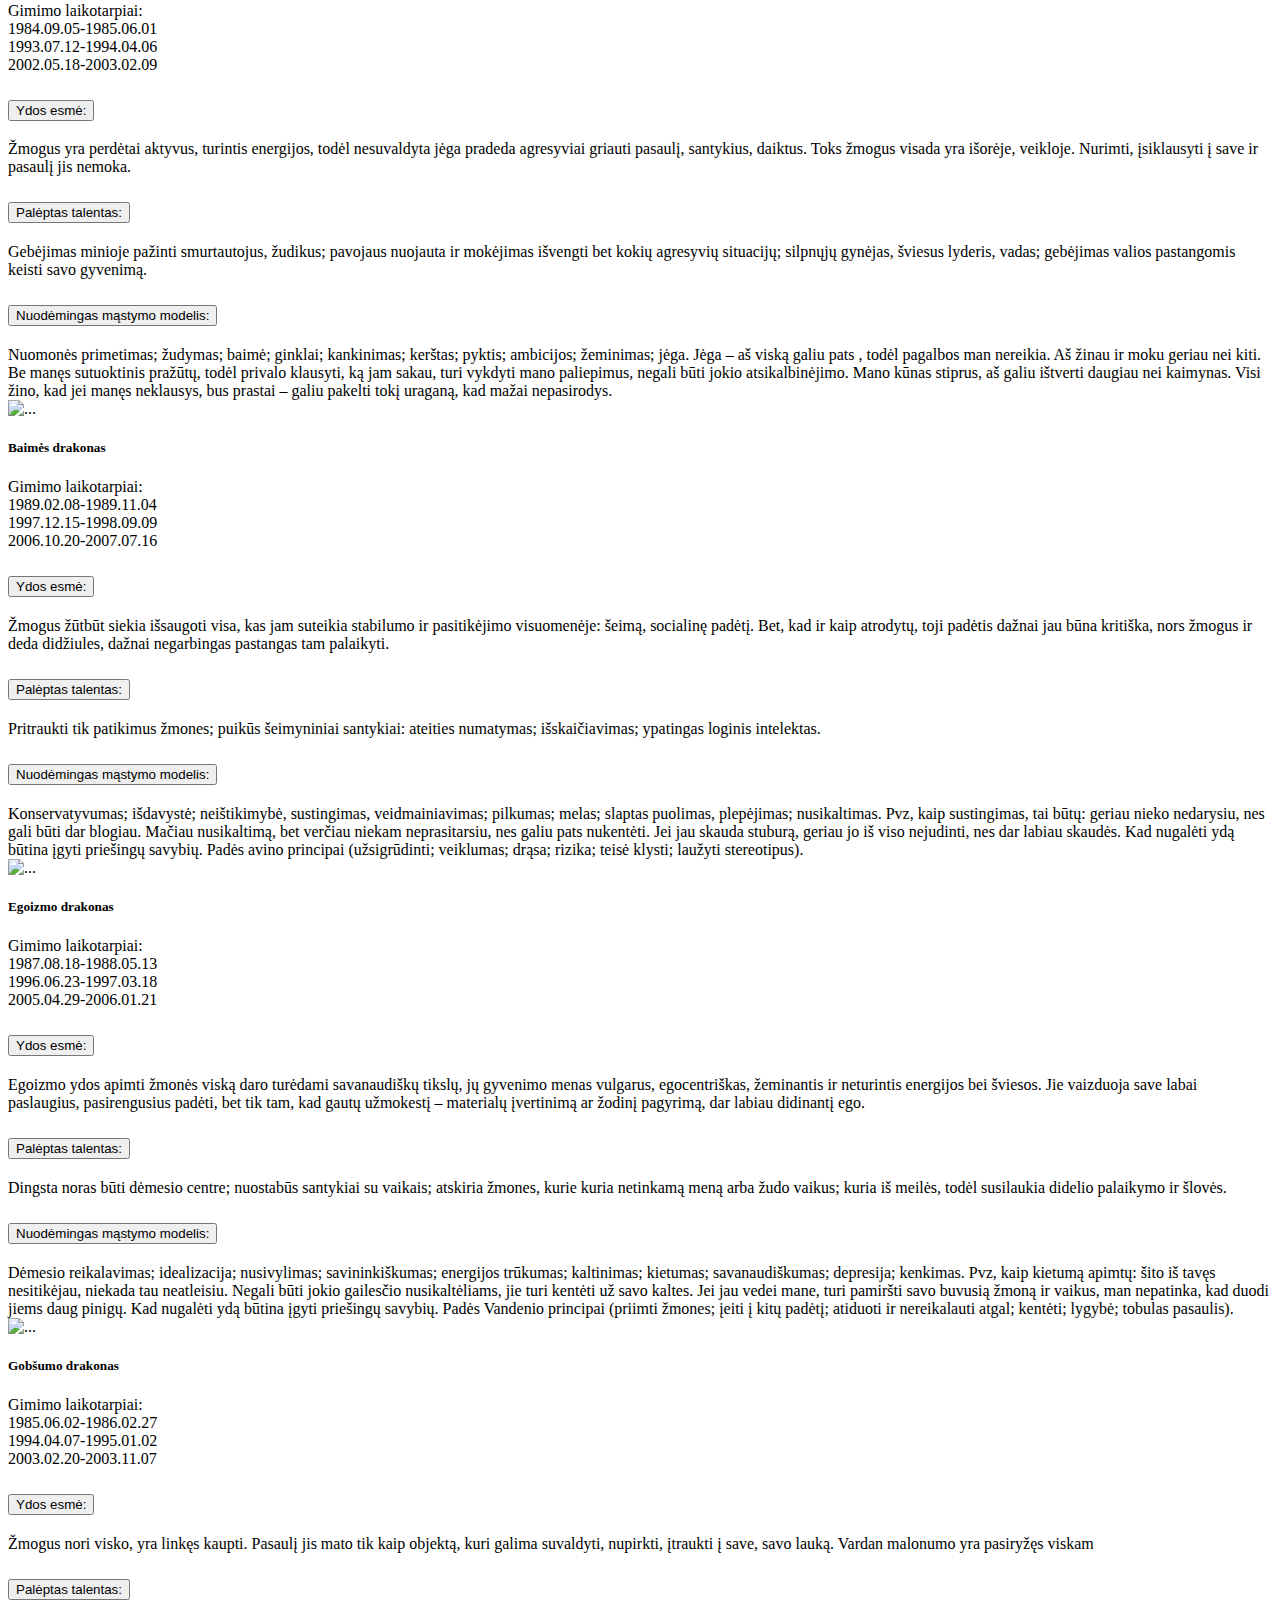
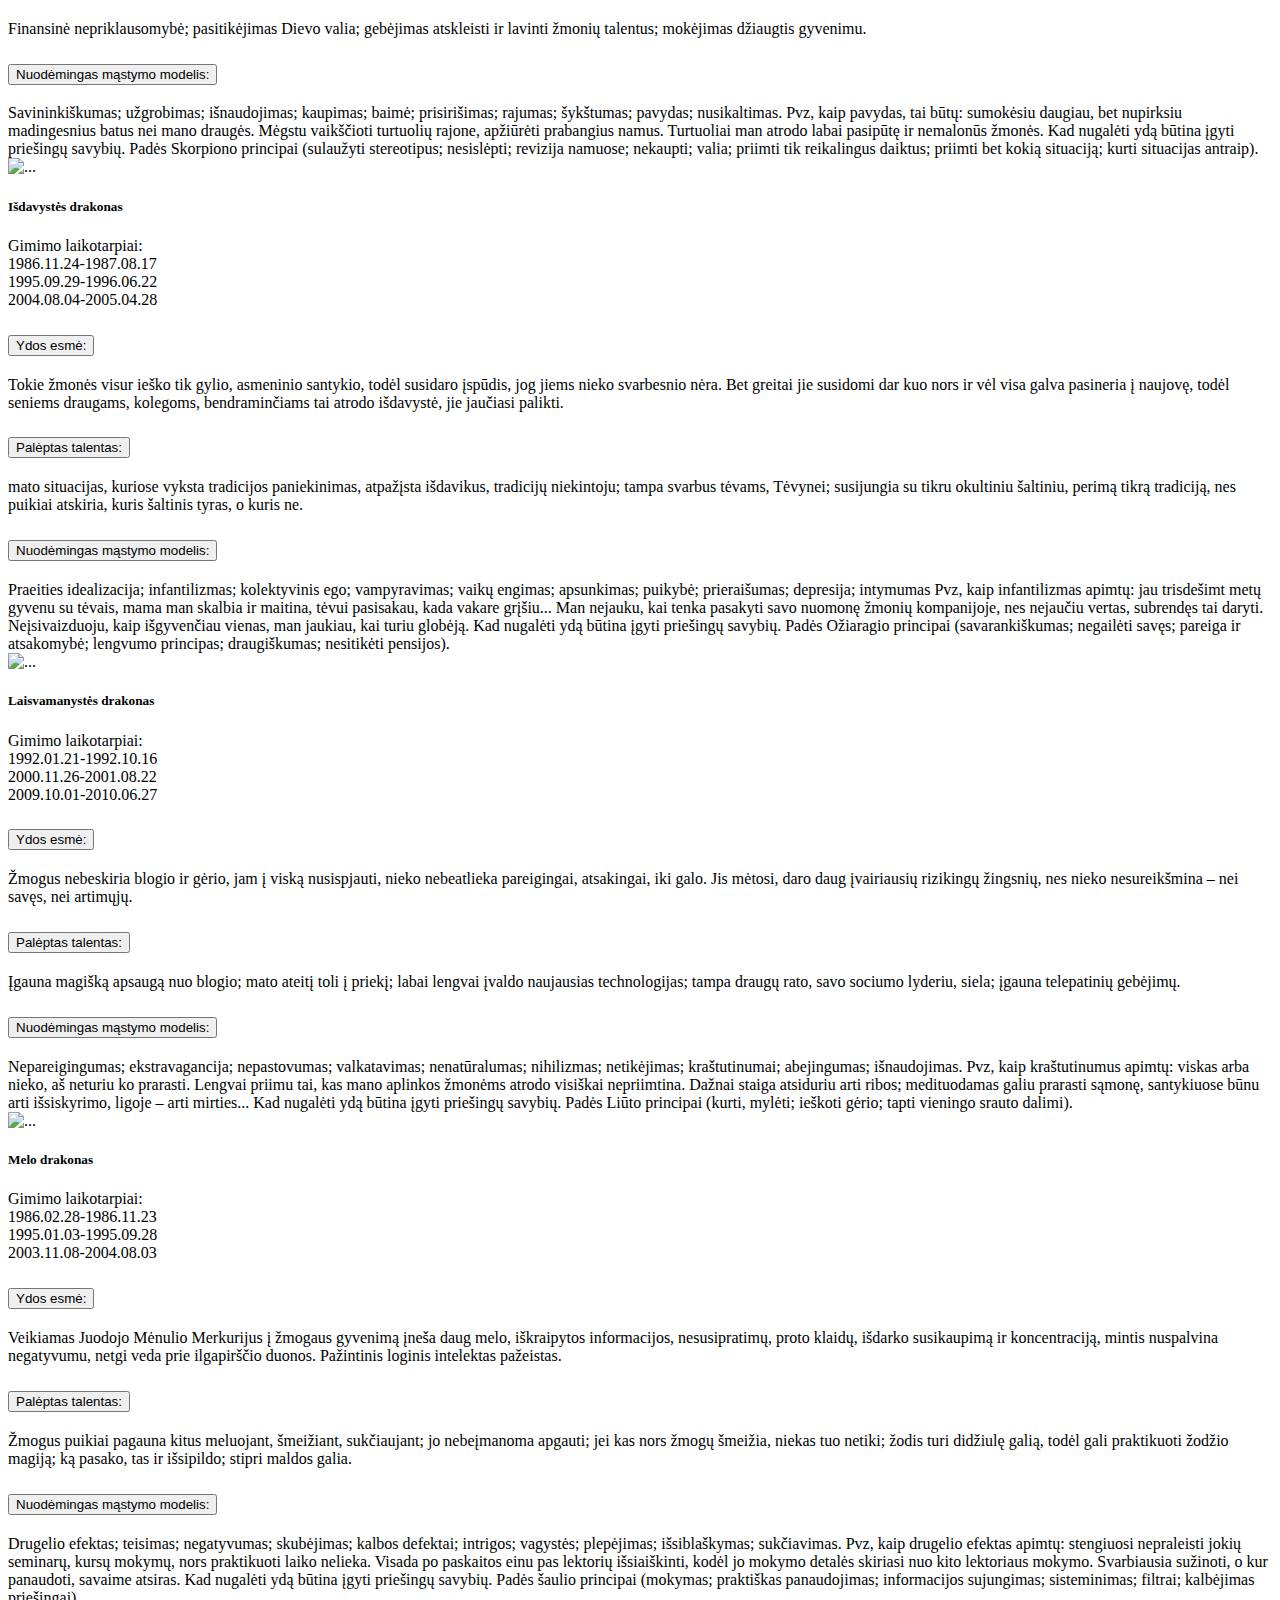
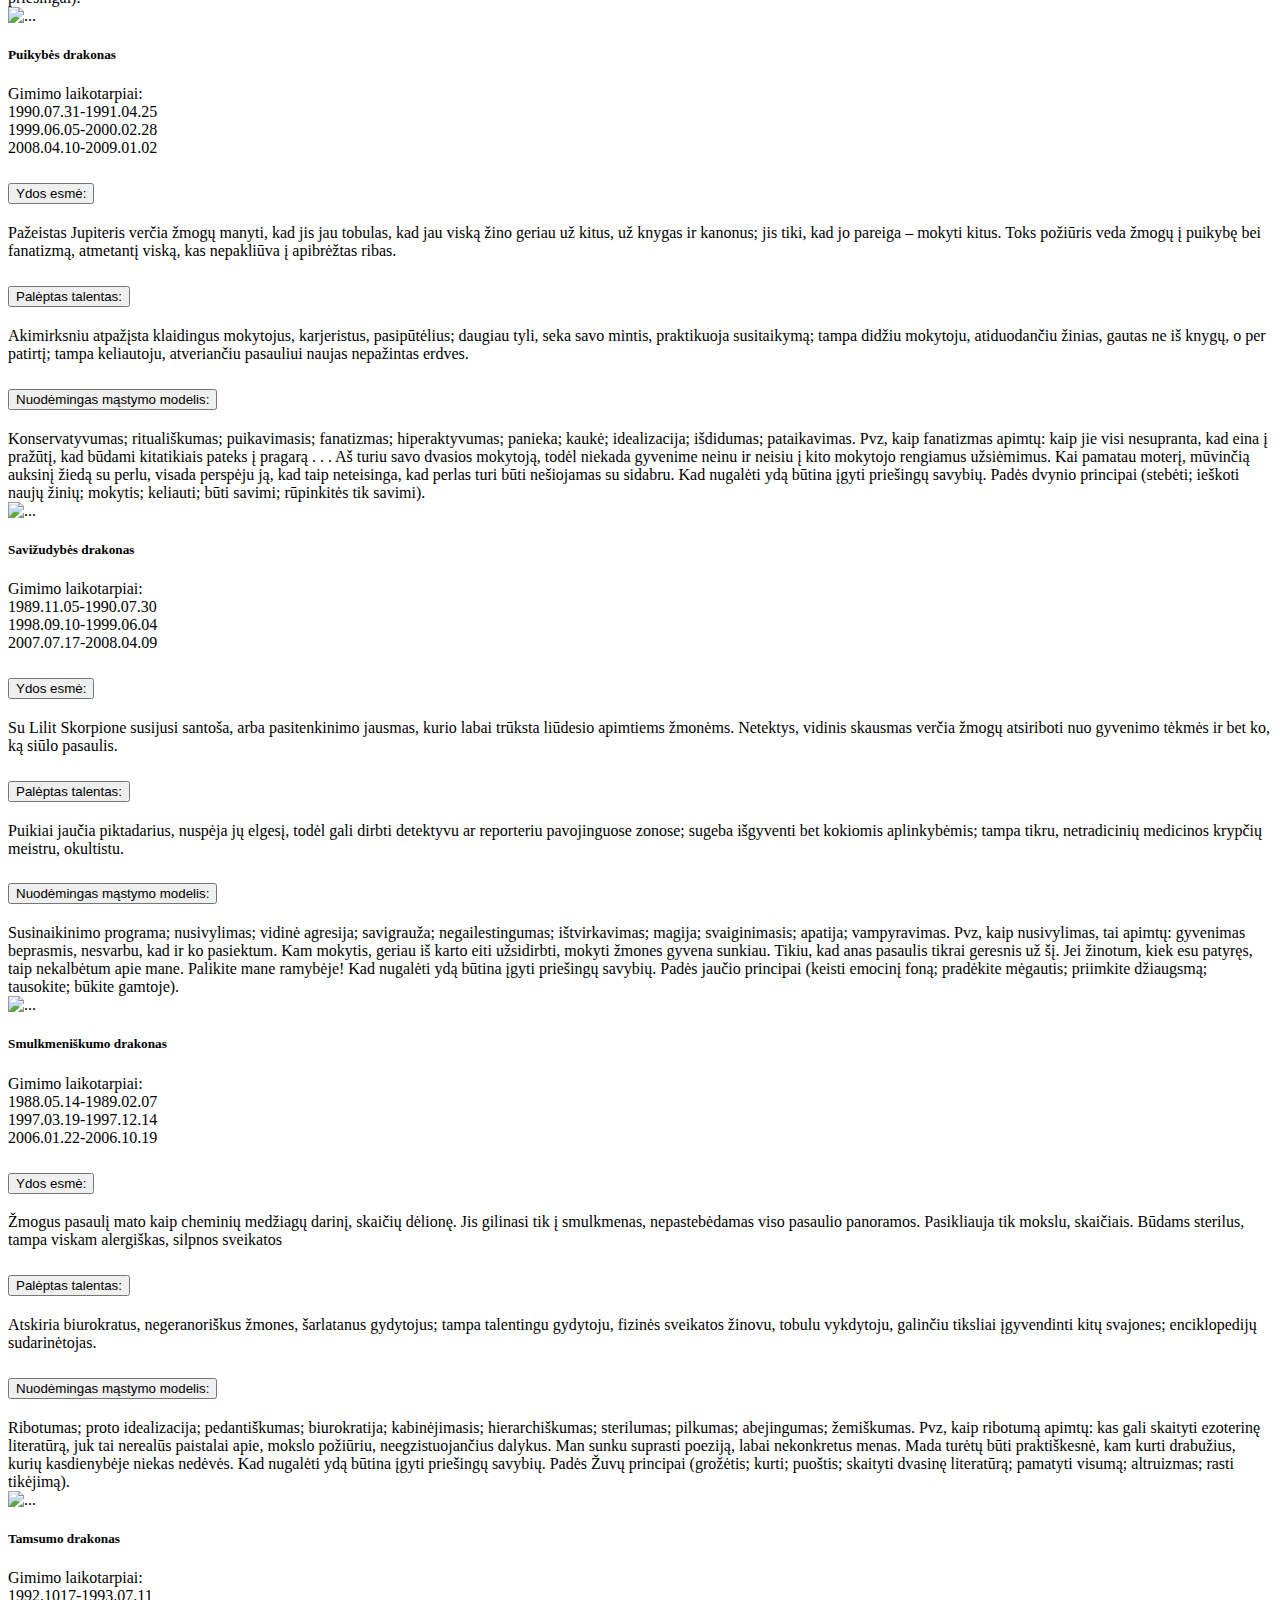
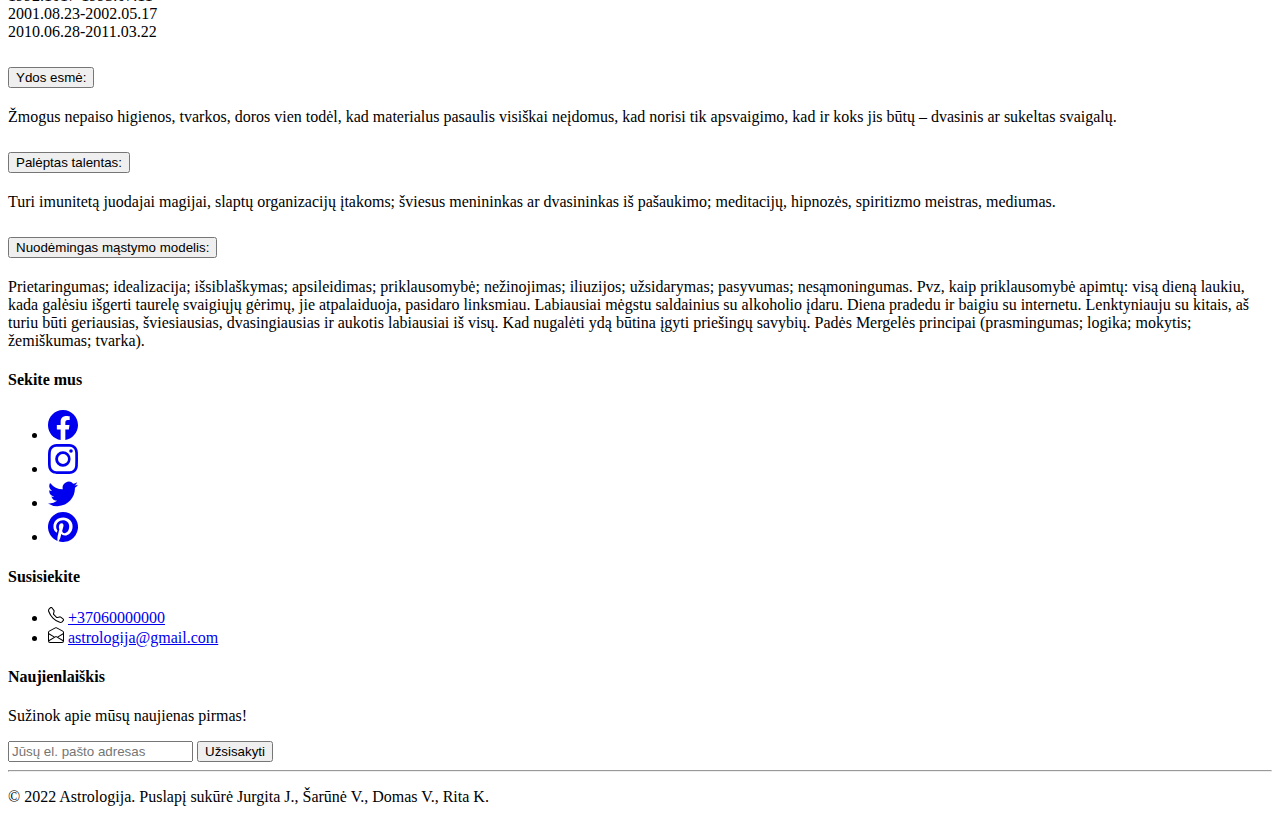
==== commit 8d9170eb: "Istrintas nereikalingas kodas" ====
--- a/PAGES/DRAKONAI/drakonai.html
+++ b/PAGES/DRAKONAI/drakonai.html
@@ -51,7 +51,8 @@
                         <a class="nav-link" aria-current="page" href="../STRAIPSNIAI/straipsniai.html">Straipsniai</a>
                     </li class="nav-item">
                     <li class="nav-item">
-                        <a class="nav-link" aria-current="page" href="#">Menu</a>
+                        <a class="nav-link" aria-current="page" href="../../PAGES/TARO_KORTOS/taro_kortos.html">Taro
+                            kortos</a>
                     </li class="nav-item">
                     <li class="nav-item">
                         <a class="nav-link" aria-current="page" href="#">Menu</a>
@@ -68,9 +69,9 @@
             <div class="container w-75 p-4">
                 <div class="row">
                     <div class="col-12">
-                        <div class="card" style="width: 100% ">
+                        <div class="card" style="width: 100%">
                             <img src="../../IMG/Drakonu_img/DRAKONU_img.jpg" class="card-img-top" alt="Drakonai"
-                                style="height: 600px; width: auto;">
+                                style="height: auto; width: auto">
                             <div class="card-body p-4">
 
                                 <p class=" h1">12 TALENTŲ DRAKONAIS LAKSTANČIŲ</p>
@@ -1240,13 +1241,6 @@
                 </div>
             </div>
         </footer>
-
-
-        <script>
-            (function () {
-                initializePage();
-            })();
-        </script>
         <!-- Optional JavaScript; choose one of the two! -->
 
         <!-- Option 1: Bootstrap Bundle with Popper -->
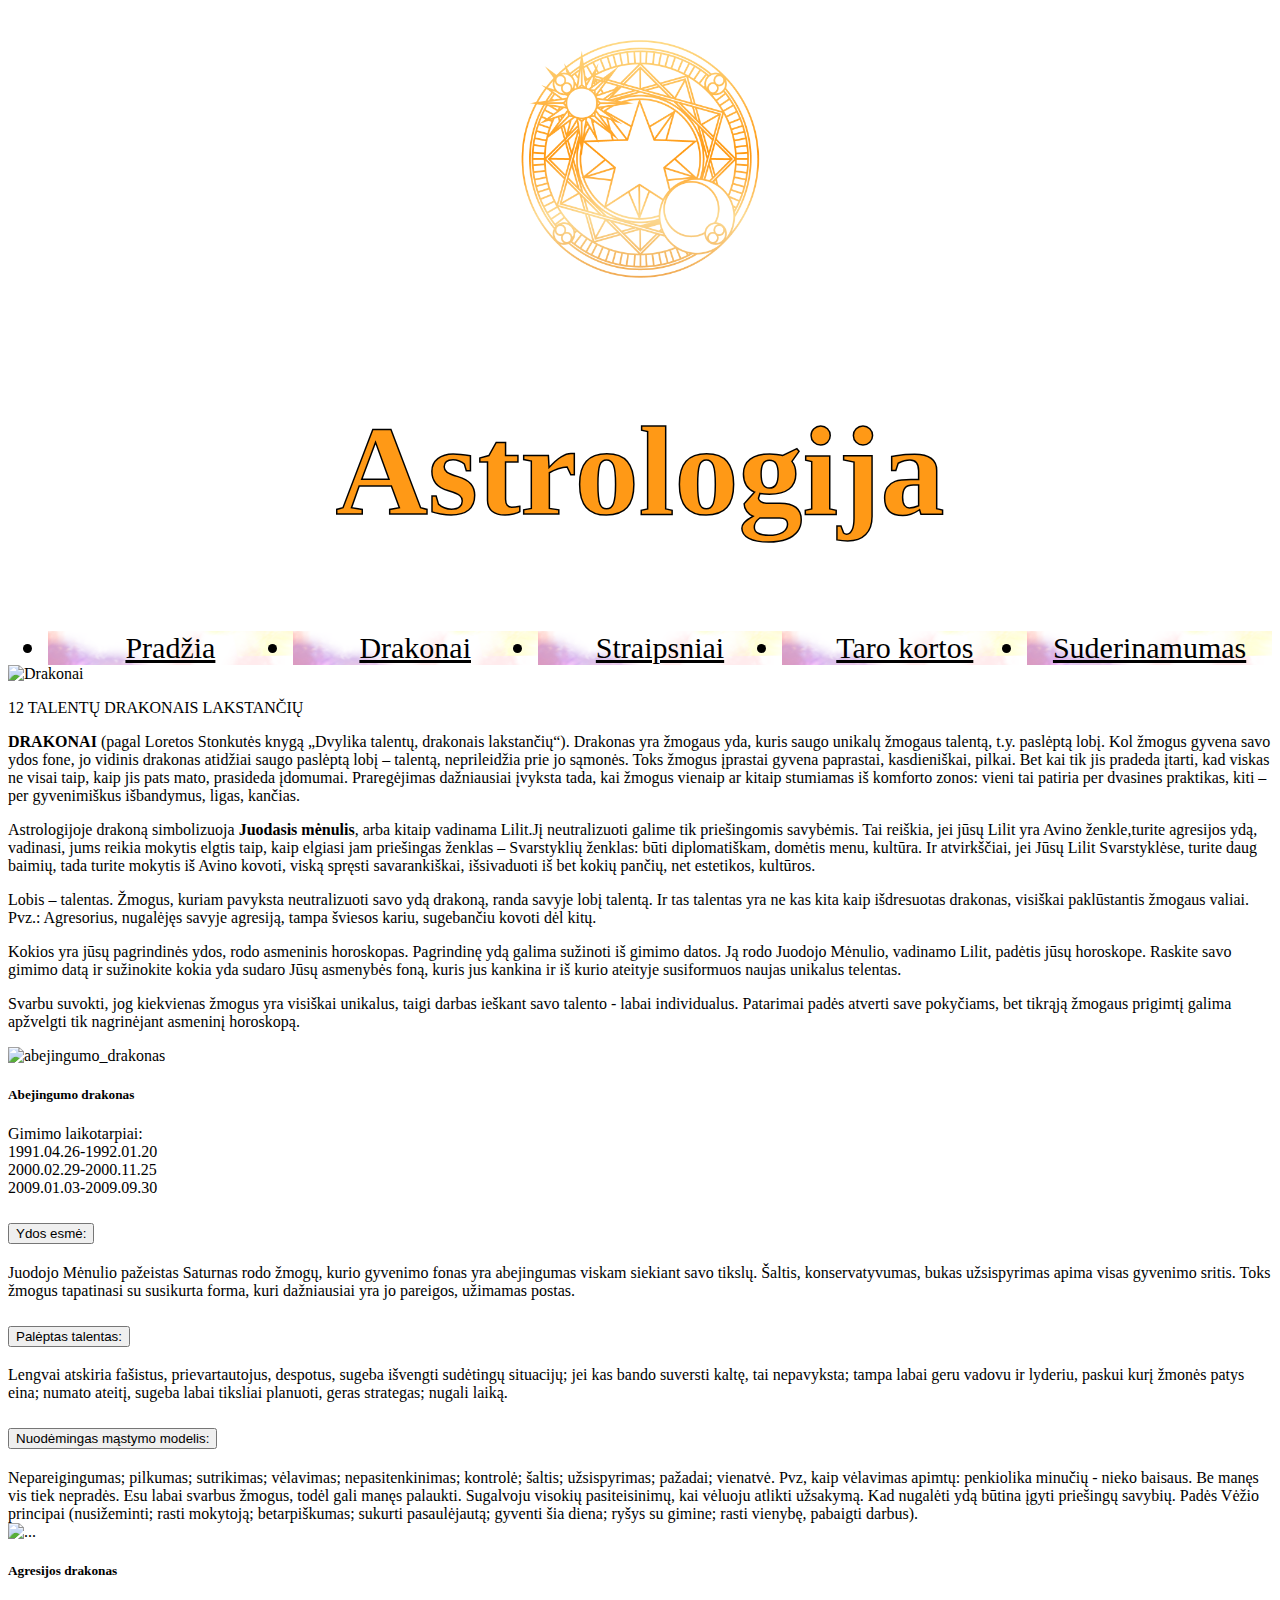
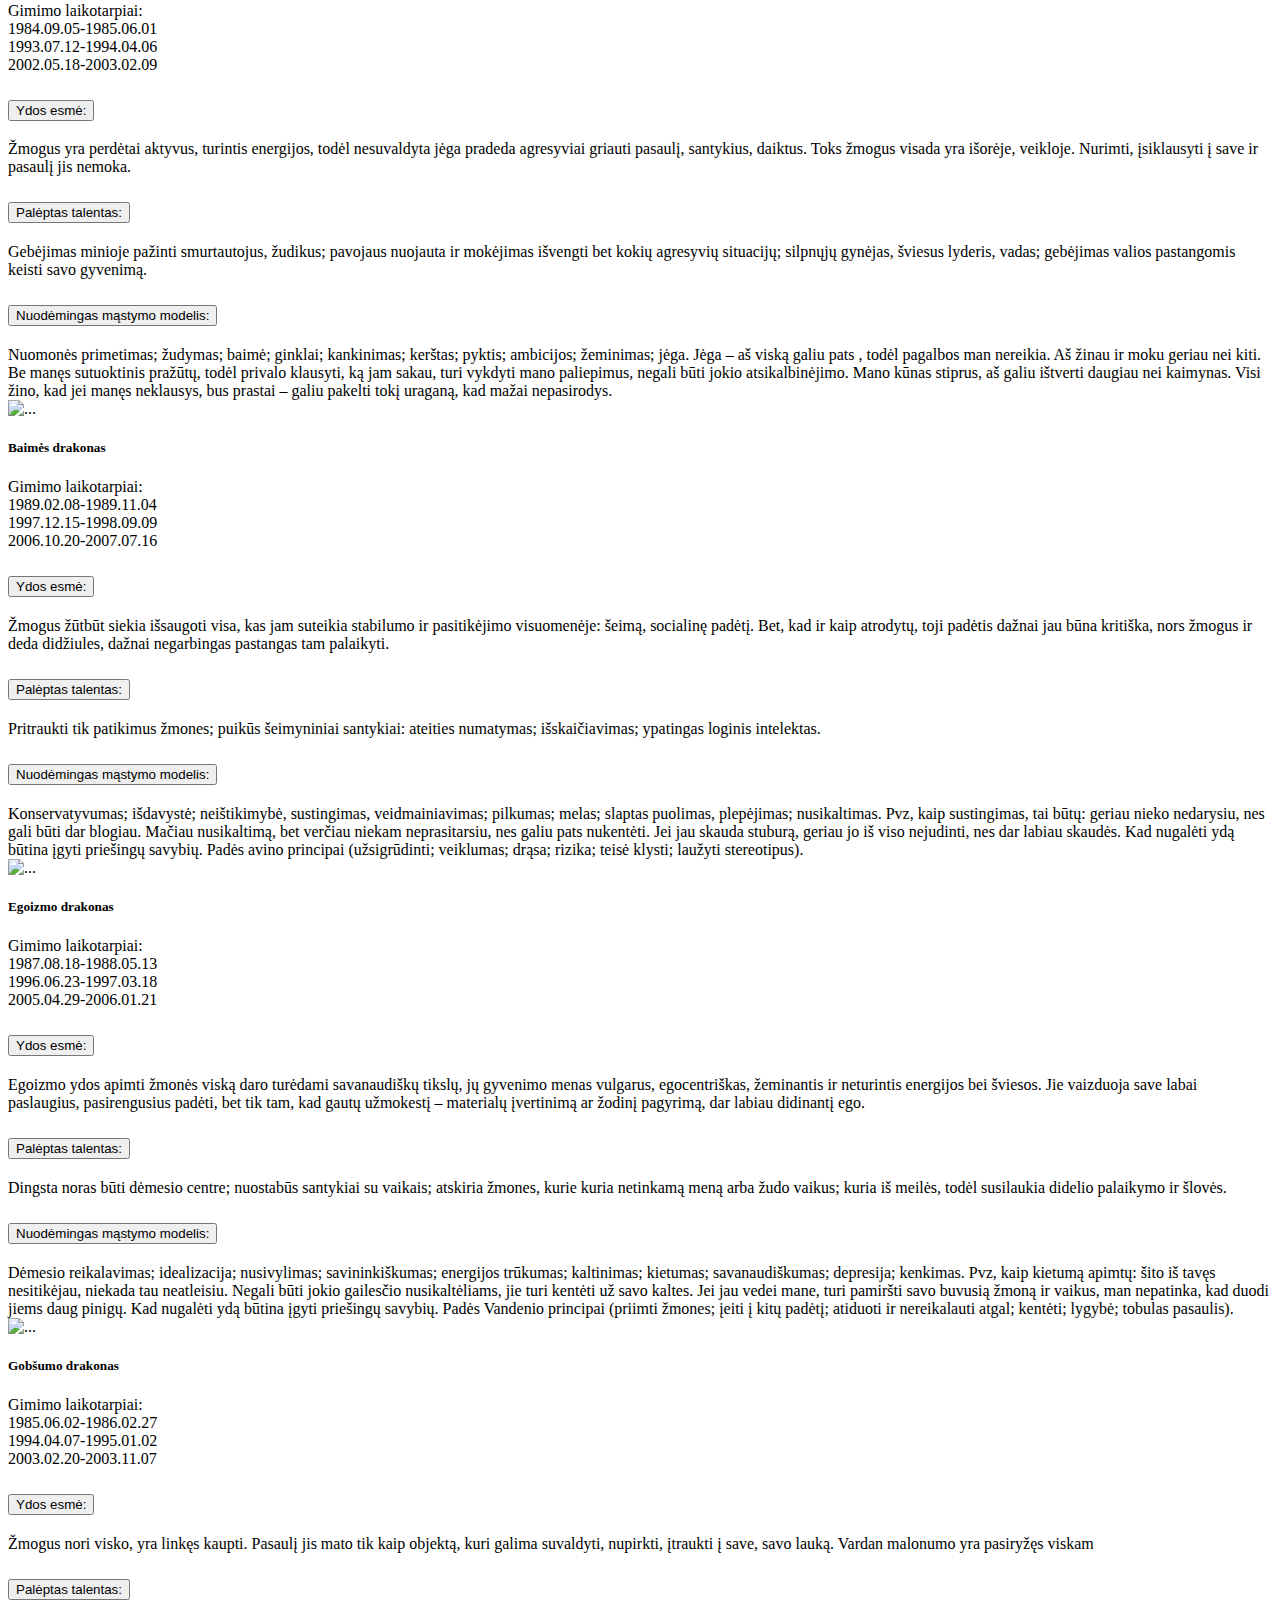
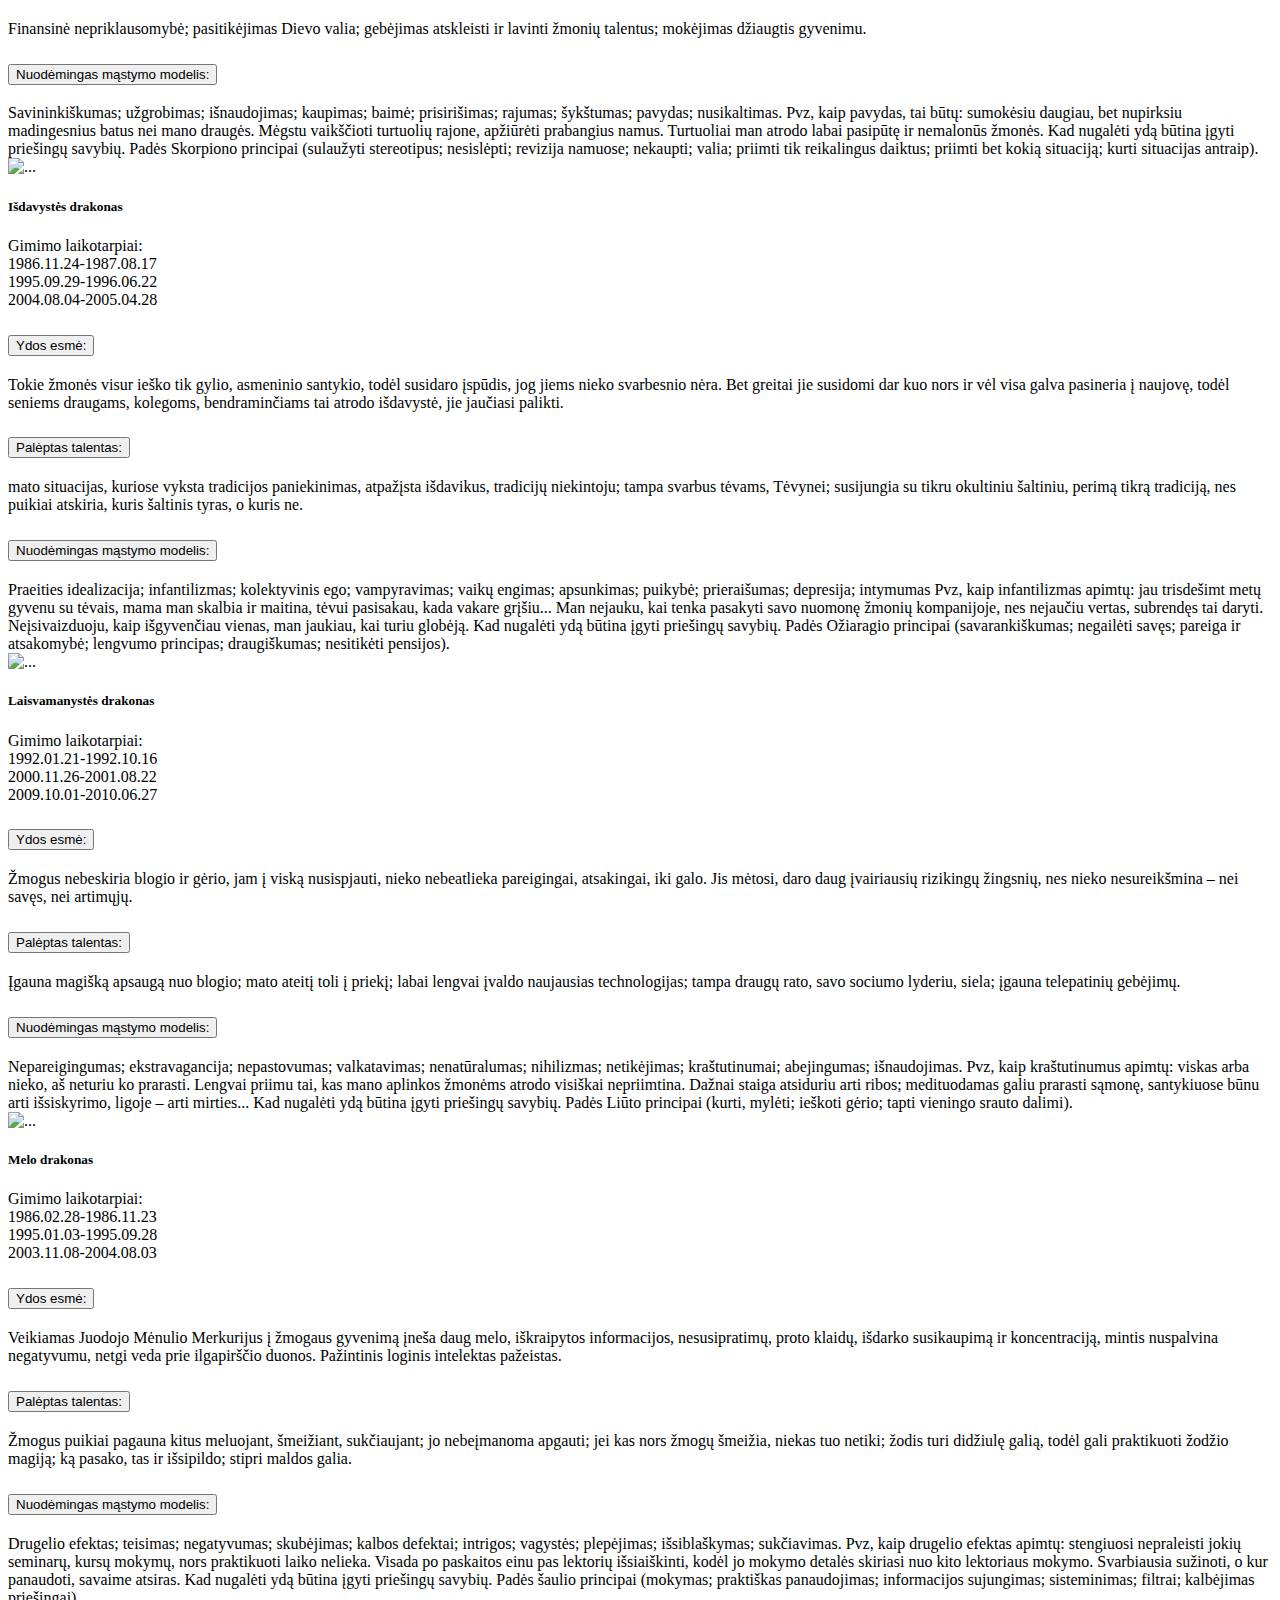
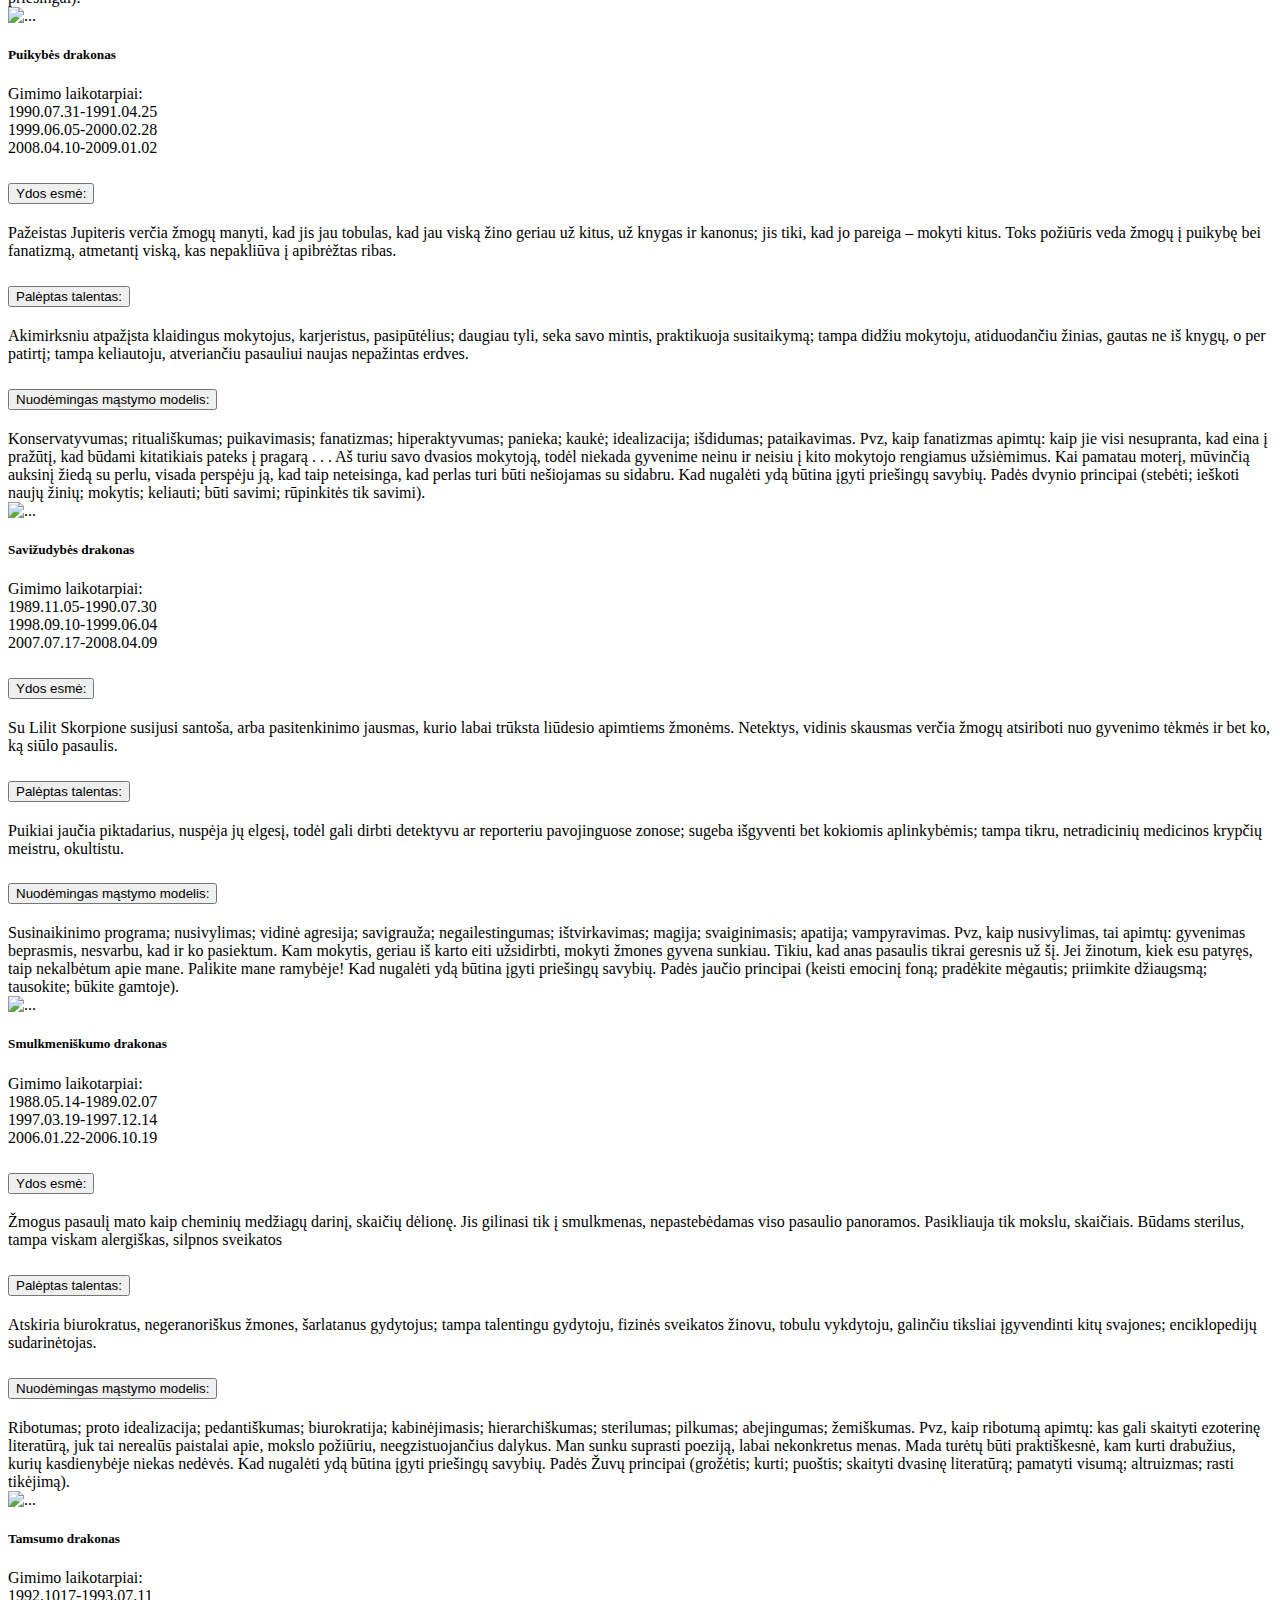
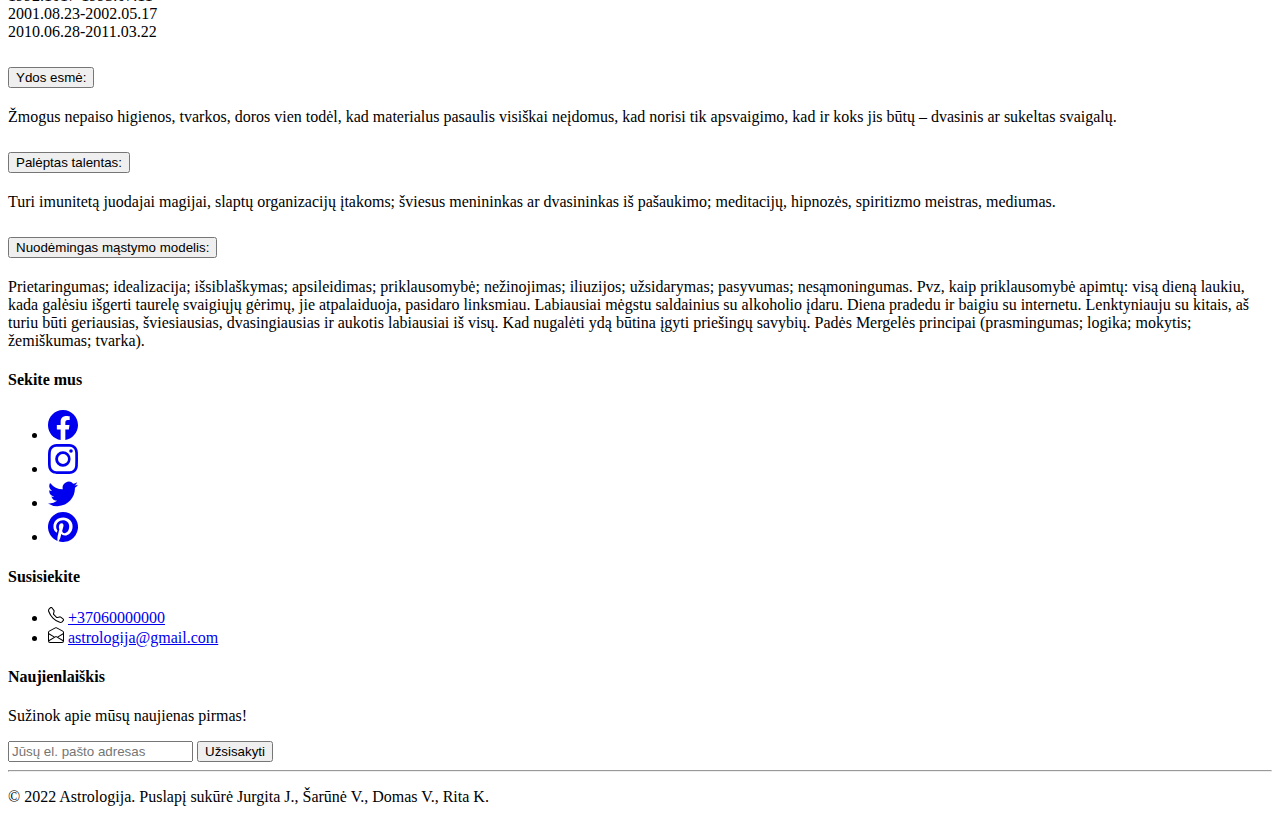
==== commit 8e5107e0: "Suderinamumo puslapio failų sukūrimas" ====
--- a/PAGES/DRAKONAI/drakonai.html
+++ b/PAGES/DRAKONAI/drakonai.html
@@ -55,7 +55,8 @@
                             kortos</a>
                     </li class="nav-item">
                     <li class="nav-item">
-                        <a class="nav-link" aria-current="page" href="#">Menu</a>
+                        <a class="nav-link" aria-current="page"
+                            href="../SUDERINAMUMAS/suderinamumas.html">Suderinamumas</a>
                     </li>
 
                 </ul>
@@ -122,1024 +123,1096 @@
             </div>
         </section>
 
-        <div id="drakonu-korteles" class="container w-75 p-3">
-            <div class="row">
-                <!-- Visos korteles cia -->
-                <div class="col-12 col-sm-6 col-md-6 col-lg-4">
-                    <div class="card">
-                        <img src="../../IMG/Drakonu_img/abejingumo_drakonas.jpg" class="card-img-top"
-                            alt="abejingumo_drakonas">
-                        <div class="card-body">
-                            <h5 class="card-title">
-                                Abejingumo drakonas
-                            </h5>
-                            <p class="card-text">
-                                Gimimo laikotarpiai:
-
-                                <br>1991.04.26-1992.01.20
-                                <br>2000.02.29-2000.11.25
-                                <br>2009.01.03-2009.09.30
-                            </p>
-                            <div class="accordion" id="accordionExample">
-                                <div class="card">
-                                    <div class="card-header" id="headingOne">
-                                        <h2 class="mb-0">
-                                            <button class="btn btn-link text-body" type="button" data-toggle="collapse"
-                                                data-target="#collapseOne" aria-expanded="true"
-                                                aria-controls="collapseOne">
-                                                Ydos esmė:
-                                            </button>
-                                        </h2>
-                                    </div>
-
-                                    <div id="collapseOne" class="collapse" aria-labelledby="headingOne"
-                                        data-parent="#accordionExample">
-                                        <div class="card-body">
-                                            Juodojo Mėnulio pažeistas Saturnas rodo žmogų, kurio gyvenimo fonas yra
-                                            abejingumas viskam siekiant savo tikslų. Šaltis, konservatyvumas, bukas
-                                            užsispyrimas apima visas gyvenimo sritis. Toks žmogus tapatinasi su
-                                            susikurta forma, kuri dažniausiai yra jo pareigos, užimamas postas.
-                                        </div>
-                                    </div>
-                                </div>
-                                <div class="card">
-                                    <div class="card-header" id="headingTwo">
-                                        <h2 class="mb-0">
-                                            <button class="btn btn-link collapsed text-body" type="button"
-                                                data-toggle="collapse" data-target="#collapseTwo" aria-expanded="false"
-                                                aria-controls="collapseTwo">
-                                                Palėptas talentas:
-                                            </button>
-                                        </h2>
-                                    </div>
-                                    <div id="collapseTwo" class="collapse" aria-labelledby="headingTwo"
-                                        data-parent="#accordionExample">
-                                        <div class="card-body">
-                                            Lengvai atskiria fašistus, prievartautojus, despotus, sugeba išvengti
-                                            sudėtingų situacijų; jei kas bando suversti kaltę, tai nepavyksta; tampa
-                                            labai geru vadovu ir lyderiu, paskui kurį žmonės patys eina; numato ateitį,
-                                            sugeba labai tiksliai planuoti, geras strategas; nugali laiką.
-                                        </div>
-                                    </div>
-                                </div>
-                                <div class="card">
-                                    <div class="card-header" id="headingThree">
-                                        <h2 class="mb-0">
-                                            <button class="btn btn-link collapsed text-body" type="button"
-                                                data-toggle="collapse" data-target="#collapseThree"
-                                                aria-expanded="false" aria-controls="collapseThree">
-                                                Nuodėmingas mąstymo modelis:
-                                            </button>
-                                        </h2>
-                                    </div>
-                                    <div id="collapseThree" class="collapse" aria-labelledby="headingThree"
-                                        data-parent="#accordionExample">
-                                        <div class="card-body">
-                                            Nepareigingumas; pilkumas; sutrikimas; vėlavimas; nepasitenkinimas;
-                                            kontrolė; šaltis; užsispyrimas; pažadai; vienatvė. Pvz, kaip vėlavimas
-                                            apimtų: penkiolika minučių - nieko baisaus. Be manęs vis tiek nepradės. Esu
-                                            labai svarbus žmogus, todėl gali manęs palaukti. Sugalvoju visokių
-                                            pasiteisinimų, kai vėluoju atlikti užsakymą.
-                                            Kad nugalėti ydą būtina įgyti priešingų savybių. Padės Vėžio principai
-                                            (nusižeminti; rasti mokytoją; betarpiškumas; sukurti pasaulėjautą; gyventi
-                                            šia diena; ryšys su gimine; rasti vienybę, pabaigti darbus).
+        <section>
+            <div id="drakonu-korteles" class="container w-75 p-3">
+                <div class="row">
+                    <!-- Visos korteles cia -->
+                    <div class="col-12 col-sm-6 col-md-6 col-lg-4">
+                        <div class="card">
+                            <img src="../../IMG/Drakonu_img/abejingumo_drakonas.jpg" class="card-img-top"
+                                alt="abejingumo_drakonas">
+                            <div class="card-body">
+                                <h5 class="card-title">
+                                    Abejingumo drakonas
+                                </h5>
+                                <p class="card-text">
+                                    Gimimo laikotarpiai:
+
+                                    <br>1991.04.26-1992.01.20
+                                    <br>2000.02.29-2000.11.25
+                                    <br>2009.01.03-2009.09.30
+                                </p>
+                                <div class="accordion" id="accordionExample">
+                                    <div class="card">
+                                        <div class="card-header" id="headingOne">
+                                            <h2 class="mb-0">
+                                                <button class="btn btn-link text-body" type="button"
+                                                    data-toggle="collapse" data-target="#collapseOne"
+                                                    aria-expanded="true" aria-controls="collapseOne">
+                                                    Ydos esmė:
+                                                </button>
+                                            </h2>
+                                        </div>
+
+                                        <div id="collapseOne" class="collapse" aria-labelledby="headingOne"
+                                            data-parent="#accordionExample">
+                                            <div class="card-body">
+                                                Juodojo Mėnulio pažeistas Saturnas rodo žmogų, kurio gyvenimo fonas yra
+                                                abejingumas viskam siekiant savo tikslų. Šaltis, konservatyvumas, bukas
+                                                užsispyrimas apima visas gyvenimo sritis. Toks žmogus tapatinasi su
+                                                susikurta forma, kuri dažniausiai yra jo pareigos, užimamas postas.
+                                            </div>
+                                        </div>
+                                    </div>
+                                    <div class="card">
+                                        <div class="card-header" id="headingTwo">
+                                            <h2 class="mb-0">
+                                                <button class="btn btn-link collapsed text-body" type="button"
+                                                    data-toggle="collapse" data-target="#collapseTwo"
+                                                    aria-expanded="false" aria-controls="collapseTwo">
+                                                    Palėptas talentas:
+                                                </button>
+                                            </h2>
+                                        </div>
+                                        <div id="collapseTwo" class="collapse" aria-labelledby="headingTwo"
+                                            data-parent="#accordionExample">
+                                            <div class="card-body">
+                                                Lengvai atskiria fašistus, prievartautojus, despotus, sugeba išvengti
+                                                sudėtingų situacijų; jei kas bando suversti kaltę, tai nepavyksta; tampa
+                                                labai geru vadovu ir lyderiu, paskui kurį žmonės patys eina; numato
+                                                ateitį,
+                                                sugeba labai tiksliai planuoti, geras strategas; nugali laiką.
+                                            </div>
+                                        </div>
+                                    </div>
+                                    <div class="card">
+                                        <div class="card-header" id="headingThree">
+                                            <h2 class="mb-0">
+                                                <button class="btn btn-link collapsed text-body" type="button"
+                                                    data-toggle="collapse" data-target="#collapseThree"
+                                                    aria-expanded="false" aria-controls="collapseThree">
+                                                    Nuodėmingas mąstymo modelis:
+                                                </button>
+                                            </h2>
+                                        </div>
+                                        <div id="collapseThree" class="collapse" aria-labelledby="headingThree"
+                                            data-parent="#accordionExample">
+                                            <div class="card-body">
+                                                Nepareigingumas; pilkumas; sutrikimas; vėlavimas; nepasitenkinimas;
+                                                kontrolė; šaltis; užsispyrimas; pažadai; vienatvė. Pvz, kaip vėlavimas
+                                                apimtų: penkiolika minučių - nieko baisaus. Be manęs vis tiek nepradės.
+                                                Esu
+                                                labai svarbus žmogus, todėl gali manęs palaukti. Sugalvoju visokių
+                                                pasiteisinimų, kai vėluoju atlikti užsakymą.
+                                                Kad nugalėti ydą būtina įgyti priešingų savybių. Padės Vėžio principai
+                                                (nusižeminti; rasti mokytoją; betarpiškumas; sukurti pasaulėjautą;
+                                                gyventi
+                                                šia diena; ryšys su gimine; rasti vienybę, pabaigti darbus).
+                                            </div>
                                         </div>
                                     </div>
                                 </div>
                             </div>
                         </div>
                     </div>
-                </div>
-                <div class="col-12 col-sm-6 col-md-6 col-lg-4">
-                    <div class="card">
-                        <img src="../../IMG/Drakonu_img/agresijos_drakonas.jpg" class="card-img-top" alt="...">
-                        <div class="card-body">
-                            <h5 class="card-title">
-                                Agresijos drakonas
-                            </h5>
-                            <p class="card-text">
-                                Gimimo laikotarpiai:
-
-                                <br>1984.09.05-1985.06.01
-                                <br>1993.07.12-1994.04.06
-                                <br>2002.05.18-2003.02.09
-                            </p>
-                            <div class="accordion" id="accordionExample">
-                                <div class="card">
-                                    <div class="card-header" id="headingOne">
-                                        <h2 class="mb-0">
-                                            <button class="btn btn-link text-body" type="button" data-toggle="collapse"
-                                                data-target="#collapseOne2" aria-expanded="true"
-                                                aria-controls="collapseOne2">
-                                                Ydos esmė:
-                                            </button>
-                                        </h2>
-                                    </div>
-
-                                    <div id="collapseOne2" class="collapse" aria-labelledby="headingOne"
-                                        data-parent="#accordionExample">
-                                        <div class="card-body">
-                                            Žmogus yra perdėtai aktyvus, turintis energijos, todėl nesuvaldyta jėga
-                                            pradeda agresyviai griauti pasaulį, santykius, daiktus. Toks žmogus visada
-                                            yra išorėje, veikloje. Nurimti, įsiklausyti į save ir pasaulį jis nemoka.
-                                        </div>
-                                    </div>
-                                </div>
-                                <div class="card">
-                                    <div class="card-header" id="headingTwo">
-                                        <h2 class="mb-0">
-                                            <button class="btn btn-link collapsed text-body" type="button"
-                                                data-toggle="collapse" data-target="#collapseTwo2" aria-expanded="false"
-                                                aria-controls="collapseTwo2">
-                                                Palėptas talentas:
-                                            </button>
-                                        </h2>
-                                    </div>
-                                    <div id="collapseTwo2" class="collapse" aria-labelledby="headingTwo"
-                                        data-parent="#accordionExample">
-                                        <div class="card-body">
-                                            Gebėjimas minioje pažinti smurtautojus, žudikus; pavojaus nuojauta ir
-                                            mokėjimas išvengti bet kokių agresyvių situacijų; silpnųjų gynėjas, šviesus
-                                            lyderis, vadas; gebėjimas valios pastangomis keisti savo gyvenimą.
-                                        </div>
-                                    </div>
-                                </div>
-                                <div class="card">
-                                    <div class="card-header" id="headingThree">
-                                        <h2 class="mb-0">
-                                            <button class="btn btn-link collapsed text-body" type="button"
-                                                data-toggle="collapse" data-target="#collapseThree2"
-                                                aria-expanded="false" aria-controls="collapseThree2">
-                                                Nuodėmingas mąstymo modelis:
-                                            </button>
-                                        </h2>
-                                    </div>
-                                    <div id="collapseThree2" class="collapse" aria-labelledby="headingThree"
-                                        data-parent="#accordionExample">
-                                        <div class="card-body">
-                                            Nuomonės primetimas; žudymas; baimė; ginklai; kankinimas; kerštas; pyktis;
-                                            ambicijos; žeminimas; jėga. Jėga – aš viską galiu pats , todėl pagalbos man
-                                            nereikia. Aš žinau ir moku geriau nei kiti. Be manęs sutuoktinis pražūtų,
-                                            todėl privalo klausyti, ką jam sakau, turi vykdyti mano paliepimus, negali
-                                            būti jokio atsikalbinėjimo. Mano kūnas stiprus, aš galiu ištverti daugiau
-                                            nei kaimynas. Visi žino, kad jei manęs neklausys, bus prastai – galiu
-                                            pakelti tokį uraganą, kad mažai nepasirodys.
+                    <div class="col-12 col-sm-6 col-md-6 col-lg-4">
+                        <div class="card">
+                            <img src="../../IMG/Drakonu_img/agresijos_drakonas.jpg" class="card-img-top" alt="...">
+                            <div class="card-body">
+                                <h5 class="card-title">
+                                    Agresijos drakonas
+                                </h5>
+                                <p class="card-text">
+                                    Gimimo laikotarpiai:
+
+                                    <br>1984.09.05-1985.06.01
+                                    <br>1993.07.12-1994.04.06
+                                    <br>2002.05.18-2003.02.09
+                                </p>
+                                <div class="accordion" id="accordionExample">
+                                    <div class="card">
+                                        <div class="card-header" id="headingOne">
+                                            <h2 class="mb-0">
+                                                <button class="btn btn-link text-body" type="button"
+                                                    data-toggle="collapse" data-target="#collapseOne2"
+                                                    aria-expanded="true" aria-controls="collapseOne2">
+                                                    Ydos esmė:
+                                                </button>
+                                            </h2>
+                                        </div>
+
+                                        <div id="collapseOne2" class="collapse" aria-labelledby="headingOne"
+                                            data-parent="#accordionExample">
+                                            <div class="card-body">
+                                                Žmogus yra perdėtai aktyvus, turintis energijos, todėl nesuvaldyta jėga
+                                                pradeda agresyviai griauti pasaulį, santykius, daiktus. Toks žmogus
+                                                visada
+                                                yra išorėje, veikloje. Nurimti, įsiklausyti į save ir pasaulį jis
+                                                nemoka.
+                                            </div>
+                                        </div>
+                                    </div>
+                                    <div class="card">
+                                        <div class="card-header" id="headingTwo">
+                                            <h2 class="mb-0">
+                                                <button class="btn btn-link collapsed text-body" type="button"
+                                                    data-toggle="collapse" data-target="#collapseTwo2"
+                                                    aria-expanded="false" aria-controls="collapseTwo2">
+                                                    Palėptas talentas:
+                                                </button>
+                                            </h2>
+                                        </div>
+                                        <div id="collapseTwo2" class="collapse" aria-labelledby="headingTwo"
+                                            data-parent="#accordionExample">
+                                            <div class="card-body">
+                                                Gebėjimas minioje pažinti smurtautojus, žudikus; pavojaus nuojauta ir
+                                                mokėjimas išvengti bet kokių agresyvių situacijų; silpnųjų gynėjas,
+                                                šviesus
+                                                lyderis, vadas; gebėjimas valios pastangomis keisti savo gyvenimą.
+                                            </div>
+                                        </div>
+                                    </div>
+                                    <div class="card">
+                                        <div class="card-header" id="headingThree">
+                                            <h2 class="mb-0">
+                                                <button class="btn btn-link collapsed text-body" type="button"
+                                                    data-toggle="collapse" data-target="#collapseThree2"
+                                                    aria-expanded="false" aria-controls="collapseThree2">
+                                                    Nuodėmingas mąstymo modelis:
+                                                </button>
+                                            </h2>
+                                        </div>
+                                        <div id="collapseThree2" class="collapse" aria-labelledby="headingThree"
+                                            data-parent="#accordionExample">
+                                            <div class="card-body">
+                                                Nuomonės primetimas; žudymas; baimė; ginklai; kankinimas; kerštas;
+                                                pyktis;
+                                                ambicijos; žeminimas; jėga. Jėga – aš viską galiu pats , todėl pagalbos
+                                                man
+                                                nereikia. Aš žinau ir moku geriau nei kiti. Be manęs sutuoktinis
+                                                pražūtų,
+                                                todėl privalo klausyti, ką jam sakau, turi vykdyti mano paliepimus,
+                                                negali
+                                                būti jokio atsikalbinėjimo. Mano kūnas stiprus, aš galiu ištverti
+                                                daugiau
+                                                nei kaimynas. Visi žino, kad jei manęs neklausys, bus prastai – galiu
+                                                pakelti tokį uraganą, kad mažai nepasirodys.
+                                            </div>
                                         </div>
                                     </div>
                                 </div>
                             </div>
                         </div>
                     </div>
-                </div>
-                <div class="col-12 col-sm-6 col-md-6 col-lg-4">
-                    <div class="card">
-                        <img src="../../IMG/Drakonu_img/baimes_drakonas.jpg" class="card-img-top" alt="...">
-                        <div class="card-body">
-                            <h5 class="card-title">
-                                Baimės drakonas
-                            </h5>
-                            <p class="card-text">
-                                Gimimo laikotarpiai:
-
-                                <br>1989.02.08-1989.11.04
-                                <br>1997.12.15-1998.09.09
-                                <br>2006.10.20-2007.07.16
-                            </p>
-                            <div class="accordion" id="accordionExample">
-                                <div class="card">
-                                    <div class="card-header" id="headingOne">
-                                        <h2 class="mb-0">
-                                            <button class="btn btn-link text-body" type="button" data-toggle="collapse"
-                                                data-target="#collapseOne3" aria-expanded="true"
-                                                aria-controls="collapseOne3">
-                                                Ydos esmė:
-                                            </button>
-                                        </h2>
-                                    </div>
-
-                                    <div id="collapseOne3" class="collapse" aria-labelledby="headingOne"
-                                        data-parent="#accordionExample">
-                                        <div class="card-body">
-                                            Žmogus žūtbūt siekia išsaugoti visa, kas jam suteikia stabilumo ir
-                                            pasitikėjimo visuomenėje: šeimą, socialinę padėtį. Bet, kad ir kaip
-                                            atrodytų, toji padėtis dažnai jau būna kritiška, nors žmogus ir deda
-                                            didžiules, dažnai negarbingas pastangas tam palaikyti.
-                                        </div>
-                                    </div>
-                                </div>
-                                <div class="card">
-                                    <div class="card-header" id="headingTwo">
-                                        <h2 class="mb-0">
-                                            <button class="btn btn-link collapsed text-body" type="button"
-                                                data-toggle="collapse" data-target="#collapseTwo3" aria-expanded="false"
-                                                aria-controls="collapseTwo3">
-                                                Palėptas talentas:
-                                            </button>
-                                        </h2>
-                                    </div>
-                                    <div id="collapseTwo3" class="collapse" aria-labelledby="headingTwo"
-                                        data-parent="#accordionExample">
-                                        <div class="card-body">
-                                            Pritraukti tik patikimus žmones; puikūs šeimyniniai santykiai: ateities
-                                            numatymas; išskaičiavimas; ypatingas loginis intelektas.
-                                        </div>
-                                    </div>
-                                </div>
-                                <div class="card">
-                                    <div class="card-header" id="headingThree">
-                                        <h2 class="mb-0">
-                                            <button class="btn btn-link collapsed text-body" type="button"
-                                                data-toggle="collapse" data-target="#collapseThree3"
-                                                aria-expanded="false" aria-controls="collapseThree3">
-                                                Nuodėmingas mąstymo modelis:
-                                            </button>
-                                        </h2>
-                                    </div>
-                                    <div id="collapseThree3" class="collapse" aria-labelledby="headingThree"
-                                        data-parent="#accordionExample">
-                                        <div class="card-body">
-                                            Konservatyvumas; išdavystė; neištikimybė, sustingimas, veidmainiavimas;
-                                            pilkumas; melas; slaptas puolimas, plepėjimas; nusikaltimas. Pvz, kaip
-                                            sustingimas, tai būtų: geriau nieko nedarysiu, nes gali būti dar blogiau.
-                                            Mačiau nusikaltimą, bet verčiau niekam neprasitarsiu, nes galiu pats
-                                            nukentėti. Jei jau skauda stuburą, geriau jo iš viso nejudinti, nes dar
-                                            labiau skaudės.
-                                            Kad nugalėti ydą būtina įgyti priešingų savybių. Padės avino principai
-                                            (užsigrūdinti; veiklumas; drąsa; rizika; teisė klysti; laužyti stereotipus).
-
+                    <div class="col-12 col-sm-6 col-md-6 col-lg-4">
+                        <div class="card">
+                            <img src="../../IMG/Drakonu_img/baimes_drakonas.jpg" class="card-img-top" alt="...">
+                            <div class="card-body">
+                                <h5 class="card-title">
+                                    Baimės drakonas
+                                </h5>
+                                <p class="card-text">
+                                    Gimimo laikotarpiai:
+
+                                    <br>1989.02.08-1989.11.04
+                                    <br>1997.12.15-1998.09.09
+                                    <br>2006.10.20-2007.07.16
+                                </p>
+                                <div class="accordion" id="accordionExample">
+                                    <div class="card">
+                                        <div class="card-header" id="headingOne">
+                                            <h2 class="mb-0">
+                                                <button class="btn btn-link text-body" type="button"
+                                                    data-toggle="collapse" data-target="#collapseOne3"
+                                                    aria-expanded="true" aria-controls="collapseOne3">
+                                                    Ydos esmė:
+                                                </button>
+                                            </h2>
+                                        </div>
+
+                                        <div id="collapseOne3" class="collapse" aria-labelledby="headingOne"
+                                            data-parent="#accordionExample">
+                                            <div class="card-body">
+                                                Žmogus žūtbūt siekia išsaugoti visa, kas jam suteikia stabilumo ir
+                                                pasitikėjimo visuomenėje: šeimą, socialinę padėtį. Bet, kad ir kaip
+                                                atrodytų, toji padėtis dažnai jau būna kritiška, nors žmogus ir deda
+                                                didžiules, dažnai negarbingas pastangas tam palaikyti.
+                                            </div>
+                                        </div>
+                                    </div>
+                                    <div class="card">
+                                        <div class="card-header" id="headingTwo">
+                                            <h2 class="mb-0">
+                                                <button class="btn btn-link collapsed text-body" type="button"
+                                                    data-toggle="collapse" data-target="#collapseTwo3"
+                                                    aria-expanded="false" aria-controls="collapseTwo3">
+                                                    Palėptas talentas:
+                                                </button>
+                                            </h2>
+                                        </div>
+                                        <div id="collapseTwo3" class="collapse" aria-labelledby="headingTwo"
+                                            data-parent="#accordionExample">
+                                            <div class="card-body">
+                                                Pritraukti tik patikimus žmones; puikūs šeimyniniai santykiai: ateities
+                                                numatymas; išskaičiavimas; ypatingas loginis intelektas.
+                                            </div>
+                                        </div>
+                                    </div>
+                                    <div class="card">
+                                        <div class="card-header" id="headingThree">
+                                            <h2 class="mb-0">
+                                                <button class="btn btn-link collapsed text-body" type="button"
+                                                    data-toggle="collapse" data-target="#collapseThree3"
+                                                    aria-expanded="false" aria-controls="collapseThree3">
+                                                    Nuodėmingas mąstymo modelis:
+                                                </button>
+                                            </h2>
+                                        </div>
+                                        <div id="collapseThree3" class="collapse" aria-labelledby="headingThree"
+                                            data-parent="#accordionExample">
+                                            <div class="card-body">
+                                                Konservatyvumas; išdavystė; neištikimybė, sustingimas, veidmainiavimas;
+                                                pilkumas; melas; slaptas puolimas, plepėjimas; nusikaltimas. Pvz, kaip
+                                                sustingimas, tai būtų: geriau nieko nedarysiu, nes gali būti dar
+                                                blogiau.
+                                                Mačiau nusikaltimą, bet verčiau niekam neprasitarsiu, nes galiu pats
+                                                nukentėti. Jei jau skauda stuburą, geriau jo iš viso nejudinti, nes dar
+                                                labiau skaudės.
+                                                Kad nugalėti ydą būtina įgyti priešingų savybių. Padės avino principai
+                                                (užsigrūdinti; veiklumas; drąsa; rizika; teisė klysti; laužyti
+                                                stereotipus).
+
+                                            </div>
                                         </div>
                                     </div>
                                 </div>
                             </div>
                         </div>
                     </div>
-                </div>
-                <div class="col-12 col-sm-6 col-md-6 col-lg-4">
-                    <div class="card">
-                        <img src="../../IMG/Drakonu_img/egoizmo_drakonas.jpg" class="card-img-top" alt="...">
-                        <div class="card-body">
-                            <h5 class="card-title">
-                                Egoizmo drakonas
-                            </h5>
-                            <p class="card-text">
-                                Gimimo laikotarpiai:
-
-                                <br>1987.08.18-1988.05.13
-                                <br>1996.06.23-1997.03.18
-                                <br>2005.04.29-2006.01.21
-                            </p>
-                            <div class="accordion" id="accordionExample">
-                                <div class="card">
-                                    <div class="card-header" id="headingOne">
-                                        <h2 class="mb-0">
-                                            <button class="btn btn-link text-body" type="button" data-toggle="collapse"
-                                                data-target="#collapseOne4" aria-expanded="true"
-                                                aria-controls="collapseOne4">
-                                                Ydos esmė:
-                                            </button>
-                                        </h2>
-                                    </div>
-
-                                    <div id="collapseOne4" class="collapse" aria-labelledby="headingOne"
-                                        data-parent="#accordionExample">
-                                        <div class="card-body">
-                                            Egoizmo ydos apimti žmonės viską daro turėdami savanaudiškų tikslų, jų
-                                            gyvenimo menas vulgarus, egocentriškas, žeminantis ir neturintis energijos
-                                            bei šviesos. Jie vaizduoja save labai paslaugius, pasirengusius padėti, bet
-                                            tik tam, kad gautų užmokestį – materialų įvertinimą ar žodinį pagyrimą, dar
-                                            labiau didinantį ego.
-                                        </div>
-                                    </div>
-                                </div>
-                                <div class="card">
-                                    <div class="card-header" id="headingTwo">
-                                        <h2 class="mb-0">
-                                            <button class="btn btn-link collapsed text-body" type="button"
-                                                data-toggle="collapse" data-target="#collapseTwo4" aria-expanded="false"
-                                                aria-controls="collapseTwo4">
-                                                Palėptas talentas:
-                                            </button>
-                                        </h2>
-                                    </div>
-                                    <div id="collapseTwo4" class="collapse" aria-labelledby="headingTwo"
-                                        data-parent="#accordionExample">
-                                        <div class="card-body">
-                                            Dingsta noras būti dėmesio centre; nuostabūs santykiai su vaikais; atskiria
-                                            žmones, kurie kuria netinkamą meną arba žudo vaikus; kuria iš meilės, todėl
-                                            susilaukia didelio palaikymo ir šlovės.
-                                        </div>
-                                    </div>
-                                </div>
-                                <div class="card">
-                                    <div class="card-header" id="headingThree">
-                                        <h2 class="mb-0">
-                                            <button class="btn btn-link collapsed text-body" type="button"
-                                                data-toggle="collapse" data-target="#collapseThree4"
-                                                aria-expanded="false" aria-controls="collapseThree4">
-                                                Nuodėmingas mąstymo modelis:
-                                            </button>
-                                        </h2>
-                                    </div>
-                                    <div id="collapseThree4" class="collapse" aria-labelledby="headingThree"
-                                        data-parent="#accordionExample">
-                                        <div class="card-body">
-                                            Dėmesio reikalavimas; idealizacija; nusivylimas; savininkiškumas; energijos
-                                            trūkumas; kaltinimas; kietumas; savanaudiškumas; depresija; kenkimas. Pvz,
-                                            kaip kietumą apimtų: šito iš tavęs nesitikėjau, niekada tau neatleisiu.
-                                            Negali būti jokio gailesčio nusikaltėliams, jie turi kentėti už savo kaltes.
-                                            Jei jau vedei mane, turi pamiršti savo buvusią žmoną ir vaikus, man
-                                            nepatinka, kad duodi jiems daug pinigų. Kad nugalėti ydą būtina įgyti
-                                            priešingų savybių. Padės Vandenio principai (priimti žmones; įeiti į kitų
-                                            padėtį; atiduoti ir nereikalauti atgal; kentėti; lygybė; tobulas pasaulis).
-
+                    <div class="col-12 col-sm-6 col-md-6 col-lg-4">
+                        <div class="card">
+                            <img src="../../IMG/Drakonu_img/egoizmo_drakonas.jpg" class="card-img-top" alt="...">
+                            <div class="card-body">
+                                <h5 class="card-title">
+                                    Egoizmo drakonas
+                                </h5>
+                                <p class="card-text">
+                                    Gimimo laikotarpiai:
+
+                                    <br>1987.08.18-1988.05.13
+                                    <br>1996.06.23-1997.03.18
+                                    <br>2005.04.29-2006.01.21
+                                </p>
+                                <div class="accordion" id="accordionExample">
+                                    <div class="card">
+                                        <div class="card-header" id="headingOne">
+                                            <h2 class="mb-0">
+                                                <button class="btn btn-link text-body" type="button"
+                                                    data-toggle="collapse" data-target="#collapseOne4"
+                                                    aria-expanded="true" aria-controls="collapseOne4">
+                                                    Ydos esmė:
+                                                </button>
+                                            </h2>
+                                        </div>
+
+                                        <div id="collapseOne4" class="collapse" aria-labelledby="headingOne"
+                                            data-parent="#accordionExample">
+                                            <div class="card-body">
+                                                Egoizmo ydos apimti žmonės viską daro turėdami savanaudiškų tikslų, jų
+                                                gyvenimo menas vulgarus, egocentriškas, žeminantis ir neturintis
+                                                energijos
+                                                bei šviesos. Jie vaizduoja save labai paslaugius, pasirengusius padėti,
+                                                bet
+                                                tik tam, kad gautų užmokestį – materialų įvertinimą ar žodinį pagyrimą,
+                                                dar
+                                                labiau didinantį ego.
+                                            </div>
+                                        </div>
+                                    </div>
+                                    <div class="card">
+                                        <div class="card-header" id="headingTwo">
+                                            <h2 class="mb-0">
+                                                <button class="btn btn-link collapsed text-body" type="button"
+                                                    data-toggle="collapse" data-target="#collapseTwo4"
+                                                    aria-expanded="false" aria-controls="collapseTwo4">
+                                                    Palėptas talentas:
+                                                </button>
+                                            </h2>
+                                        </div>
+                                        <div id="collapseTwo4" class="collapse" aria-labelledby="headingTwo"
+                                            data-parent="#accordionExample">
+                                            <div class="card-body">
+                                                Dingsta noras būti dėmesio centre; nuostabūs santykiai su vaikais;
+                                                atskiria
+                                                žmones, kurie kuria netinkamą meną arba žudo vaikus; kuria iš meilės,
+                                                todėl
+                                                susilaukia didelio palaikymo ir šlovės.
+                                            </div>
+                                        </div>
+                                    </div>
+                                    <div class="card">
+                                        <div class="card-header" id="headingThree">
+                                            <h2 class="mb-0">
+                                                <button class="btn btn-link collapsed text-body" type="button"
+                                                    data-toggle="collapse" data-target="#collapseThree4"
+                                                    aria-expanded="false" aria-controls="collapseThree4">
+                                                    Nuodėmingas mąstymo modelis:
+                                                </button>
+                                            </h2>
+                                        </div>
+                                        <div id="collapseThree4" class="collapse" aria-labelledby="headingThree"
+                                            data-parent="#accordionExample">
+                                            <div class="card-body">
+                                                Dėmesio reikalavimas; idealizacija; nusivylimas; savininkiškumas;
+                                                energijos
+                                                trūkumas; kaltinimas; kietumas; savanaudiškumas; depresija; kenkimas.
+                                                Pvz,
+                                                kaip kietumą apimtų: šito iš tavęs nesitikėjau, niekada tau neatleisiu.
+                                                Negali būti jokio gailesčio nusikaltėliams, jie turi kentėti už savo
+                                                kaltes.
+                                                Jei jau vedei mane, turi pamiršti savo buvusią žmoną ir vaikus, man
+                                                nepatinka, kad duodi jiems daug pinigų. Kad nugalėti ydą būtina įgyti
+                                                priešingų savybių. Padės Vandenio principai (priimti žmones; įeiti į
+                                                kitų
+                                                padėtį; atiduoti ir nereikalauti atgal; kentėti; lygybė; tobulas
+                                                pasaulis).
+
+                                            </div>
                                         </div>
                                     </div>
                                 </div>
                             </div>
                         </div>
                     </div>
-                </div>
-                <div class="col-12 col-sm-6 col-md-6 col-lg-4">
-                    <div class="card">
-                        <img src="../../IMG/Drakonu_img/gobsumo_drakonas.jpg" class="card-img-top" alt="...">
-                        <div class="card-body">
-                            <h5 class="card-title">
-                                Gobšumo drakonas
-                            </h5>
-                            <p class="card-text">
-                                Gimimo laikotarpiai:
-
-                                <br>1985.06.02-1986.02.27
-                                <br>1994.04.07-1995.01.02
-                                <br>2003.02.20-2003.11.07
-                            </p>
-                            <div class="accordion" id="accordionExample">
-                                <div class="card">
-                                    <div class="card-header" id="headingOne">
-                                        <h2 class="mb-0">
-                                            <button class="btn btn-link text-body" type="button" data-toggle="collapse"
-                                                data-target="#collapseOne5" aria-expanded="true"
-                                                aria-controls="collapseOne5">
-                                                Ydos esmė:
-                                            </button>
-                                        </h2>
-                                    </div>
-
-                                    <div id="collapseOne5" class="collapse" aria-labelledby="headingOne"
-                                        data-parent="#accordionExample">
-                                        <div class="card-body">
-                                            Žmogus nori visko, yra linkęs kaupti. Pasaulį jis mato tik kaip objektą,
-                                            kuri galima suvaldyti, nupirkti, įtraukti į save, savo lauką. Vardan
-                                            malonumo yra pasiryžęs viskam
-                                        </div>
-                                    </div>
-                                </div>
-                                <div class="card">
-                                    <div class="card-header" id="headingTwo">
-                                        <h2 class="mb-0">
-                                            <button class="btn btn-link collapsed text-body" type="button"
-                                                data-toggle="collapse" data-target="#collapseTwo5" aria-expanded="false"
-                                                aria-controls="collapseTwo5">
-                                                Palėptas talentas:
-                                            </button>
-                                        </h2>
-                                    </div>
-                                    <div id="collapseTwo5" class="collapse" aria-labelledby="headingTwo"
-                                        data-parent="#accordionExample">
-                                        <div class="card-body">
-                                            Finansinė nepriklausomybė; pasitikėjimas Dievo valia; gebėjimas atskleisti
-                                            ir lavinti žmonių talentus; mokėjimas džiaugtis gyvenimu.
-                                        </div>
-                                    </div>
-                                </div>
-                                <div class="card">
-                                    <div class="card-header" id="headingThree">
-                                        <h2 class="mb-0">
-                                            <button class="btn btn-link collapsed text-body" type="button"
-                                                data-toggle="collapse" data-target="#collapseThree5"
-                                                aria-expanded="false" aria-controls="collapseThree5">
-                                                Nuodėmingas mąstymo modelis:
-                                            </button>
-                                        </h2>
-                                    </div>
-                                    <div id="collapseThree5" class="collapse" aria-labelledby="headingThree"
-                                        data-parent="#accordionExample">
-                                        <div class="card-body">
-                                            Savininkiškumas; užgrobimas; išnaudojimas; kaupimas; baimė; prisirišimas;
-                                            rajumas; šykštumas; pavydas; nusikaltimas. Pvz, kaip pavydas, tai būtų:
-                                            sumokėsiu daugiau, bet nupirksiu madingesnius batus nei mano draugės. Mėgstu
-                                            vaikščioti turtuolių rajone, apžiūrėti prabangius namus. Turtuoliai man
-                                            atrodo labai pasipūtę ir nemalonūs žmonės.
-
-                                            Kad nugalėti ydą būtina įgyti priešingų savybių. Padės Skorpiono principai
-                                            (sulaužyti stereotipus; nesislėpti; revizija namuose; nekaupti; valia;
-                                            priimti tik reikalingus daiktus; priimti bet kokią situaciją; kurti
-                                            situacijas antraip).
-
+                    <div class="col-12 col-sm-6 col-md-6 col-lg-4">
+                        <div class="card">
+                            <img src="../../IMG/Drakonu_img/gobsumo_drakonas.jpg" class="card-img-top" alt="...">
+                            <div class="card-body">
+                                <h5 class="card-title">
+                                    Gobšumo drakonas
+                                </h5>
+                                <p class="card-text">
+                                    Gimimo laikotarpiai:
+
+                                    <br>1985.06.02-1986.02.27
+                                    <br>1994.04.07-1995.01.02
+                                    <br>2003.02.20-2003.11.07
+                                </p>
+                                <div class="accordion" id="accordionExample">
+                                    <div class="card">
+                                        <div class="card-header" id="headingOne">
+                                            <h2 class="mb-0">
+                                                <button class="btn btn-link text-body" type="button"
+                                                    data-toggle="collapse" data-target="#collapseOne5"
+                                                    aria-expanded="true" aria-controls="collapseOne5">
+                                                    Ydos esmė:
+                                                </button>
+                                            </h2>
+                                        </div>
+
+                                        <div id="collapseOne5" class="collapse" aria-labelledby="headingOne"
+                                            data-parent="#accordionExample">
+                                            <div class="card-body">
+                                                Žmogus nori visko, yra linkęs kaupti. Pasaulį jis mato tik kaip objektą,
+                                                kuri galima suvaldyti, nupirkti, įtraukti į save, savo lauką. Vardan
+                                                malonumo yra pasiryžęs viskam
+                                            </div>
+                                        </div>
+                                    </div>
+                                    <div class="card">
+                                        <div class="card-header" id="headingTwo">
+                                            <h2 class="mb-0">
+                                                <button class="btn btn-link collapsed text-body" type="button"
+                                                    data-toggle="collapse" data-target="#collapseTwo5"
+                                                    aria-expanded="false" aria-controls="collapseTwo5">
+                                                    Palėptas talentas:
+                                                </button>
+                                            </h2>
+                                        </div>
+                                        <div id="collapseTwo5" class="collapse" aria-labelledby="headingTwo"
+                                            data-parent="#accordionExample">
+                                            <div class="card-body">
+                                                Finansinė nepriklausomybė; pasitikėjimas Dievo valia; gebėjimas
+                                                atskleisti
+                                                ir lavinti žmonių talentus; mokėjimas džiaugtis gyvenimu.
+                                            </div>
+                                        </div>
+                                    </div>
+                                    <div class="card">
+                                        <div class="card-header" id="headingThree">
+                                            <h2 class="mb-0">
+                                                <button class="btn btn-link collapsed text-body" type="button"
+                                                    data-toggle="collapse" data-target="#collapseThree5"
+                                                    aria-expanded="false" aria-controls="collapseThree5">
+                                                    Nuodėmingas mąstymo modelis:
+                                                </button>
+                                            </h2>
+                                        </div>
+                                        <div id="collapseThree5" class="collapse" aria-labelledby="headingThree"
+                                            data-parent="#accordionExample">
+                                            <div class="card-body">
+                                                Savininkiškumas; užgrobimas; išnaudojimas; kaupimas; baimė;
+                                                prisirišimas;
+                                                rajumas; šykštumas; pavydas; nusikaltimas. Pvz, kaip pavydas, tai būtų:
+                                                sumokėsiu daugiau, bet nupirksiu madingesnius batus nei mano draugės.
+                                                Mėgstu
+                                                vaikščioti turtuolių rajone, apžiūrėti prabangius namus. Turtuoliai man
+                                                atrodo labai pasipūtę ir nemalonūs žmonės.
+
+                                                Kad nugalėti ydą būtina įgyti priešingų savybių. Padės Skorpiono
+                                                principai
+                                                (sulaužyti stereotipus; nesislėpti; revizija namuose; nekaupti; valia;
+                                                priimti tik reikalingus daiktus; priimti bet kokią situaciją; kurti
+                                                situacijas antraip).
+
+                                            </div>
                                         </div>
                                     </div>
                                 </div>
                             </div>
                         </div>
                     </div>
-                </div>
-                <div class="col-12 col-sm-6 col-md-6 col-lg-4">
-                    <div class="card">
-                        <img src="../../IMG/Drakonu_img/isdavystes_drakonas.jpg" class="card-img-top" alt="...">
-                        <div class="card-body">
-                            <h5 class="card-title">
-                                Išdavystės drakonas
-                            </h5>
-                            <p class="card-text">
-                                Gimimo laikotarpiai:
-
-                                <br>1986.11.24-1987.08.17
-                                <br>1995.09.29-1996.06.22
-                                <br>2004.08.04-2005.04.28
-                            </p>
-                            <div class="accordion" id="accordionExample">
-                                <div class="card">
-                                    <div class="card-header" id="headingOne">
-                                        <h2 class="mb-0">
-                                            <button class="btn btn-link text-body" type="button" data-toggle="collapse"
-                                                data-target="#collapseOne6" aria-expanded="true"
-                                                aria-controls="collapseOne6">
-                                                Ydos esmė:
-                                            </button>
-                                        </h2>
-                                    </div>
-
-                                    <div id="collapseOne6" class="collapse" aria-labelledby="headingOne"
-                                        data-parent="#accordionExample">
-                                        <div class="card-body">
-                                            Tokie žmonės visur ieško tik gylio, asmeninio santykio, todėl susidaro
-                                            įspūdis, jog jiems nieko svarbesnio nėra. Bet greitai jie susidomi dar kuo
-                                            nors ir vėl visa galva pasineria į naujovę, todėl seniems draugams,
-                                            kolegoms, bendraminčiams tai atrodo išdavystė, jie jaučiasi palikti.
-                                        </div>
-                                    </div>
-                                </div>
-                                <div class="card">
-                                    <div class="card-header" id="headingTwo">
-                                        <h2 class="mb-0">
-                                            <button class="btn btn-link collapsed text-body" type="button"
-                                                data-toggle="collapse" data-target="#collapseTwo6" aria-expanded="false"
-                                                aria-controls="collapseTwo6">
-                                                Palėptas talentas:
-                                            </button>
-                                        </h2>
-                                    </div>
-                                    <div id="collapseTwo6" class="collapse" aria-labelledby="headingTwo"
-                                        data-parent="#accordionExample">
-                                        <div class="card-body">
-                                            mato situacijas, kuriose vyksta tradicijos paniekinimas, atpažįsta
-                                            išdavikus, tradicijų niekintoju; tampa svarbus tėvams, Tėvynei; susijungia
-                                            su tikru okultiniu šaltiniu, perimą tikrą tradiciją, nes puikiai atskiria,
-                                            kuris šaltinis tyras, o kuris ne.
-                                        </div>
-                                    </div>
-                                </div>
-                                <div class="card">
-                                    <div class="card-header" id="headingThree">
-                                        <h2 class="mb-0">
-                                            <button class="btn btn-link collapsed text-body" type="button"
-                                                data-toggle="collapse" data-target="#collapseThree6"
-                                                aria-expanded="false" aria-controls="collapseThree6">
-                                                Nuodėmingas mąstymo modelis:
-                                            </button>
-                                        </h2>
-                                    </div>
-                                    <div id="collapseThree6" class="collapse" aria-labelledby="headingThree"
-                                        data-parent="#accordionExample">
-                                        <div class="card-body">
-                                            Praeities idealizacija; infantilizmas; kolektyvinis ego; vampyravimas;
-                                            vaikų engimas; apsunkimas; puikybė; prieraišumas; depresija; intymumas
-                                            Pvz, kaip infantilizmas apimtų: jau trisdešimt metų gyvenu su tėvais, mama
-                                            man skalbia ir maitina, tėvui pasisakau, kada vakare grįšiu... Man nejauku,
-                                            kai tenka pasakyti savo nuomonę žmonių kompanijoje, nes nejaučiu vertas,
-                                            subrendęs tai daryti. Neįsivaizduoju, kaip išgyvenčiau vienas, man jaukiau,
-                                            kai turiu globėją.
-                                            Kad nugalėti ydą būtina įgyti priešingų savybių. Padės Ožiaragio principai
-                                            (savarankiškumas; negailėti savęs; pareiga ir atsakomybė; lengvumo
-                                            principas; draugiškumas; nesitikėti pensijos).
-
-
+                    <div class="col-12 col-sm-6 col-md-6 col-lg-4">
+                        <div class="card">
+                            <img src="../../IMG/Drakonu_img/isdavystes_drakonas.jpg" class="card-img-top" alt="...">
+                            <div class="card-body">
+                                <h5 class="card-title">
+                                    Išdavystės drakonas
+                                </h5>
+                                <p class="card-text">
+                                    Gimimo laikotarpiai:
+
+                                    <br>1986.11.24-1987.08.17
+                                    <br>1995.09.29-1996.06.22
+                                    <br>2004.08.04-2005.04.28
+                                </p>
+                                <div class="accordion" id="accordionExample">
+                                    <div class="card">
+                                        <div class="card-header" id="headingOne">
+                                            <h2 class="mb-0">
+                                                <button class="btn btn-link text-body" type="button"
+                                                    data-toggle="collapse" data-target="#collapseOne6"
+                                                    aria-expanded="true" aria-controls="collapseOne6">
+                                                    Ydos esmė:
+                                                </button>
+                                            </h2>
+                                        </div>
+
+                                        <div id="collapseOne6" class="collapse" aria-labelledby="headingOne"
+                                            data-parent="#accordionExample">
+                                            <div class="card-body">
+                                                Tokie žmonės visur ieško tik gylio, asmeninio santykio, todėl susidaro
+                                                įspūdis, jog jiems nieko svarbesnio nėra. Bet greitai jie susidomi dar
+                                                kuo
+                                                nors ir vėl visa galva pasineria į naujovę, todėl seniems draugams,
+                                                kolegoms, bendraminčiams tai atrodo išdavystė, jie jaučiasi palikti.
+                                            </div>
+                                        </div>
+                                    </div>
+                                    <div class="card">
+                                        <div class="card-header" id="headingTwo">
+                                            <h2 class="mb-0">
+                                                <button class="btn btn-link collapsed text-body" type="button"
+                                                    data-toggle="collapse" data-target="#collapseTwo6"
+                                                    aria-expanded="false" aria-controls="collapseTwo6">
+                                                    Palėptas talentas:
+                                                </button>
+                                            </h2>
+                                        </div>
+                                        <div id="collapseTwo6" class="collapse" aria-labelledby="headingTwo"
+                                            data-parent="#accordionExample">
+                                            <div class="card-body">
+                                                mato situacijas, kuriose vyksta tradicijos paniekinimas, atpažįsta
+                                                išdavikus, tradicijų niekintoju; tampa svarbus tėvams, Tėvynei;
+                                                susijungia
+                                                su tikru okultiniu šaltiniu, perimą tikrą tradiciją, nes puikiai
+                                                atskiria,
+                                                kuris šaltinis tyras, o kuris ne.
+                                            </div>
+                                        </div>
+                                    </div>
+                                    <div class="card">
+                                        <div class="card-header" id="headingThree">
+                                            <h2 class="mb-0">
+                                                <button class="btn btn-link collapsed text-body" type="button"
+                                                    data-toggle="collapse" data-target="#collapseThree6"
+                                                    aria-expanded="false" aria-controls="collapseThree6">
+                                                    Nuodėmingas mąstymo modelis:
+                                                </button>
+                                            </h2>
+                                        </div>
+                                        <div id="collapseThree6" class="collapse" aria-labelledby="headingThree"
+                                            data-parent="#accordionExample">
+                                            <div class="card-body">
+                                                Praeities idealizacija; infantilizmas; kolektyvinis ego; vampyravimas;
+                                                vaikų engimas; apsunkimas; puikybė; prieraišumas; depresija; intymumas
+                                                Pvz, kaip infantilizmas apimtų: jau trisdešimt metų gyvenu su tėvais,
+                                                mama
+                                                man skalbia ir maitina, tėvui pasisakau, kada vakare grįšiu... Man
+                                                nejauku,
+                                                kai tenka pasakyti savo nuomonę žmonių kompanijoje, nes nejaučiu vertas,
+                                                subrendęs tai daryti. Neįsivaizduoju, kaip išgyvenčiau vienas, man
+                                                jaukiau,
+                                                kai turiu globėją.
+                                                Kad nugalėti ydą būtina įgyti priešingų savybių. Padės Ožiaragio
+                                                principai
+                                                (savarankiškumas; negailėti savęs; pareiga ir atsakomybė; lengvumo
+                                                principas; draugiškumas; nesitikėti pensijos).
+
+
+                                            </div>
                                         </div>
                                     </div>
                                 </div>
                             </div>
                         </div>
                     </div>
-                </div>
-                <div class="col-12 col-sm-6 col-md-6 col-lg-4">
-                    <div class="card">
-                        <img src="../../IMG/Drakonu_img/laisvamanystes_drakonas.jpg" class="card-img-top" alt="...">
-                        <div class="card-body">
-                            <h5 class="card-title">
-                                Laisvamanystės drakonas
-                            </h5>
-                            <p class="card-text">
-                                Gimimo laikotarpiai:
-
-                                <br>1992.01.21-1992.10.16
-                                <br>2000.11.26-2001.08.22
-                                <br>2009.10.01-2010.06.27
-                            </p>
-                            <div class="accordion" id="accordionExample">
-                                <div class="card">
-                                    <div class="card-header" id="headingOne">
-                                        <h2 class="mb-0">
-                                            <button class="btn btn-link text-body" type="button" data-toggle="collapse"
-                                                data-target="#collapseOne7" aria-expanded="true"
-                                                aria-controls="collapseOne7">
-                                                Ydos esmė:
-                                            </button>
-                                        </h2>
-                                    </div>
-
-                                    <div id="collapseOne7" class="collapse" aria-labelledby="headingOne"
-                                        data-parent="#accordionExample">
-                                        <div class="card-body">
-                                            Žmogus nebeskiria blogio ir gėrio, jam į viską nusispjauti, nieko
-                                            nebeatlieka pareigingai, atsakingai, iki galo. Jis mėtosi, daro daug
-                                            įvairiausių rizikingų žingsnių, nes nieko nesureikšmina – nei savęs, nei
-                                            artimųjų.
-                                        </div>
-                                    </div>
-                                </div>
-                                <div class="card">
-                                    <div class="card-header" id="headingTwo">
-                                        <h2 class="mb-0">
-                                            <button class="btn btn-link collapsed text-body" type="button"
-                                                data-toggle="collapse" data-target="#collapseTwo7" aria-expanded="false"
-                                                aria-controls="collapseTwo7">
-                                                Palėptas talentas:
-                                            </button>
-                                        </h2>
-                                    </div>
-                                    <div id="collapseTwo7" class="collapse" aria-labelledby="headingTwo"
-                                        data-parent="#accordionExample">
-                                        <div class="card-body">
-                                            Įgauna magišką apsaugą nuo blogio; mato ateitį toli į priekį; labai lengvai
-                                            įvaldo naujausias technologijas; tampa draugų rato, savo sociumo lyderiu,
-                                            siela; įgauna telepatinių gebėjimų.
-                                        </div>
-                                    </div>
-                                </div>
-                                <div class="card">
-                                    <div class="card-header" id="headingThree">
-                                        <h2 class="mb-0">
-                                            <button class="btn btn-link collapsed text-body" type="button"
-                                                data-toggle="collapse" data-target="#collapseThree7"
-                                                aria-expanded="false" aria-controls="collapseThree7">
-                                                Nuodėmingas mąstymo modelis:
-                                            </button>
-                                        </h2>
-                                    </div>
-                                    <div id="collapseThree7" class="collapse" aria-labelledby="headingThree"
-                                        data-parent="#accordionExample">
-                                        <div class="card-body">
-                                            Nepareigingumas; ekstravagancija; nepastovumas; valkatavimas;
-                                            nenatūralumas; nihilizmas; netikėjimas; kraštutinumai; abejingumas;
-                                            išnaudojimas. Pvz, kaip kraštutinumus apimtų: viskas arba nieko, aš neturiu
-                                            ko prarasti. Lengvai priimu tai, kas mano aplinkos žmonėms atrodo visiškai
-                                            nepriimtina. Dažnai staiga atsiduriu arti ribos; medituodamas galiu prarasti
-                                            sąmonę, santykiuose būnu arti išsiskyrimo, ligoje – arti mirties...
-                                            Kad nugalėti ydą būtina įgyti priešingų savybių. Padės Liūto principai
-                                            (kurti, mylėti; ieškoti gėrio; tapti vieningo srauto dalimi).
+                    <div class="col-12 col-sm-6 col-md-6 col-lg-4">
+                        <div class="card">
+                            <img src="../../IMG/Drakonu_img/laisvamanystes_drakonas.jpg" class="card-img-top" alt="...">
+                            <div class="card-body">
+                                <h5 class="card-title">
+                                    Laisvamanystės drakonas
+                                </h5>
+                                <p class="card-text">
+                                    Gimimo laikotarpiai:
+
+                                    <br>1992.01.21-1992.10.16
+                                    <br>2000.11.26-2001.08.22
+                                    <br>2009.10.01-2010.06.27
+                                </p>
+                                <div class="accordion" id="accordionExample">
+                                    <div class="card">
+                                        <div class="card-header" id="headingOne">
+                                            <h2 class="mb-0">
+                                                <button class="btn btn-link text-body" type="button"
+                                                    data-toggle="collapse" data-target="#collapseOne7"
+                                                    aria-expanded="true" aria-controls="collapseOne7">
+                                                    Ydos esmė:
+                                                </button>
+                                            </h2>
+                                        </div>
+
+                                        <div id="collapseOne7" class="collapse" aria-labelledby="headingOne"
+                                            data-parent="#accordionExample">
+                                            <div class="card-body">
+                                                Žmogus nebeskiria blogio ir gėrio, jam į viską nusispjauti, nieko
+                                                nebeatlieka pareigingai, atsakingai, iki galo. Jis mėtosi, daro daug
+                                                įvairiausių rizikingų žingsnių, nes nieko nesureikšmina – nei savęs, nei
+                                                artimųjų.
+                                            </div>
+                                        </div>
+                                    </div>
+                                    <div class="card">
+                                        <div class="card-header" id="headingTwo">
+                                            <h2 class="mb-0">
+                                                <button class="btn btn-link collapsed text-body" type="button"
+                                                    data-toggle="collapse" data-target="#collapseTwo7"
+                                                    aria-expanded="false" aria-controls="collapseTwo7">
+                                                    Palėptas talentas:
+                                                </button>
+                                            </h2>
+                                        </div>
+                                        <div id="collapseTwo7" class="collapse" aria-labelledby="headingTwo"
+                                            data-parent="#accordionExample">
+                                            <div class="card-body">
+                                                Įgauna magišką apsaugą nuo blogio; mato ateitį toli į priekį; labai
+                                                lengvai
+                                                įvaldo naujausias technologijas; tampa draugų rato, savo sociumo
+                                                lyderiu,
+                                                siela; įgauna telepatinių gebėjimų.
+                                            </div>
+                                        </div>
+                                    </div>
+                                    <div class="card">
+                                        <div class="card-header" id="headingThree">
+                                            <h2 class="mb-0">
+                                                <button class="btn btn-link collapsed text-body" type="button"
+                                                    data-toggle="collapse" data-target="#collapseThree7"
+                                                    aria-expanded="false" aria-controls="collapseThree7">
+                                                    Nuodėmingas mąstymo modelis:
+                                                </button>
+                                            </h2>
+                                        </div>
+                                        <div id="collapseThree7" class="collapse" aria-labelledby="headingThree"
+                                            data-parent="#accordionExample">
+                                            <div class="card-body">
+                                                Nepareigingumas; ekstravagancija; nepastovumas; valkatavimas;
+                                                nenatūralumas; nihilizmas; netikėjimas; kraštutinumai; abejingumas;
+                                                išnaudojimas. Pvz, kaip kraštutinumus apimtų: viskas arba nieko, aš
+                                                neturiu
+                                                ko prarasti. Lengvai priimu tai, kas mano aplinkos žmonėms atrodo
+                                                visiškai
+                                                nepriimtina. Dažnai staiga atsiduriu arti ribos; medituodamas galiu
+                                                prarasti
+                                                sąmonę, santykiuose būnu arti išsiskyrimo, ligoje – arti mirties...
+                                                Kad nugalėti ydą būtina įgyti priešingų savybių. Padės Liūto principai
+                                                (kurti, mylėti; ieškoti gėrio; tapti vieningo srauto dalimi).
+                                            </div>
                                         </div>
                                     </div>
                                 </div>
                             </div>
                         </div>
                     </div>
-                </div>
-                <div class="col-12 col-sm-6 col-md-6 col-lg-4">
-                    <div class="card">
-                        <img src="../../IMG/Drakonu_img/melo_drakonas.jpg" class="card-img-top" alt="...">
-                        <div class="card-body">
-                            <h5 class="card-title">
-                                Melo drakonas
-                            </h5>
-                            <p class="card-text">
-                                Gimimo laikotarpiai:
-
-                                <br>1986.02.28-1986.11.23
-                                <br>1995.01.03-1995.09.28
-                                <br>2003.11.08-2004.08.03
-                            </p>
-                            <div class="accordion" id="accordionExample">
-                                <div class="card">
-                                    <div class="card-header" id="headingOne">
-                                        <h2 class="mb-0">
-                                            <button class="btn btn-link text-body" type="button" data-toggle="collapse"
-                                                data-target="#collapseOne8" aria-expanded="true"
-                                                aria-controls="collapseOne8">
-                                                Ydos esmė:
-                                            </button>
-                                        </h2>
-                                    </div>
-
-                                    <div id="collapseOne8" class="collapse" aria-labelledby="headingOne"
-                                        data-parent="#accordionExample">
-                                        <div class="card-body">
-                                            Veikiamas Juodojo Mėnulio Merkurijus į žmogaus gyvenimą įneša daug melo,
-                                            iškraipytos informacijos, nesusipratimų, proto klaidų, išdarko susikaupimą
-                                            ir koncentraciją, mintis nuspalvina negatyvumu, netgi veda prie ilgapirščio
-                                            duonos. Pažintinis loginis intelektas pažeistas.
-                                        </div>
-                                    </div>
-                                </div>
-                                <div class="card">
-                                    <div class="card-header" id="headingTwo">
-                                        <h2 class="mb-0">
-                                            <button class="btn btn-link collapsed text-body" type="button"
-                                                data-toggle="collapse" data-target="#collapseTwo8" aria-expanded="false"
-                                                aria-controls="collapseTwo8">
-                                                Palėptas talentas:
-                                            </button>
-                                        </h2>
-                                    </div>
-                                    <div id="collapseTwo8" class="collapse" aria-labelledby="headingTwo"
-                                        data-parent="#accordionExample">
-                                        <div class="card-body">
-                                            Žmogus puikiai pagauna kitus meluojant, šmeižiant, sukčiaujant; jo
-                                            nebeįmanoma apgauti; jei kas nors žmogų šmeižia, niekas tuo netiki; žodis
-                                            turi didžiulę galią, todėl gali praktikuoti žodžio magiją; ką pasako, tas ir
-                                            išsipildo; stipri maldos galia.
-                                        </div>
-                                    </div>
-                                </div>
-                                <div class="card">
-                                    <div class="card-header" id="headingThree">
-                                        <h2 class="mb-0">
-                                            <button class="btn btn-link collapsed text-body" type="button"
-                                                data-toggle="collapse" data-target="#collapseThree8"
-                                                aria-expanded="false" aria-controls="collapseThree8">
-                                                Nuodėmingas mąstymo modelis:
-                                            </button>
-                                        </h2>
-                                    </div>
-                                    <div id="collapseThree8" class="collapse" aria-labelledby="headingThree"
-                                        data-parent="#accordionExample">
-                                        <div class="card-body">
-                                            Drugelio efektas; teisimas; negatyvumas; skubėjimas; kalbos defektai;
-                                            intrigos; vagystės; plepėjimas; išsiblaškymas; sukčiavimas. Pvz, kaip
-                                            drugelio efektas apimtų: stengiuosi nepraleisti jokių seminarų, kursų
-                                            mokymų, nors praktikuoti laiko nelieka. Visada po paskaitos einu pas
-                                            lektorių išsiaiškinti, kodėl jo mokymo detalės skiriasi nuo kito lektoriaus
-                                            mokymo. Svarbiausia sužinoti, o kur panaudoti, savaime atsiras.
-                                            Kad nugalėti ydą būtina įgyti priešingų savybių. Padės šaulio principai
-                                            (mokymas; praktiškas panaudojimas; informacijos sujungimas; sisteminimas;
-                                            filtrai; kalbėjimas priešingai).
-
-
+                    <div class="col-12 col-sm-6 col-md-6 col-lg-4">
+                        <div class="card">
+                            <img src="../../IMG/Drakonu_img/melo_drakonas.jpg" class="card-img-top" alt="...">
+                            <div class="card-body">
+                                <h5 class="card-title">
+                                    Melo drakonas
+                                </h5>
+                                <p class="card-text">
+                                    Gimimo laikotarpiai:
+
+                                    <br>1986.02.28-1986.11.23
+                                    <br>1995.01.03-1995.09.28
+                                    <br>2003.11.08-2004.08.03
+                                </p>
+                                <div class="accordion" id="accordionExample">
+                                    <div class="card">
+                                        <div class="card-header" id="headingOne">
+                                            <h2 class="mb-0">
+                                                <button class="btn btn-link text-body" type="button"
+                                                    data-toggle="collapse" data-target="#collapseOne8"
+                                                    aria-expanded="true" aria-controls="collapseOne8">
+                                                    Ydos esmė:
+                                                </button>
+                                            </h2>
+                                        </div>
+
+                                        <div id="collapseOne8" class="collapse" aria-labelledby="headingOne"
+                                            data-parent="#accordionExample">
+                                            <div class="card-body">
+                                                Veikiamas Juodojo Mėnulio Merkurijus į žmogaus gyvenimą įneša daug melo,
+                                                iškraipytos informacijos, nesusipratimų, proto klaidų, išdarko
+                                                susikaupimą
+                                                ir koncentraciją, mintis nuspalvina negatyvumu, netgi veda prie
+                                                ilgapirščio
+                                                duonos. Pažintinis loginis intelektas pažeistas.
+                                            </div>
+                                        </div>
+                                    </div>
+                                    <div class="card">
+                                        <div class="card-header" id="headingTwo">
+                                            <h2 class="mb-0">
+                                                <button class="btn btn-link collapsed text-body" type="button"
+                                                    data-toggle="collapse" data-target="#collapseTwo8"
+                                                    aria-expanded="false" aria-controls="collapseTwo8">
+                                                    Palėptas talentas:
+                                                </button>
+                                            </h2>
+                                        </div>
+                                        <div id="collapseTwo8" class="collapse" aria-labelledby="headingTwo"
+                                            data-parent="#accordionExample">
+                                            <div class="card-body">
+                                                Žmogus puikiai pagauna kitus meluojant, šmeižiant, sukčiaujant; jo
+                                                nebeįmanoma apgauti; jei kas nors žmogų šmeižia, niekas tuo netiki;
+                                                žodis
+                                                turi didžiulę galią, todėl gali praktikuoti žodžio magiją; ką pasako,
+                                                tas ir
+                                                išsipildo; stipri maldos galia.
+                                            </div>
+                                        </div>
+                                    </div>
+                                    <div class="card">
+                                        <div class="card-header" id="headingThree">
+                                            <h2 class="mb-0">
+                                                <button class="btn btn-link collapsed text-body" type="button"
+                                                    data-toggle="collapse" data-target="#collapseThree8"
+                                                    aria-expanded="false" aria-controls="collapseThree8">
+                                                    Nuodėmingas mąstymo modelis:
+                                                </button>
+                                            </h2>
+                                        </div>
+                                        <div id="collapseThree8" class="collapse" aria-labelledby="headingThree"
+                                            data-parent="#accordionExample">
+                                            <div class="card-body">
+                                                Drugelio efektas; teisimas; negatyvumas; skubėjimas; kalbos defektai;
+                                                intrigos; vagystės; plepėjimas; išsiblaškymas; sukčiavimas. Pvz, kaip
+                                                drugelio efektas apimtų: stengiuosi nepraleisti jokių seminarų, kursų
+                                                mokymų, nors praktikuoti laiko nelieka. Visada po paskaitos einu pas
+                                                lektorių išsiaiškinti, kodėl jo mokymo detalės skiriasi nuo kito
+                                                lektoriaus
+                                                mokymo. Svarbiausia sužinoti, o kur panaudoti, savaime atsiras.
+                                                Kad nugalėti ydą būtina įgyti priešingų savybių. Padės šaulio principai
+                                                (mokymas; praktiškas panaudojimas; informacijos sujungimas;
+                                                sisteminimas;
+                                                filtrai; kalbėjimas priešingai).
+
+
+                                            </div>
                                         </div>
                                     </div>
                                 </div>
                             </div>
                         </div>
                     </div>
-                </div>
-                <div class="col-12 col-sm-6 col-md-6 col-lg-4">
-                    <div class="card">
-                        <img src="../../IMG/Drakonu_img/puikybes_drakonas.jpg" class="card-img-top" alt="...">
-                        <div class="card-body">
-                            <h5 class="card-title">
-                                Puikybės drakonas
-                            </h5>
-                            <p class="card-text">
-                                Gimimo laikotarpiai:
-
-                                <br>1990.07.31-1991.04.25
-                                <br>1999.06.05-2000.02.28
-                                <br>2008.04.10-2009.01.02
-                            </p>
-                            <div class="accordion" id="accordionExample">
-                                <div class="card">
-                                    <div class="card-header" id="headingOne">
-                                        <h2 class="mb-0">
-                                            <button class="btn btn-link text-body" type="button" data-toggle="collapse"
-                                                data-target="#collapseOne9" aria-expanded="true"
-                                                aria-controls="collapseOne9">
-                                                Ydos esmė:
-                                            </button>
-                                        </h2>
-                                    </div>
-
-                                    <div id="collapseOne9" class="collapse" aria-labelledby="headingOne"
-                                        data-parent="#accordionExample">
-                                        <div class="card-body">
-                                            Pažeistas Jupiteris verčia žmogų manyti, kad jis jau tobulas, kad jau viską
-                                            žino geriau už kitus, už knygas ir kanonus; jis tiki, kad jo pareiga –
-                                            mokyti kitus. Toks požiūris veda žmogų į puikybę bei fanatizmą, atmetantį
-                                            viską, kas nepakliūva į apibrėžtas ribas.
-                                        </div>
-                                    </div>
-                                </div>
-                                <div class="card">
-                                    <div class="card-header" id="headingTwo">
-                                        <h2 class="mb-0">
-                                            <button class="btn btn-link collapsed text-body" type="button"
-                                                data-toggle="collapse" data-target="#collapseTwo9" aria-expanded="false"
-                                                aria-controls="collapseTwo9">
-                                                Palėptas talentas:
-                                            </button>
-                                        </h2>
-                                    </div>
-                                    <div id="collapseTwo9" class="collapse" aria-labelledby="headingTwo"
-                                        data-parent="#accordionExample">
-                                        <div class="card-body">
-                                            Akimirksniu atpažįsta klaidingus mokytojus, karjeristus, pasipūtėlius;
-                                            daugiau tyli, seka savo mintis, praktikuoja susitaikymą; tampa didžiu
-                                            mokytoju, atiduodančiu žinias, gautas ne iš knygų, o per patirtį; tampa
-                                            keliautoju, atveriančiu pasauliui naujas nepažintas erdves.
-                                        </div>
-                                    </div>
-                                </div>
-                                <div class="card">
-                                    <div class="card-header" id="headingThree">
-                                        <h2 class="mb-0">
-                                            <button class="btn btn-link collapsed text-body" type="button"
-                                                data-toggle="collapse" data-target="#collapseThree9"
-                                                aria-expanded="false" aria-controls="collapseThree9">
-                                                Nuodėmingas mąstymo modelis:
-                                            </button>
-                                        </h2>
-                                    </div>
-                                    <div id="collapseThree9" class="collapse" aria-labelledby="headingThree"
-                                        data-parent="#accordionExample">
-                                        <div class="card-body">
-                                            Konservatyvumas; rituališkumas; puikavimasis; fanatizmas; hiperaktyvumas;
-                                            panieka; kaukė; idealizacija; išdidumas; pataikavimas. Pvz, kaip fanatizmas
-                                            apimtų: kaip jie visi nesupranta, kad eina į pražūtį, kad būdami kitatikiais
-                                            pateks į pragarą . . . Aš turiu savo dvasios mokytoją, todėl niekada
-                                            gyvenime neinu ir neisiu į kito mokytojo rengiamus užsiėmimus. Kai pamatau
-                                            moterį, mūvinčią auksinį žiedą su perlu, visada perspėju ją, kad taip
-                                            neteisinga, kad perlas turi būti nešiojamas su sidabru.
-                                            Kad nugalėti ydą būtina įgyti priešingų savybių. Padės dvynio principai
-                                            (stebėti; ieškoti naujų žinių; mokytis; keliauti; būti savimi; rūpinkitės
-                                            tik savimi).
-
-
+                    <div class="col-12 col-sm-6 col-md-6 col-lg-4">
+                        <div class="card">
+                            <img src="../../IMG/Drakonu_img/puikybes_drakonas.jpg" class="card-img-top" alt="...">
+                            <div class="card-body">
+                                <h5 class="card-title">
+                                    Puikybės drakonas
+                                </h5>
+                                <p class="card-text">
+                                    Gimimo laikotarpiai:
+
+                                    <br>1990.07.31-1991.04.25
+                                    <br>1999.06.05-2000.02.28
+                                    <br>2008.04.10-2009.01.02
+                                </p>
+                                <div class="accordion" id="accordionExample">
+                                    <div class="card">
+                                        <div class="card-header" id="headingOne">
+                                            <h2 class="mb-0">
+                                                <button class="btn btn-link text-body" type="button"
+                                                    data-toggle="collapse" data-target="#collapseOne9"
+                                                    aria-expanded="true" aria-controls="collapseOne9">
+                                                    Ydos esmė:
+                                                </button>
+                                            </h2>
+                                        </div>
+
+                                        <div id="collapseOne9" class="collapse" aria-labelledby="headingOne"
+                                            data-parent="#accordionExample">
+                                            <div class="card-body">
+                                                Pažeistas Jupiteris verčia žmogų manyti, kad jis jau tobulas, kad jau
+                                                viską
+                                                žino geriau už kitus, už knygas ir kanonus; jis tiki, kad jo pareiga –
+                                                mokyti kitus. Toks požiūris veda žmogų į puikybę bei fanatizmą,
+                                                atmetantį
+                                                viską, kas nepakliūva į apibrėžtas ribas.
+                                            </div>
+                                        </div>
+                                    </div>
+                                    <div class="card">
+                                        <div class="card-header" id="headingTwo">
+                                            <h2 class="mb-0">
+                                                <button class="btn btn-link collapsed text-body" type="button"
+                                                    data-toggle="collapse" data-target="#collapseTwo9"
+                                                    aria-expanded="false" aria-controls="collapseTwo9">
+                                                    Palėptas talentas:
+                                                </button>
+                                            </h2>
+                                        </div>
+                                        <div id="collapseTwo9" class="collapse" aria-labelledby="headingTwo"
+                                            data-parent="#accordionExample">
+                                            <div class="card-body">
+                                                Akimirksniu atpažįsta klaidingus mokytojus, karjeristus, pasipūtėlius;
+                                                daugiau tyli, seka savo mintis, praktikuoja susitaikymą; tampa didžiu
+                                                mokytoju, atiduodančiu žinias, gautas ne iš knygų, o per patirtį; tampa
+                                                keliautoju, atveriančiu pasauliui naujas nepažintas erdves.
+                                            </div>
+                                        </div>
+                                    </div>
+                                    <div class="card">
+                                        <div class="card-header" id="headingThree">
+                                            <h2 class="mb-0">
+                                                <button class="btn btn-link collapsed text-body" type="button"
+                                                    data-toggle="collapse" data-target="#collapseThree9"
+                                                    aria-expanded="false" aria-controls="collapseThree9">
+                                                    Nuodėmingas mąstymo modelis:
+                                                </button>
+                                            </h2>
+                                        </div>
+                                        <div id="collapseThree9" class="collapse" aria-labelledby="headingThree"
+                                            data-parent="#accordionExample">
+                                            <div class="card-body">
+                                                Konservatyvumas; rituališkumas; puikavimasis; fanatizmas;
+                                                hiperaktyvumas;
+                                                panieka; kaukė; idealizacija; išdidumas; pataikavimas. Pvz, kaip
+                                                fanatizmas
+                                                apimtų: kaip jie visi nesupranta, kad eina į pražūtį, kad būdami
+                                                kitatikiais
+                                                pateks į pragarą . . . Aš turiu savo dvasios mokytoją, todėl niekada
+                                                gyvenime neinu ir neisiu į kito mokytojo rengiamus užsiėmimus. Kai
+                                                pamatau
+                                                moterį, mūvinčią auksinį žiedą su perlu, visada perspėju ją, kad taip
+                                                neteisinga, kad perlas turi būti nešiojamas su sidabru.
+                                                Kad nugalėti ydą būtina įgyti priešingų savybių. Padės dvynio principai
+                                                (stebėti; ieškoti naujų žinių; mokytis; keliauti; būti savimi;
+                                                rūpinkitės
+                                                tik savimi).
+
+
+                                            </div>
                                         </div>
                                     </div>
                                 </div>
                             </div>
                         </div>
                     </div>
-                </div>
-                <div class="col-12 col-sm-6 col-md-6 col-lg-4">
-                    <div class="card">
-                        <img src="../../IMG/Drakonu_img/savizudybes_drakonas.jpg" class="card-img-top" alt="...">
-                        <div class="card-body">
-                            <h5 class="card-title">
-                                Savižudybės drakonas
-                            </h5>
-                            <p class="card-text">
-                                Gimimo laikotarpiai:
-
-                                <br>1989.11.05-1990.07.30
-                                <br>1998.09.10-1999.06.04
-                                <br>2007.07.17-2008.04.09
-                            </p>
-                            <div class="accordion" id="accordionExample">
-                                <div class="card">
-                                    <div class="card-header" id="headingOne">
-                                        <h2 class="mb-0">
-                                            <button class="btn btn-link text-body" type="button" data-toggle="collapse"
-                                                data-target="#collapseOne10" aria-expanded="true"
-                                                aria-controls="collapseOne10">
-                                                Ydos esmė:
-                                            </button>
-                                        </h2>
-                                    </div>
-
-                                    <div id="collapseOne10" class="collapse" aria-labelledby="headingOne"
-                                        data-parent="#accordionExample">
-                                        <div class="card-body">
-                                            Su Lilit Skorpione susijusi santoša, arba pasitenkinimo jausmas, kurio labai
-                                            trūksta liūdesio apimtiems žmonėms. Netektys, vidinis skausmas verčia žmogų
-                                            atsiriboti nuo gyvenimo tėkmės ir bet ko, ką siūlo pasaulis.
-                                        </div>
-                                    </div>
-                                </div>
-                                <div class="card">
-                                    <div class="card-header" id="headingTwo">
-                                        <h2 class="mb-0">
-                                            <button class="btn btn-link collapsed text-body" type="button"
-                                                data-toggle="collapse" data-target="#collapseTwo10"
-                                                aria-expanded="false" aria-controls="collapseTwo10">
-                                                Palėptas talentas:
-                                            </button>
-                                        </h2>
-                                    </div>
-                                    <div id="collapseTwo10" class="collapse" aria-labelledby="headingTwo"
-                                        data-parent="#accordionExample">
-                                        <div class="card-body">
-                                            Puikiai jaučia piktadarius, nuspėja jų elgesį, todėl gali dirbti detektyvu
-                                            ar reporteriu pavojinguose zonose; sugeba išgyventi bet kokiomis
-                                            aplinkybėmis; tampa tikru, netradicinių medicinos krypčių meistru,
-                                            okultistu.
-                                        </div>
-                                    </div>
-                                </div>
-                                <div class="card">
-                                    <div class="card-header" id="headingThree">
-                                        <h2 class="mb-0">
-                                            <button class="btn btn-link collapsed text-body" type="button"
-                                                data-toggle="collapse" data-target="#collapseThree10"
-                                                aria-expanded="false" aria-controls="collapseThree10">
-                                                Nuodėmingas mąstymo modelis:
-                                            </button>
-                                        </h2>
-                                    </div>
-                                    <div id="collapseThree10" class="collapse" aria-labelledby="headingThree"
-                                        data-parent="#accordionExample">
-                                        <div class="card-body">
-                                            Susinaikinimo programa; nusivylimas; vidinė agresija; savigrauža;
-                                            negailestingumas; ištvirkavimas; magija; svaiginimasis; apatija;
-                                            vampyravimas. Pvz, kaip nusivylimas, tai apimtų: gyvenimas beprasmis,
-                                            nesvarbu, kad ir ko pasiektum. Kam mokytis, geriau iš karto eiti užsidirbti,
-                                            mokyti žmones gyvena sunkiau. Tikiu, kad anas pasaulis tikrai geresnis už
-                                            šį. Jei žinotum, kiek esu patyręs, taip nekalbėtum apie mane. Palikite mane
-                                            ramybėje!
-                                            Kad nugalėti ydą būtina įgyti priešingų savybių. Padės jaučio principai
-                                            (keisti emocinį foną; pradėkite mėgautis; priimkite džiaugsmą; tausokite;
-                                            būkite gamtoje).
-
-
+                    <div class="col-12 col-sm-6 col-md-6 col-lg-4">
+                        <div class="card">
+                            <img src="../../IMG/Drakonu_img/savizudybes_drakonas.jpg" class="card-img-top" alt="...">
+                            <div class="card-body">
+                                <h5 class="card-title">
+                                    Savižudybės drakonas
+                                </h5>
+                                <p class="card-text">
+                                    Gimimo laikotarpiai:
+
+                                    <br>1989.11.05-1990.07.30
+                                    <br>1998.09.10-1999.06.04
+                                    <br>2007.07.17-2008.04.09
+                                </p>
+                                <div class="accordion" id="accordionExample">
+                                    <div class="card">
+                                        <div class="card-header" id="headingOne">
+                                            <h2 class="mb-0">
+                                                <button class="btn btn-link text-body" type="button"
+                                                    data-toggle="collapse" data-target="#collapseOne10"
+                                                    aria-expanded="true" aria-controls="collapseOne10">
+                                                    Ydos esmė:
+                                                </button>
+                                            </h2>
+                                        </div>
+
+                                        <div id="collapseOne10" class="collapse" aria-labelledby="headingOne"
+                                            data-parent="#accordionExample">
+                                            <div class="card-body">
+                                                Su Lilit Skorpione susijusi santoša, arba pasitenkinimo jausmas, kurio
+                                                labai
+                                                trūksta liūdesio apimtiems žmonėms. Netektys, vidinis skausmas verčia
+                                                žmogų
+                                                atsiriboti nuo gyvenimo tėkmės ir bet ko, ką siūlo pasaulis.
+                                            </div>
+                                        </div>
+                                    </div>
+                                    <div class="card">
+                                        <div class="card-header" id="headingTwo">
+                                            <h2 class="mb-0">
+                                                <button class="btn btn-link collapsed text-body" type="button"
+                                                    data-toggle="collapse" data-target="#collapseTwo10"
+                                                    aria-expanded="false" aria-controls="collapseTwo10">
+                                                    Palėptas talentas:
+                                                </button>
+                                            </h2>
+                                        </div>
+                                        <div id="collapseTwo10" class="collapse" aria-labelledby="headingTwo"
+                                            data-parent="#accordionExample">
+                                            <div class="card-body">
+                                                Puikiai jaučia piktadarius, nuspėja jų elgesį, todėl gali dirbti
+                                                detektyvu
+                                                ar reporteriu pavojinguose zonose; sugeba išgyventi bet kokiomis
+                                                aplinkybėmis; tampa tikru, netradicinių medicinos krypčių meistru,
+                                                okultistu.
+                                            </div>
+                                        </div>
+                                    </div>
+                                    <div class="card">
+                                        <div class="card-header" id="headingThree">
+                                            <h2 class="mb-0">
+                                                <button class="btn btn-link collapsed text-body" type="button"
+                                                    data-toggle="collapse" data-target="#collapseThree10"
+                                                    aria-expanded="false" aria-controls="collapseThree10">
+                                                    Nuodėmingas mąstymo modelis:
+                                                </button>
+                                            </h2>
+                                        </div>
+                                        <div id="collapseThree10" class="collapse" aria-labelledby="headingThree"
+                                            data-parent="#accordionExample">
+                                            <div class="card-body">
+                                                Susinaikinimo programa; nusivylimas; vidinė agresija; savigrauža;
+                                                negailestingumas; ištvirkavimas; magija; svaiginimasis; apatija;
+                                                vampyravimas. Pvz, kaip nusivylimas, tai apimtų: gyvenimas beprasmis,
+                                                nesvarbu, kad ir ko pasiektum. Kam mokytis, geriau iš karto eiti
+                                                užsidirbti,
+                                                mokyti žmones gyvena sunkiau. Tikiu, kad anas pasaulis tikrai geresnis
+                                                už
+                                                šį. Jei žinotum, kiek esu patyręs, taip nekalbėtum apie mane. Palikite
+                                                mane
+                                                ramybėje!
+                                                Kad nugalėti ydą būtina įgyti priešingų savybių. Padės jaučio principai
+                                                (keisti emocinį foną; pradėkite mėgautis; priimkite džiaugsmą;
+                                                tausokite;
+                                                būkite gamtoje).
+
+
+                                            </div>
                                         </div>
                                     </div>
                                 </div>
                             </div>
                         </div>
                     </div>
-                </div>
-                <div class="col-12 col-sm-6 col-md-6 col-lg-4">
-                    <div class="card">
-                        <img src="../../IMG/Drakonu_img/smulkmeniškumo_drakonas.jpg" class="card-img-top" alt="...">
-                        <div class="card-body">
-                            <h5 class="card-title">
-                                Smulkmeniškumo drakonas
-                            </h5>
-                            <p class="card-text">
-                                Gimimo laikotarpiai:
-
-                                <br>1988.05.14-1989.02.07
-                                <br>1997.03.19-1997.12.14
-                                <br>2006.01.22-2006.10.19
-                            </p>
-                            <div class="accordion" id="accordionExample">
-                                <div class="card">
-                                    <div class="card-header" id="headingOne">
-                                        <h2 class="mb-0">
-                                            <button class="btn btn-link text-body" type="button" data-toggle="collapse"
-                                                data-target="#collapseOne11" aria-expanded="true"
-                                                aria-controls="collapseOne11">
-                                                Ydos esmė:
-                                            </button>
-                                        </h2>
-                                    </div>
-
-                                    <div id="collapseOne11" class="collapse" aria-labelledby="headingOne"
-                                        data-parent="#accordionExample">
-                                        <div class="card-body">
-                                            Žmogus pasaulį mato kaip cheminių medžiagų darinį, skaičių dėlionę. Jis
-                                            gilinasi tik į smulkmenas, nepastebėdamas viso pasaulio panoramos.
-                                            Pasikliauja tik mokslu, skaičiais. Būdams sterilus, tampa viskam alergiškas,
-                                            silpnos sveikatos
-                                        </div>
-                                    </div>
-                                </div>
-                                <div class="card">
-                                    <div class="card-header" id="headingTwo">
-                                        <h2 class="mb-0">
-                                            <button class="btn btn-link collapsed text-body" type="button"
-                                                data-toggle="collapse" data-target="#collapseTwo11"
-                                                aria-expanded="false" aria-controls="collapseTwo11">
-                                                Palėptas talentas:
-                                            </button>
-                                        </h2>
-                                    </div>
-                                    <div id="collapseTwo11" class="collapse" aria-labelledby="headingTwo"
-                                        data-parent="#accordionExample">
-                                        <div class="card-body">
-                                            Atskiria biurokratus, negeranoriškus žmones, šarlatanus gydytojus; tampa
-                                            talentingu gydytoju, fizinės sveikatos žinovu, tobulu vykdytoju, galinčiu
-                                            tiksliai įgyvendinti kitų svajones; enciklopedijų sudarinėtojas.
-                                        </div>
-                                    </div>
-                                </div>
-                                <div class="card">
-                                    <div class="card-header" id="headingThree">
-                                        <h2 class="mb-0">
-                                            <button class="btn btn-link collapsed text-body" type="button"
-                                                data-toggle="collapse" data-target="#collapseThree11"
-                                                aria-expanded="false" aria-controls="collapseThree11">
-                                                Nuodėmingas mąstymo modelis:
-                                            </button>
-                                        </h2>
-                                    </div>
-                                    <div id="collapseThree11" class="collapse" aria-labelledby="headingThree"
-                                        data-parent="#accordionExample">
-                                        <div class="card-body">
-                                            Ribotumas; proto idealizacija; pedantiškumas; biurokratija; kabinėjimasis;
-                                            hierarchiškumas; sterilumas; pilkumas; abejingumas; žemiškumas. Pvz, kaip
-                                            ribotumą apimtų: kas gali skaityti ezoterinę literatūrą, juk tai nerealūs
-                                            paistalai apie, mokslo požiūriu, neegzistuojančius dalykus. Man sunku
-                                            suprasti poeziją, labai nekonkretus menas. Mada turėtų būti praktiškesnė,
-                                            kam kurti drabužius, kurių kasdienybėje niekas nedėvės.
-                                            Kad nugalėti ydą būtina įgyti priešingų savybių. Padės Žuvų principai
-                                            (grožėtis; kurti; puoštis; skaityti dvasinę literatūrą; pamatyti visumą;
-                                            altruizmas; rasti tikėjimą).
-
-
+                    <div class="col-12 col-sm-6 col-md-6 col-lg-4">
+                        <div class="card">
+                            <img src="../../IMG/Drakonu_img/smulkmeniškumo_drakonas.jpg" class="card-img-top" alt="...">
+                            <div class="card-body">
+                                <h5 class="card-title">
+                                    Smulkmeniškumo drakonas
+                                </h5>
+                                <p class="card-text">
+                                    Gimimo laikotarpiai:
+
+                                    <br>1988.05.14-1989.02.07
+                                    <br>1997.03.19-1997.12.14
+                                    <br>2006.01.22-2006.10.19
+                                </p>
+                                <div class="accordion" id="accordionExample">
+                                    <div class="card">
+                                        <div class="card-header" id="headingOne">
+                                            <h2 class="mb-0">
+                                                <button class="btn btn-link text-body" type="button"
+                                                    data-toggle="collapse" data-target="#collapseOne11"
+                                                    aria-expanded="true" aria-controls="collapseOne11">
+                                                    Ydos esmė:
+                                                </button>
+                                            </h2>
+                                        </div>
+
+                                        <div id="collapseOne11" class="collapse" aria-labelledby="headingOne"
+                                            data-parent="#accordionExample">
+                                            <div class="card-body">
+                                                Žmogus pasaulį mato kaip cheminių medžiagų darinį, skaičių dėlionę. Jis
+                                                gilinasi tik į smulkmenas, nepastebėdamas viso pasaulio panoramos.
+                                                Pasikliauja tik mokslu, skaičiais. Būdams sterilus, tampa viskam
+                                                alergiškas,
+                                                silpnos sveikatos
+                                            </div>
+                                        </div>
+                                    </div>
+                                    <div class="card">
+                                        <div class="card-header" id="headingTwo">
+                                            <h2 class="mb-0">
+                                                <button class="btn btn-link collapsed text-body" type="button"
+                                                    data-toggle="collapse" data-target="#collapseTwo11"
+                                                    aria-expanded="false" aria-controls="collapseTwo11">
+                                                    Palėptas talentas:
+                                                </button>
+                                            </h2>
+                                        </div>
+                                        <div id="collapseTwo11" class="collapse" aria-labelledby="headingTwo"
+                                            data-parent="#accordionExample">
+                                            <div class="card-body">
+                                                Atskiria biurokratus, negeranoriškus žmones, šarlatanus gydytojus; tampa
+                                                talentingu gydytoju, fizinės sveikatos žinovu, tobulu vykdytoju,
+                                                galinčiu
+                                                tiksliai įgyvendinti kitų svajones; enciklopedijų sudarinėtojas.
+                                            </div>
+                                        </div>
+                                    </div>
+                                    <div class="card">
+                                        <div class="card-header" id="headingThree">
+                                            <h2 class="mb-0">
+                                                <button class="btn btn-link collapsed text-body" type="button"
+                                                    data-toggle="collapse" data-target="#collapseThree11"
+                                                    aria-expanded="false" aria-controls="collapseThree11">
+                                                    Nuodėmingas mąstymo modelis:
+                                                </button>
+                                            </h2>
+                                        </div>
+                                        <div id="collapseThree11" class="collapse" aria-labelledby="headingThree"
+                                            data-parent="#accordionExample">
+                                            <div class="card-body">
+                                                Ribotumas; proto idealizacija; pedantiškumas; biurokratija;
+                                                kabinėjimasis;
+                                                hierarchiškumas; sterilumas; pilkumas; abejingumas; žemiškumas. Pvz,
+                                                kaip
+                                                ribotumą apimtų: kas gali skaityti ezoterinę literatūrą, juk tai
+                                                nerealūs
+                                                paistalai apie, mokslo požiūriu, neegzistuojančius dalykus. Man sunku
+                                                suprasti poeziją, labai nekonkretus menas. Mada turėtų būti
+                                                praktiškesnė,
+                                                kam kurti drabužius, kurių kasdienybėje niekas nedėvės.
+                                                Kad nugalėti ydą būtina įgyti priešingų savybių. Padės Žuvų principai
+                                                (grožėtis; kurti; puoštis; skaityti dvasinę literatūrą; pamatyti visumą;
+                                                altruizmas; rasti tikėjimą).
+
+
+                                            </div>
                                         </div>
                                     </div>
                                 </div>
                             </div>
                         </div>
                     </div>
-                </div>
-                <div class="col-12 col-sm-6 col-md-6 col-lg-4">
-                    <div class="card">
-                        <img src="../../IMG/Drakonu_img/tamsumo_drakonas.jpg" class="card-img-top" alt="...">
-                        <div class="card-body">
-                            <h5 class="card-title">
-                                Tamsumo drakonas
-                            </h5>
-                            <p class="card-text">
-                                Gimimo laikotarpiai:
-
-                                <br>1992.1017-1993.07.11
-                                <br>2001.08.23-2002.05.17
-                                <br>2010.06.28-2011.03.22
-                            </p>
-                            <div class="accordion" id="accordionExample">
-                                <div class="card">
-                                    <div class="card-header" id="headingOne">
-                                        <h2 class="mb-0">
-                                            <button class="btn btn-link text-body" type="button" data-toggle="collapse"
-                                                data-target="#collapseOne12" aria-expanded="true"
-                                                aria-controls="collapseOne12">
-                                                Ydos esmė:
-                                            </button>
-                                        </h2>
-                                    </div>
-
-                                    <div id="collapseOne12" class="collapse" aria-labelledby="headingOne"
-                                        data-parent="#accordionExample">
-                                        <div class="card-body">
-                                            Žmogus nepaiso higienos, tvarkos, doros vien todėl, kad materialus pasaulis
-                                            visiškai neįdomus, kad norisi tik apsvaigimo, kad ir koks jis būtų –
-                                            dvasinis ar sukeltas svaigalų.
-                                        </div>
-                                    </div>
-                                </div>
-                                <div class="card">
-                                    <div class="card-header" id="headingTwo">
-                                        <h2 class="mb-0">
-                                            <button class="btn btn-link collapsed text-body" type="button"
-                                                data-toggle="collapse" data-target="#collapseTwo12"
-                                                aria-expanded="false" aria-controls="collapseTwo12">
-                                                Palėptas talentas:
-                                            </button>
-                                        </h2>
-                                    </div>
-                                    <div id="collapseTwo12" class="collapse" aria-labelledby="headingTwo"
-                                        data-parent="#accordionExample">
-                                        <div class="card-body">
-                                            Turi imunitetą juodajai magijai, slaptų organizacijų įtakoms; šviesus
-                                            menininkas ar dvasininkas iš pašaukimo; meditacijų, hipnozės, spiritizmo
-                                            meistras, mediumas.
-                                        </div>
-                                    </div>
-                                </div>
-                                <div class="card">
-                                    <div class="card-header" id="headingThree">
-                                        <h2 class="mb-0">
-                                            <button class="btn btn-link collapsed text-body" type="button"
-                                                data-toggle="collapse" data-target="#collapseThree12"
-                                                aria-expanded="false" aria-controls="collapseThree12">
-                                                Nuodėmingas mąstymo modelis:
-                                            </button>
-                                        </h2>
-                                    </div>
-                                    <div id="collapseThree12" class="collapse" aria-labelledby="headingThree"
-                                        data-parent="#accordionExample">
-                                        <div class="card-body">
-                                            Prietaringumas; idealizacija; išsiblaškymas; apsileidimas; priklausomybė;
-                                            nežinojimas; iliuzijos; užsidarymas; pasyvumas; nesąmoningumas. Pvz, kaip
-                                            priklausomybė apimtų: visą dieną laukiu, kada galėsiu išgerti taurelę
-                                            svaigiųjų gėrimų, jie atpalaiduoja, pasidaro linksmiau. Labiausiai mėgstu
-                                            saldainius su alkoholio įdaru. Diena pradedu ir baigiu su internetu.
-                                            Lenktyniauju su kitais, aš turiu būti geriausias, šviesiausias,
-                                            dvasingiausias ir aukotis labiausiai iš visų.
-                                            Kad nugalėti ydą būtina įgyti priešingų savybių. Padės Mergelės principai
-                                            (prasmingumas; logika; mokytis; žemiškumas; tvarka).
-
-
+                    <div class="col-12 col-sm-6 col-md-6 col-lg-4">
+                        <div class="card">
+                            <img src="../../IMG/Drakonu_img/tamsumo_drakonas.jpg" class="card-img-top" alt="...">
+                            <div class="card-body">
+                                <h5 class="card-title">
+                                    Tamsumo drakonas
+                                </h5>
+                                <p class="card-text">
+                                    Gimimo laikotarpiai:
+
+                                    <br>1992.1017-1993.07.11
+                                    <br>2001.08.23-2002.05.17
+                                    <br>2010.06.28-2011.03.22
+                                </p>
+                                <div class="accordion" id="accordionExample">
+                                    <div class="card">
+                                        <div class="card-header" id="headingOne">
+                                            <h2 class="mb-0">
+                                                <button class="btn btn-link text-body" type="button"
+                                                    data-toggle="collapse" data-target="#collapseOne12"
+                                                    aria-expanded="true" aria-controls="collapseOne12">
+                                                    Ydos esmė:
+                                                </button>
+                                            </h2>
+                                        </div>
+
+                                        <div id="collapseOne12" class="collapse" aria-labelledby="headingOne"
+                                            data-parent="#accordionExample">
+                                            <div class="card-body">
+                                                Žmogus nepaiso higienos, tvarkos, doros vien todėl, kad materialus
+                                                pasaulis
+                                                visiškai neįdomus, kad norisi tik apsvaigimo, kad ir koks jis būtų –
+                                                dvasinis ar sukeltas svaigalų.
+                                            </div>
+                                        </div>
+                                    </div>
+                                    <div class="card">
+                                        <div class="card-header" id="headingTwo">
+                                            <h2 class="mb-0">
+                                                <button class="btn btn-link collapsed text-body" type="button"
+                                                    data-toggle="collapse" data-target="#collapseTwo12"
+                                                    aria-expanded="false" aria-controls="collapseTwo12">
+                                                    Palėptas talentas:
+                                                </button>
+                                            </h2>
+                                        </div>
+                                        <div id="collapseTwo12" class="collapse" aria-labelledby="headingTwo"
+                                            data-parent="#accordionExample">
+                                            <div class="card-body">
+                                                Turi imunitetą juodajai magijai, slaptų organizacijų įtakoms; šviesus
+                                                menininkas ar dvasininkas iš pašaukimo; meditacijų, hipnozės, spiritizmo
+                                                meistras, mediumas.
+                                            </div>
+                                        </div>
+                                    </div>
+                                    <div class="card">
+                                        <div class="card-header" id="headingThree">
+                                            <h2 class="mb-0">
+                                                <button class="btn btn-link collapsed text-body" type="button"
+                                                    data-toggle="collapse" data-target="#collapseThree12"
+                                                    aria-expanded="false" aria-controls="collapseThree12">
+                                                    Nuodėmingas mąstymo modelis:
+                                                </button>
+                                            </h2>
+                                        </div>
+                                        <div id="collapseThree12" class="collapse" aria-labelledby="headingThree"
+                                            data-parent="#accordionExample">
+                                            <div class="card-body">
+                                                Prietaringumas; idealizacija; išsiblaškymas; apsileidimas;
+                                                priklausomybė;
+                                                nežinojimas; iliuzijos; užsidarymas; pasyvumas; nesąmoningumas. Pvz,
+                                                kaip
+                                                priklausomybė apimtų: visą dieną laukiu, kada galėsiu išgerti taurelę
+                                                svaigiųjų gėrimų, jie atpalaiduoja, pasidaro linksmiau. Labiausiai
+                                                mėgstu
+                                                saldainius su alkoholio įdaru. Diena pradedu ir baigiu su internetu.
+                                                Lenktyniauju su kitais, aš turiu būti geriausias, šviesiausias,
+                                                dvasingiausias ir aukotis labiausiai iš visų.
+                                                Kad nugalėti ydą būtina įgyti priešingų savybių. Padės Mergelės
+                                                principai
+                                                (prasmingumas; logika; mokytis; žemiškumas; tvarka).
+
+
+                                            </div>
                                         </div>
                                     </div>
                                 </div>
@@ -1147,8 +1220,9 @@
                         </div>
                     </div>
                 </div>
-            </div>
+        </section>
         </div>
+
 
 
         <footer class="footer-bg-img">
